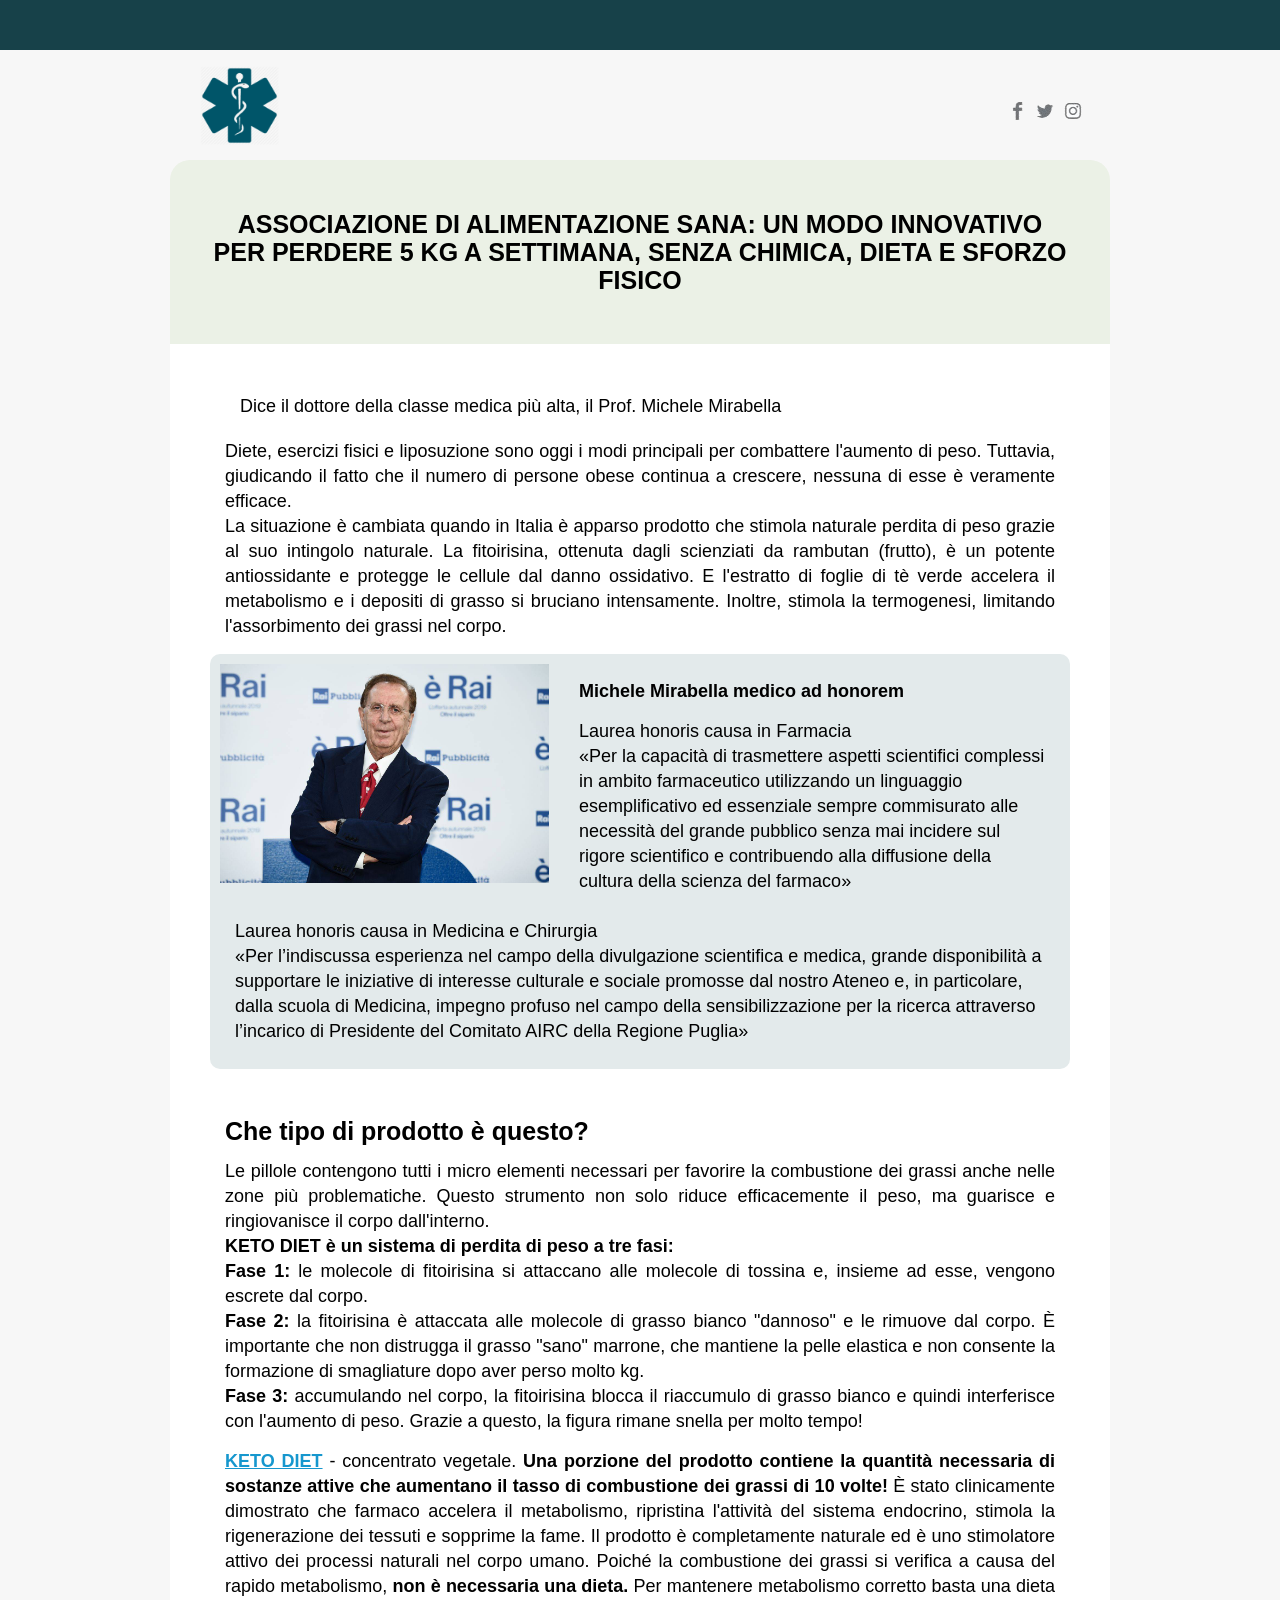
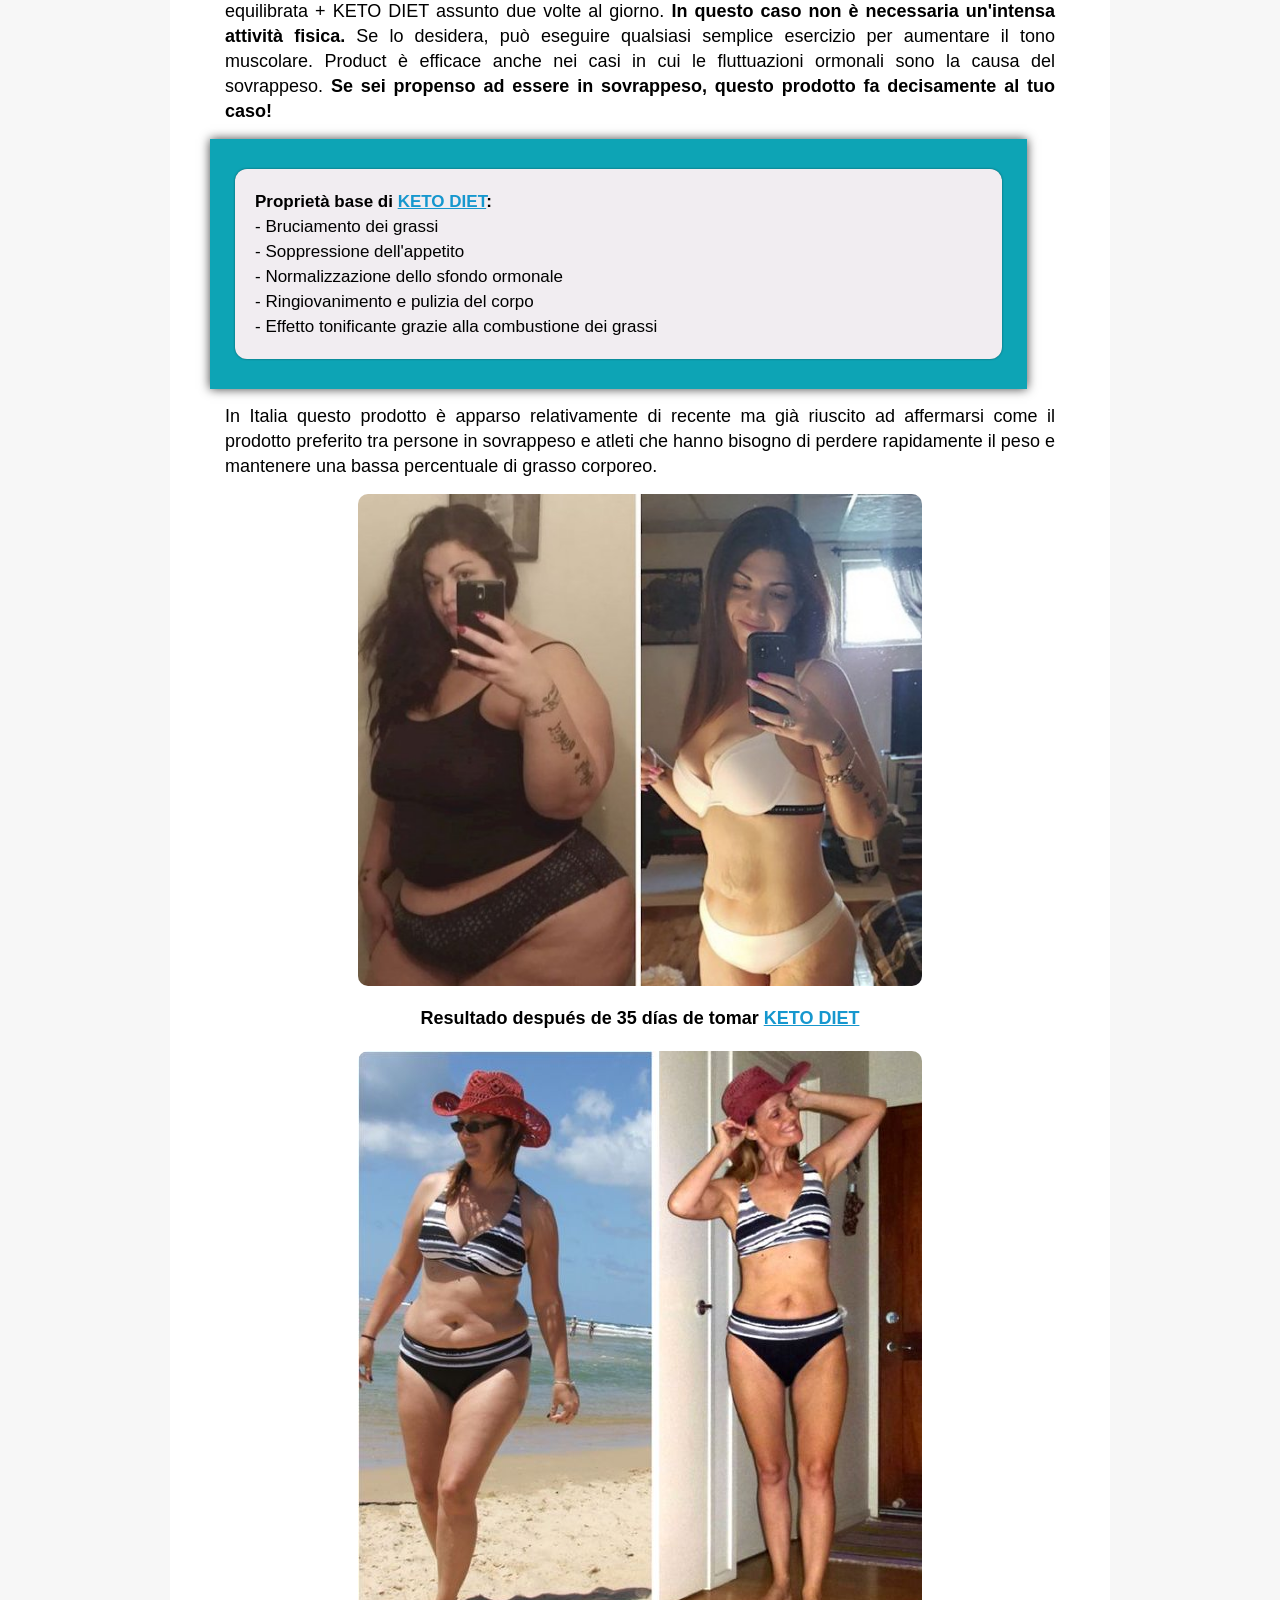
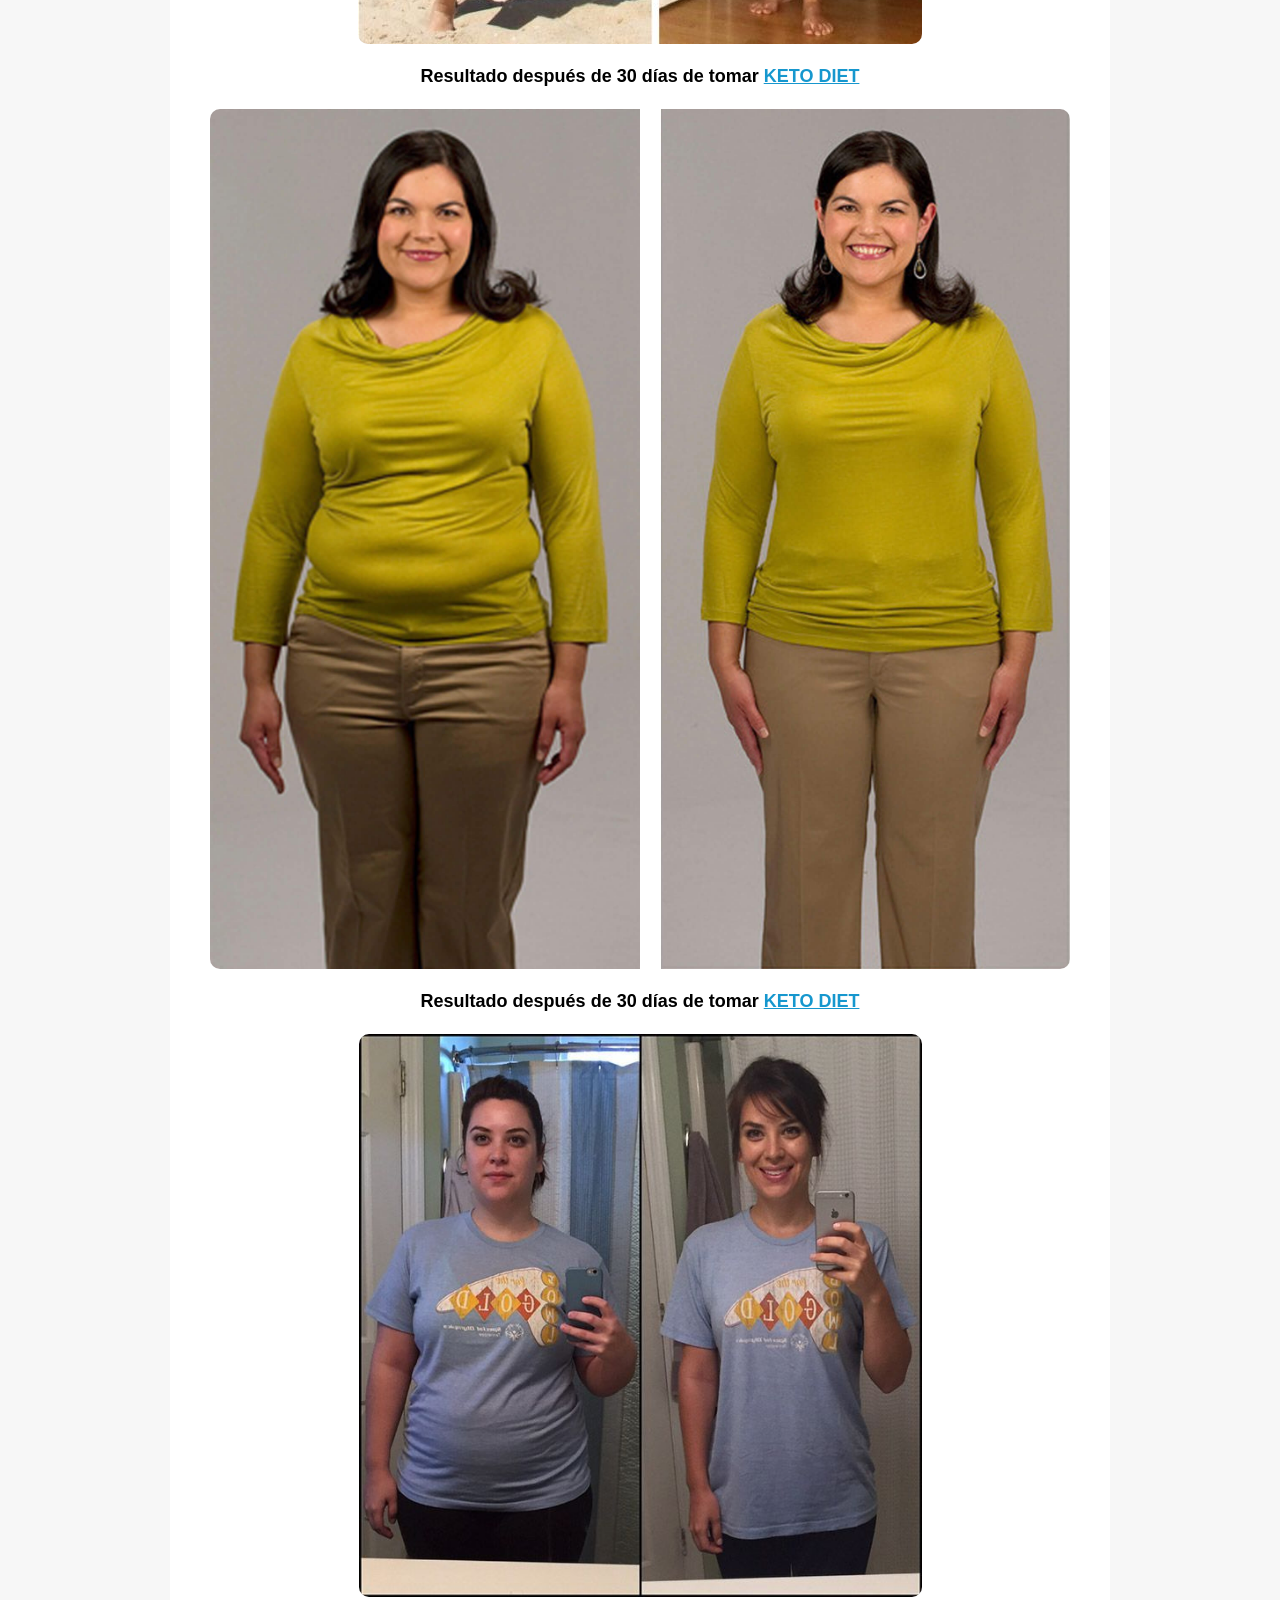
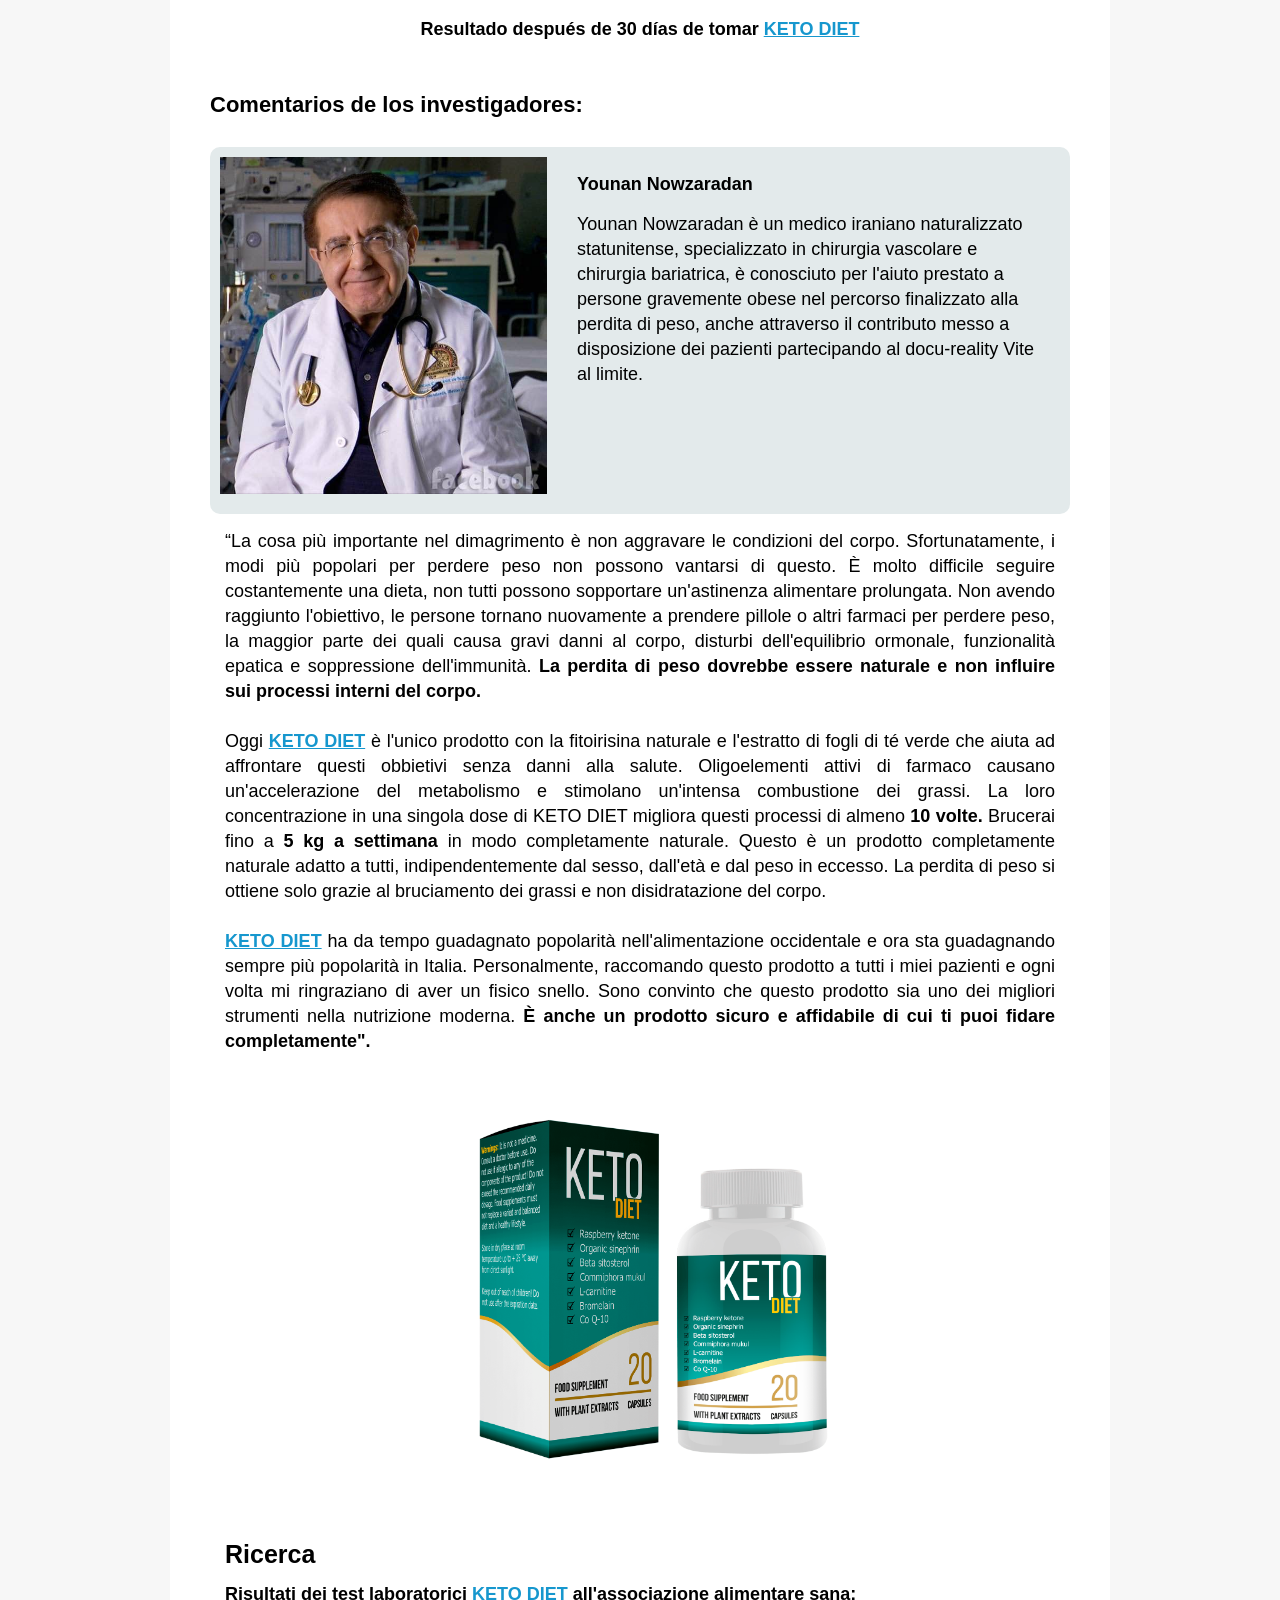
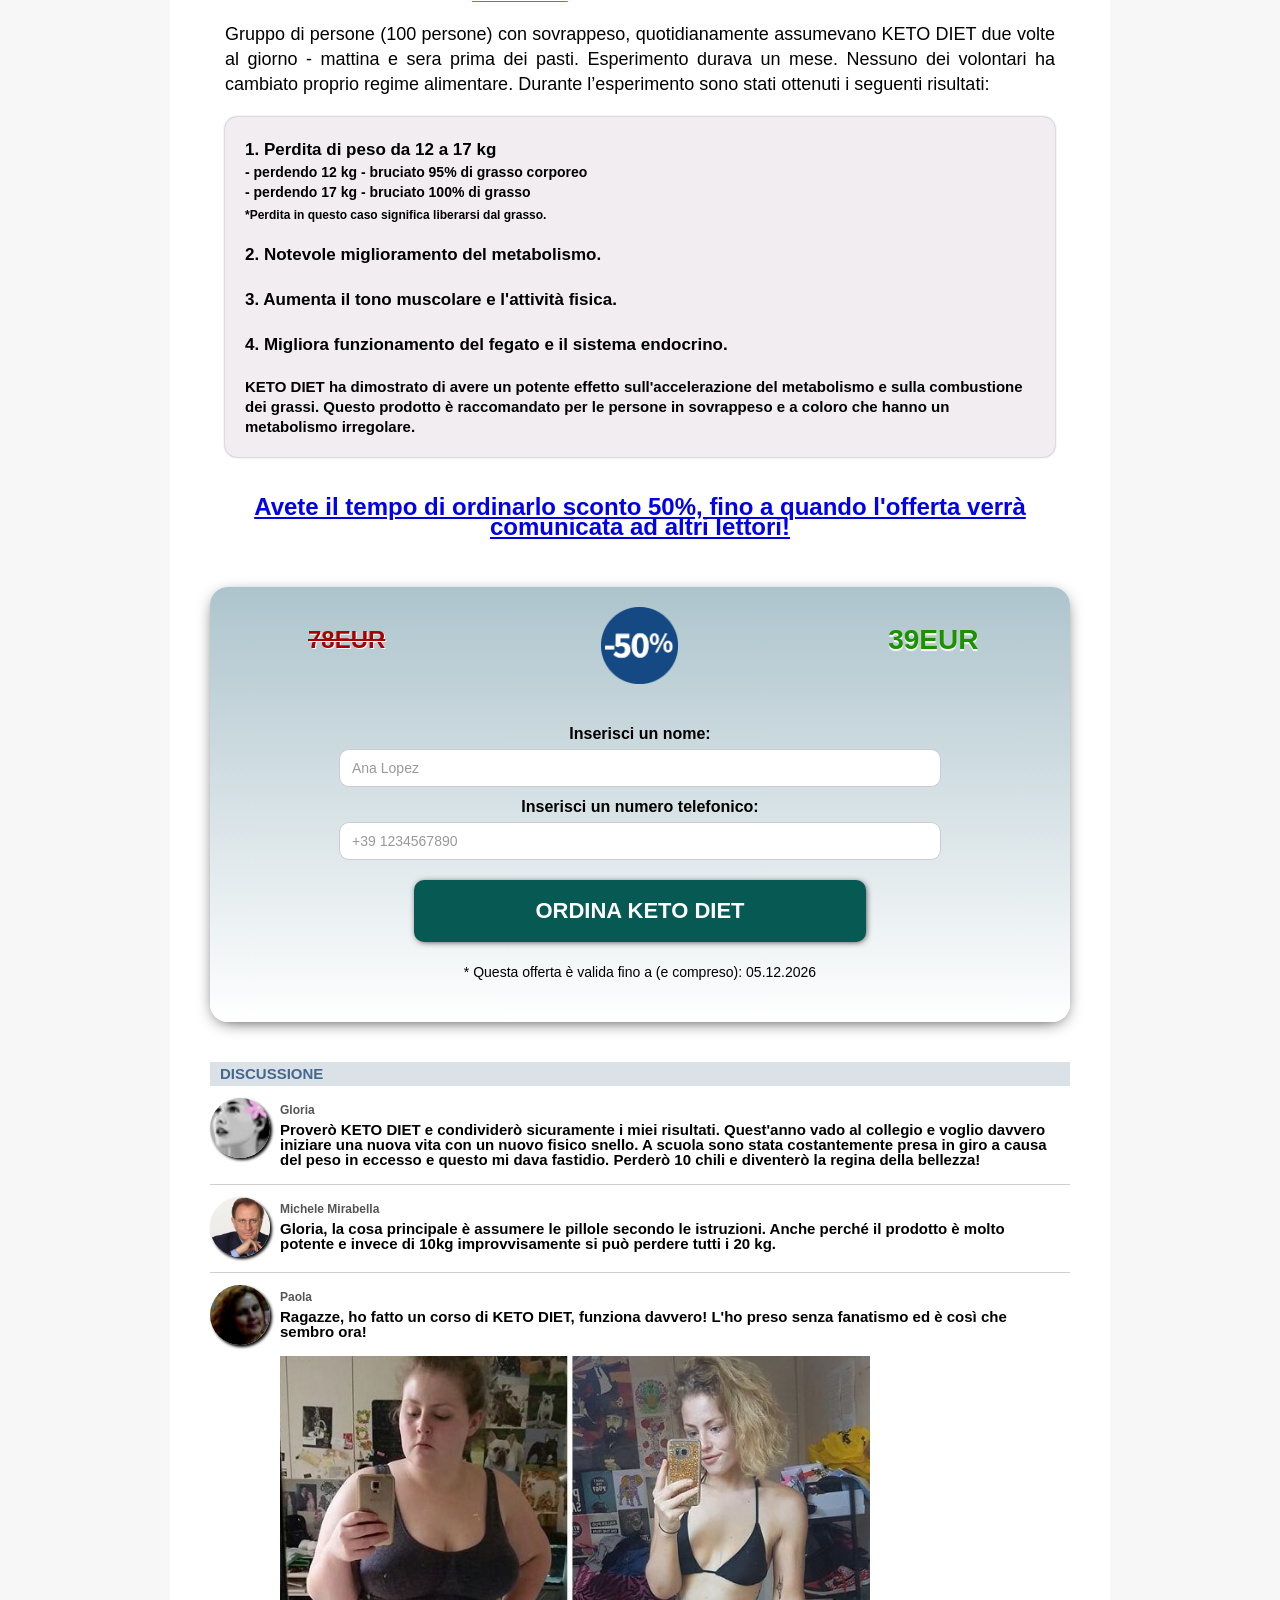
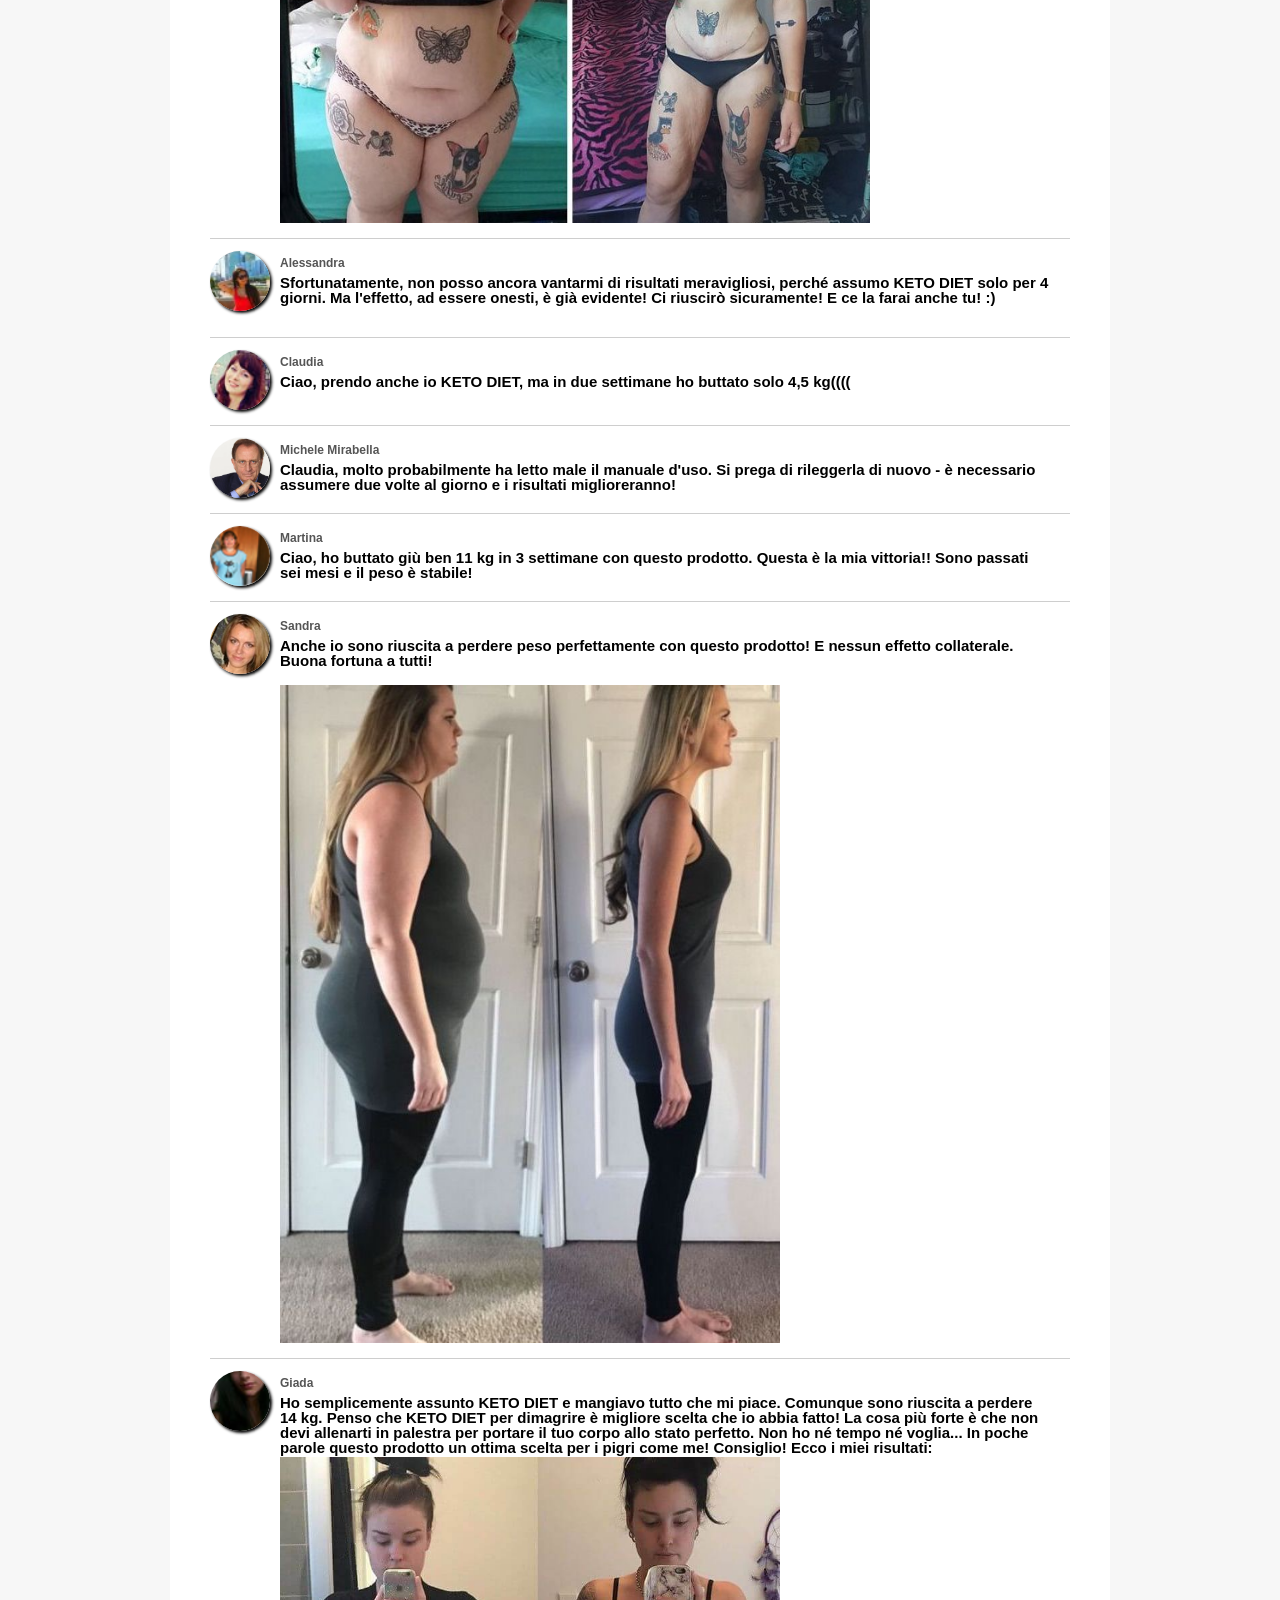
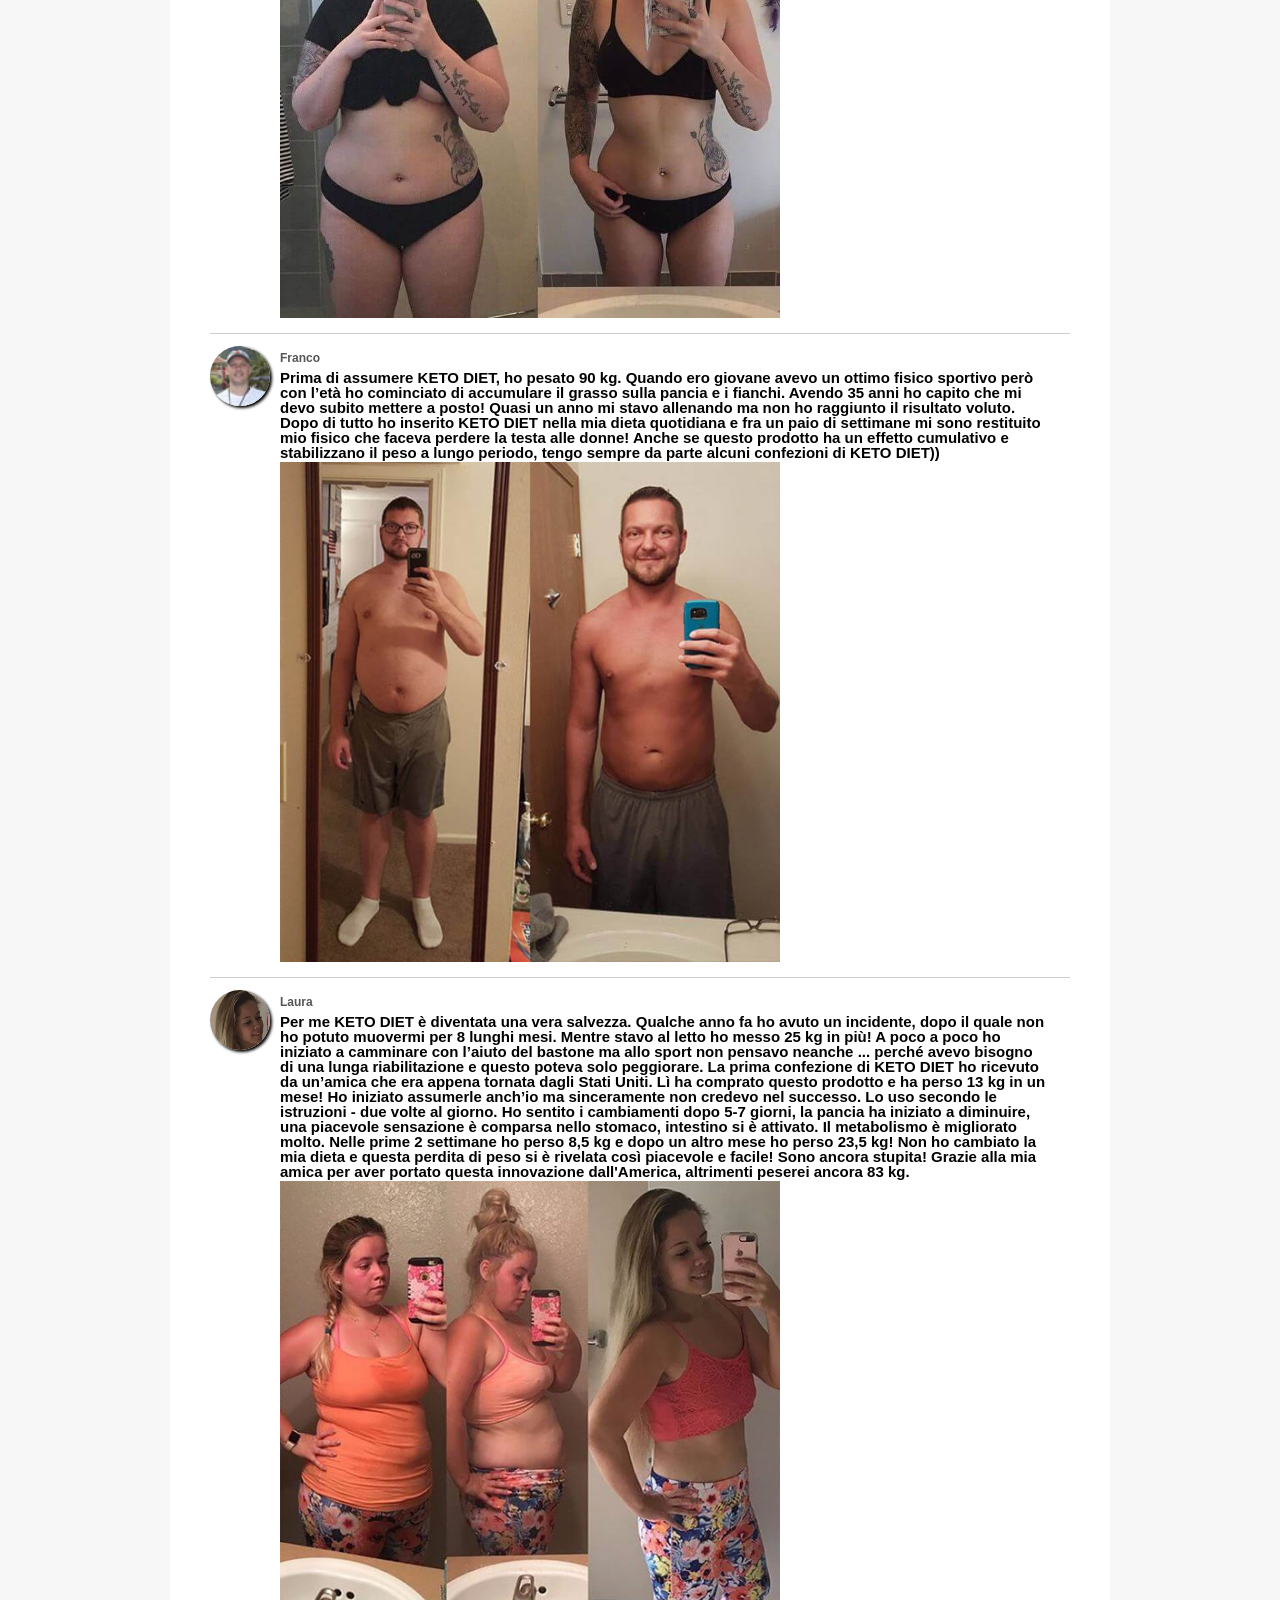
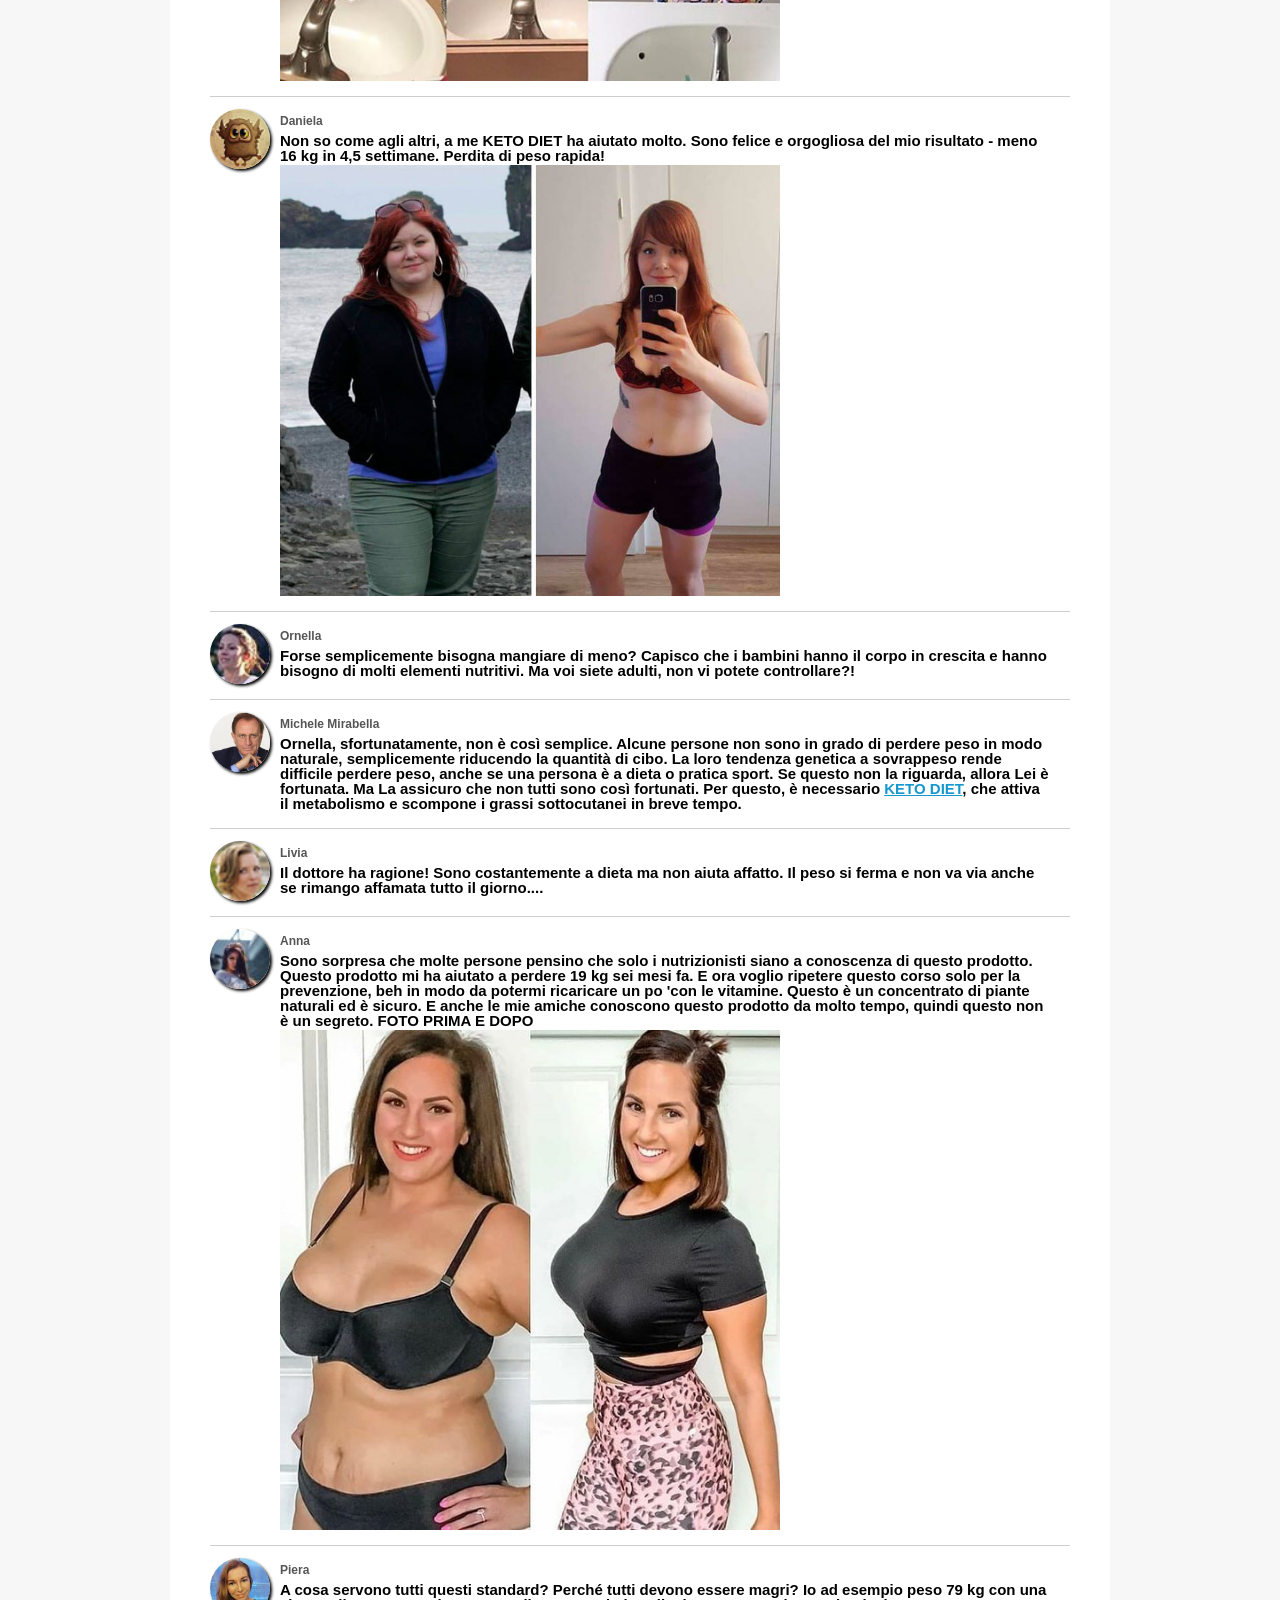
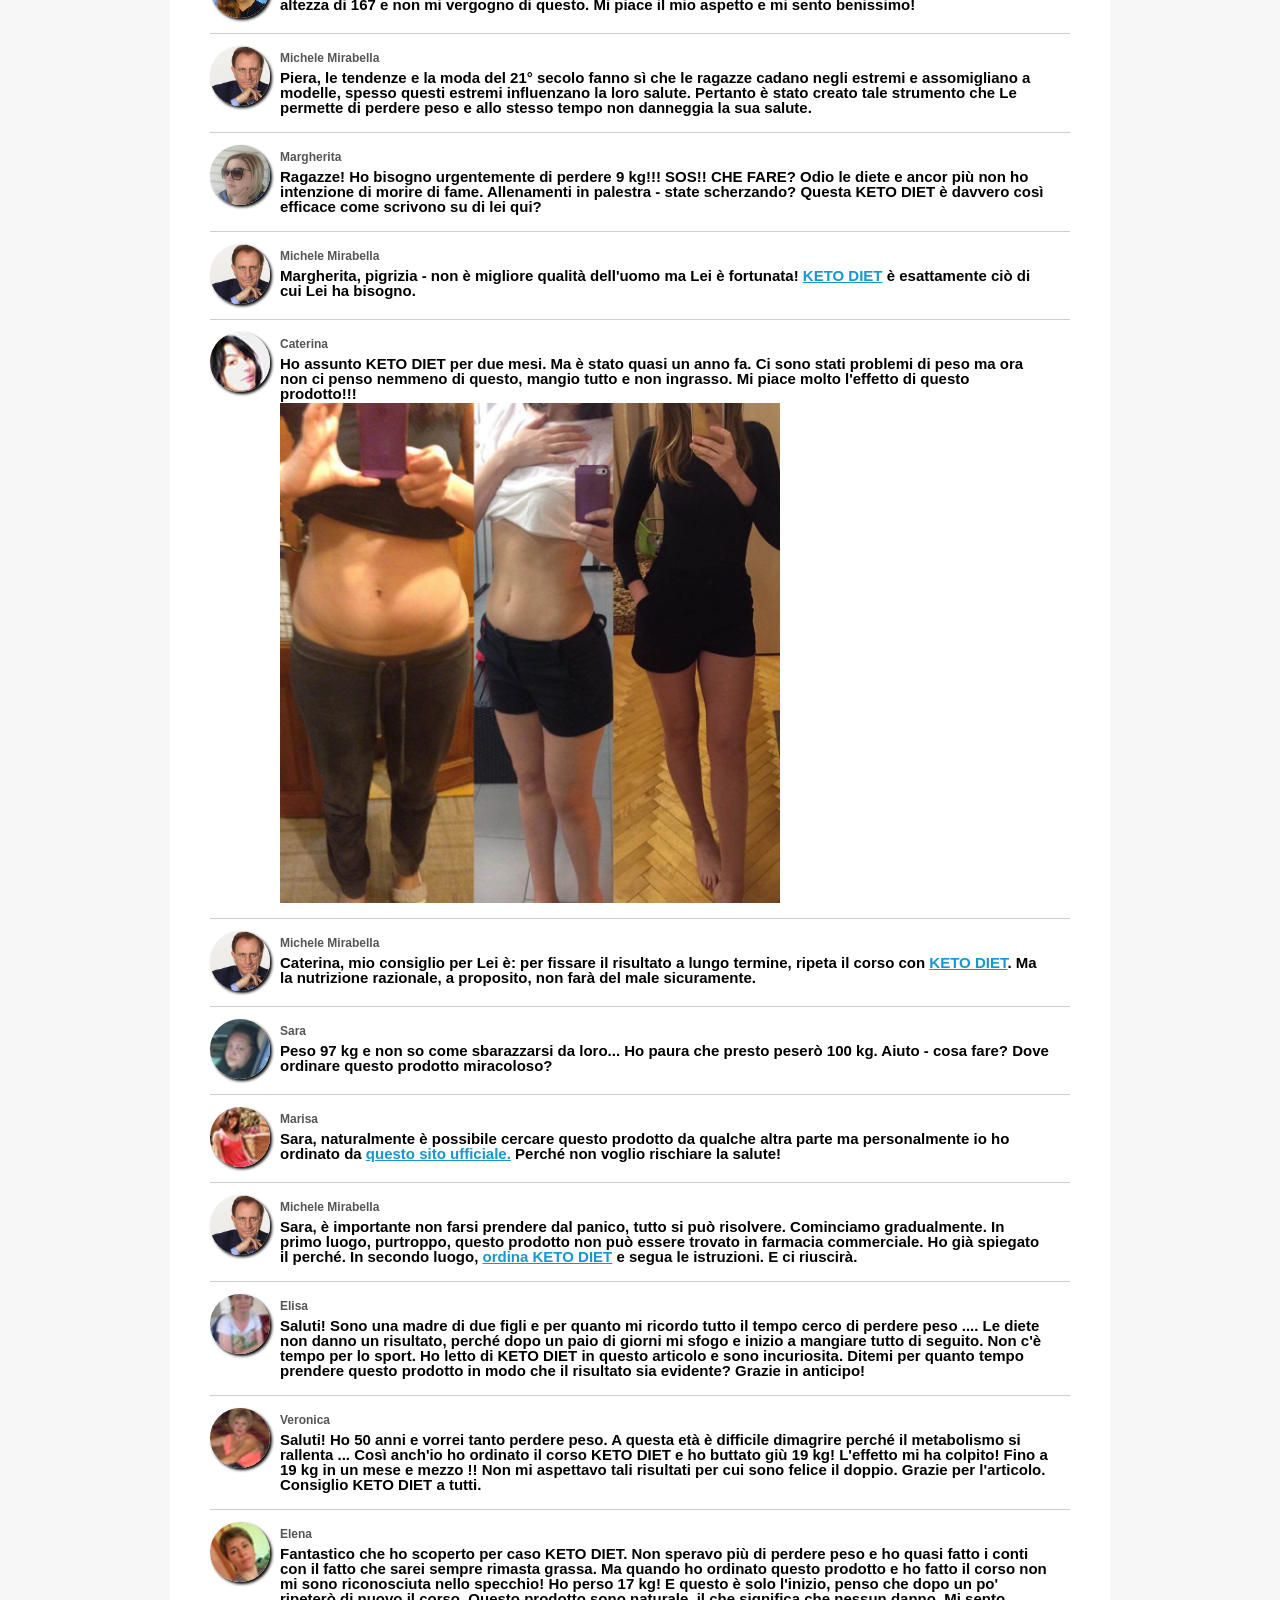
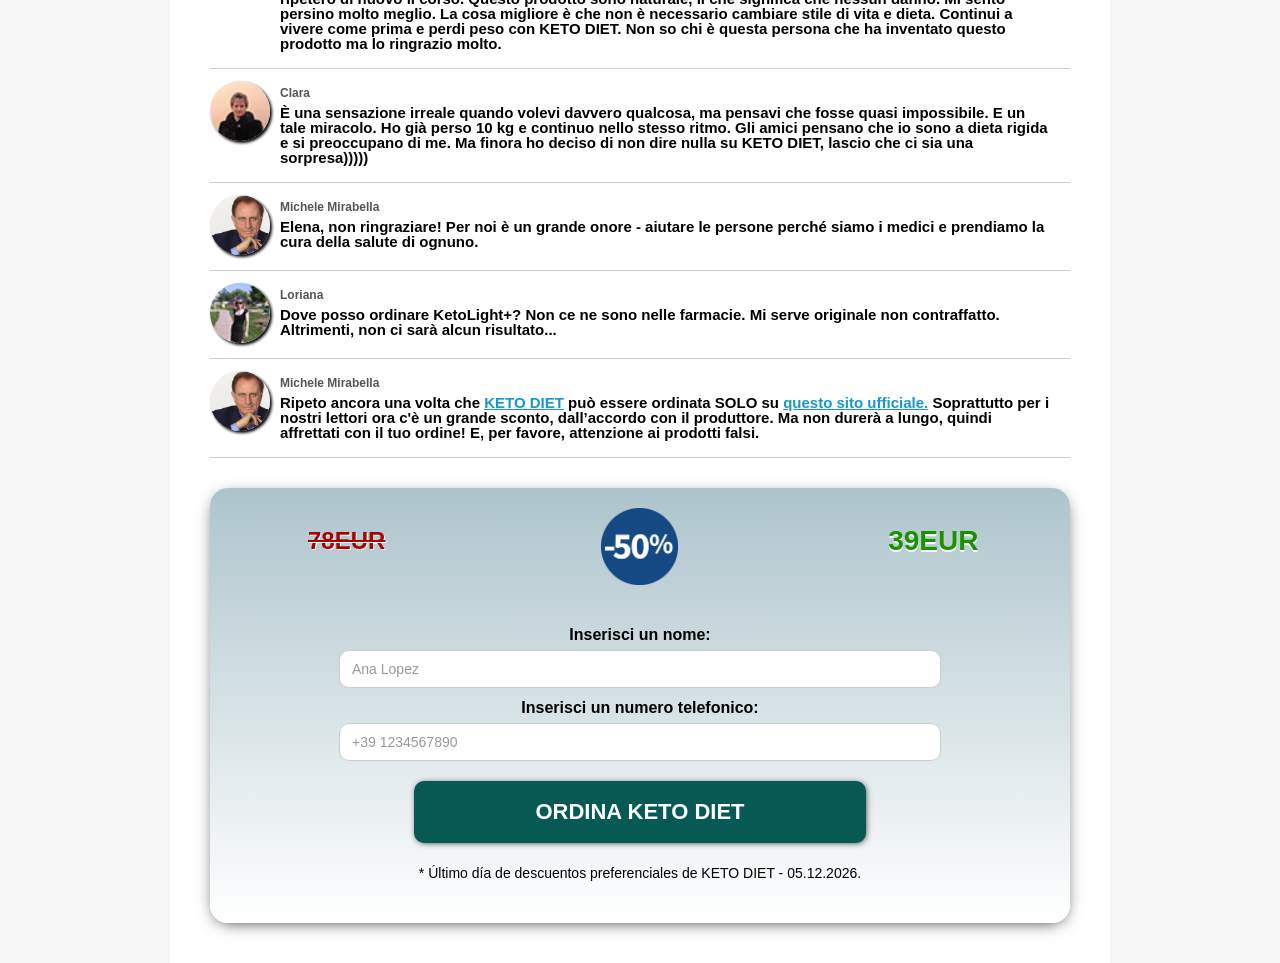
==== i.meanhdmg.onlinelanderketo-diet-mednew-it/index.html @ d18f91fa "3" ====
<!DOCTYPE html><html class="w-mod-js wf-montserrat-n4-active wf-montserrat-n7-active wf-montserrat-n1-active wf-montserrat-i1-active wf-montserrat-n2-active wf-montserrat-i2-active wf-montserrat-n3-active wf-montserrat-i3-active wf-montserrat-i4-active wf-montserrat-n5-active wf-montserrat-i5-active wf-montserrat-n6-active wf-montserrat-i6-active wf-montserrat-i7-active wf-montserrat-n8-active wf-montserrat-i8-active wf-montserrat-n9-active wf-montserrat-i9-active wf-roboto-n3-active wf-roboto-n4-active wf-roboto-i4-active wf-roboto-n7-active wf-active" data-wf-domain="bellezadiarimsiv.webflow.io" data-wf-page="5f5e78b253db842de952876d" data-wf-site="5f5e78b253db841c2952876b" data-scrapbook-source="https://i.meanhdmg.online/lander/keto-diet-mednew-it/" data-scrapbook-create="20221123134324066" data-scrapbook-title="¡Menos 15 kilos en 4 semanas sin química"><head>
	<meta content="text/html; charset=UTF-8" http-equiv="Content-Type">
	<title>¡Menos 15 kilos en 4 semanas sin química</title>
	<meta content="SE PUEDE QUEMAR HASTA 15 KILOS DE GRASA SIN QUÍMICA, HAMBRE Y EJERCICIO" name="description">
	<meta content="width=device-width, initial-scale=1" name="viewport">
	<link href="bellezadiarimsiv.d145c0994.css" rel="stylesheet" type="text/css">
	
	<link href="https://i.meanhdmg.online/lander/keto-diet-mednew-it/index_files/webclip.png" rel="apple-touch-icon">

	<script src="jquery.js"></script>

<link type="text/css" rel="stylesheet" href="chrome-extension://ghihpjhpgdepnohngpgfcmcijmkggpaf/style.css"><script type="text/javascript" charset="utf-8" src="chrome-extension://ghihpjhpgdepnohngpgfcmcijmkggpaf/js/page_context.js"></script></head>
<body class="body" screen_capture_injected="true">
	<div class="div-block-19 dmenu">
		<div class="container-5 w-container">
			<div class="div-block-25 w-clearfix">
			</div>
		</div>
	</div>
	<div class="container-4 mo4hed mo4hedtop w-container">
		<div class="div-block-19">
			<div class="columns-6 w-row">
				<div class="column-5 w-col w-col-6">
					<img alt="" class="image-27" height="79" src="5f5e78b253db84084052881d_medicine-icon.png">
					<p class="paragraph-2 mob4hed2"></p>
				</div>
				<div class="column-6 w-clearfix w-col w-col-6">
					<div class="div-block-24">
						<img alt="" src="5f5e78b253db846ac25287fa_soc_top.png">
					</div>
				</div>
			</div>
		</div>
	</div>
	<div class="w-container">
		<div class="div-block-30">
			<h1 class="heading-29 mon3h">ASSOCIAZIONE DI ALIMENTAZIONE SANA: UN MODO INNOVATIVO PER PERDERE 5 KG A SETTIMANA, SENZA CHIMICA, DIETA E SFORZO FISICO</h1>
		</div>
	</div>
	<div class="container mob4c w-container">
		<div>
			<div class="text-block-29 p1">
				Dice il dottore della classe medica più alta, il Prof. Michele Mirabella
			</div>
			<div class="text-block-29">
				Diete, esercizi fisici e liposuzione sono oggi i modi principali per combattere l'aumento di peso. Tuttavia, giudicando il fatto che il numero di persone obese continua a crescere, nessuna di esse è veramente efficace.<br> 
                La situazione è cambiata quando in Italia è apparso prodotto che stimola naturale perdita di peso grazie al suo intingolo naturale.
La fitoirisina, ottenuta dagli scienziati da rambutan (frutto), è un potente antiossidante e protegge le cellule dal danno ossidativo. E l'estratto di foglie di tè verde accelera il metabolismo e i depositi di grasso si bruciano intensamente. Inoltre, stimola la termogenesi, limitando l'assorbimento dei grassi nel corpo.
			</div>
			<div class="div-block-26 w-clearfix">
				<img alt="" class="image-31" height="" src="5f5e78b253db848a8e52881a_gl_vrach.jpg" width="329">
				<div class="text-block-30">
					<strong>Michele Mirabella medico ad honorem</strong>
				</div>
				<div class="text-block-31">
					Laurea honoris causa in Farmacia
<br> «Per la capacità di trasmettere aspetti scientifici complessi in ambito farmaceutico utilizzando un linguaggio esemplificativo ed essenziale sempre commisurato alle necessità del grande pubblico senza mai incidere sul rigore scientifico e contribuendo alla diffusione della cultura della scienza del farmaco»
                    <br>
                    <br>Laurea honoris causa in Medicina e Chirurgia
<br> «Per l’indiscussa esperienza nel campo della divulgazione scientifica e medica, grande disponibilità a supportare le iniziative di interesse culturale e sociale promosse dal nostro Ateneo e, in particolare, dalla scuola di Medicina, impegno profuso nel campo della sensibilizzazione per la ricerca attraverso l’incarico di Presidente del Comitato AIRC della Regione Puglia»
				</div>
			</div>
			<h1 class="heading-30"><strong class="bold-text-31">Che tipo di prodotto è questo?</strong></h1>
			<div class="text-block-29">
				Le pillole contengono tutti i micro elementi necessari per favorire la combustione dei grassi anche nelle zone più problematiche. Questo strumento non solo riduce efficacemente il peso, ma guarisce e ringiovanisce il corpo dall'interno.
                <br><strong>KETO DIET è un sistema di perdita di peso a tre fasi:</strong> 
                <br><strong>Fase 1:</strong> le molecole di fitoirisina si attaccano alle molecole di tossina e, insieme ad esse, vengono escrete dal corpo.
                <br><strong>Fase 2:</strong> la fitoirisina è attaccata alle molecole di grasso bianco "dannoso" e le rimuove dal corpo. È importante che non distrugga il grasso "sano" marrone, che mantiene la pelle elastica e non consente la formazione di smagliature dopo aver perso molto kg.
                <br><strong>Fase 3:</strong> accumulando nel corpo, la fitoirisina blocca il riaccumulo di grasso bianco e quindi interferisce con l'aumento di peso. Grazie a questo, la figura rimane snella per molto tempo!
			</div>
			<div class="text-block-29">
				<a class="textlink1" href="#ordera0">KETO DIET</a> - concentrato vegetale. <strong>Una porzione del prodotto contiene la quantità necessaria di sostanze attive che aumentano il tasso di combustione dei grassi di 10 volte!</strong> È stato clinicamente dimostrato che farmaco accelera il metabolismo, ripristina l'attività del sistema endocrino, stimola la rigenerazione dei tessuti e sopprime la fame. Il prodotto è completamente naturale ed è uno stimolatore attivo dei processi naturali nel corpo umano. Poiché la combustione dei grassi si verifica a causa del rapido metabolismo, <strong>non è necessaria una dieta.</strong> Per mantenere metabolismo corretto basta una dieta equilibrata + KETO DIET assunto due volte al giorno. <strong>In questo caso non è necessaria un'intensa attività fisica.</strong> Se lo desidera, può eseguire qualsiasi semplice esercizio per aumentare il tono muscolare. Product è efficace anche nei casi in cui le fluttuazioni ormonali sono la causa del sovrappeso. <strong>Se sei propenso ad essere in sovrappeso, questo prodotto fa decisamente al tuo caso!</strong>
			</div>
            <div class="border-red" style="font-size: 15px; line-height: 20px; padding: 10px; background: #0da4b5 none repeat scroll 0% 0%; box-shadow: 0px 0px 10px rgba(0, 0, 0, 0.75); width: 95%; margin: 0px 0%;">
			<div class="div-block-27">
        <div class="text-block-33">
          Proprietà base di <a class="textlink1" href="#ordera0">KETO DIET</a>:
        </div>
        <div class="text-block-34">
          - Bruciamento dei grassi
        </div>
        <div class="text-block-34">
          - Soppressione dell'appetito
        </div>
        <div class="text-block-34">
          - Normalizzazione dello sfondo ormonale
        </div>
        <div class="text-block-34">
          - Ringiovanimento e pulizia del corpo
        </div>
        <div class="text-block-34">
          - Effetto tonificante grazie alla combustione dei grassi
        </div>
                </div>
                </div>
			<div class="text-block-29">
				In Italia questo prodotto è apparso relativamente di recente ma già riuscito ad affermarsi come il prodotto preferito tra persone in sovrappeso e atleti che hanno bisogno di perdere rapidamente il peso e mantenere una bassa percentuale di grasso corporeo.
			</div>
			<img alt="" class="image-32" sizes="(max-width: 479px) 96vw, (max-width: 767px) 87vw, 564px" src="5f5e78b253db844aa8528821_st_1.jpeg" width="564">
			<div class="text-block-35">
				<strong>Resultado después de 35 días de tomar <a class="textlink1" href="#ordera0">KETO DIET</a></strong>
			</div><img alt="" class="image-32" src="5f5e78b253db842535528813_st-222.jpg">
			<div class="text-block-35">
				<strong>Resultado después de 30 días de tomar <a class="textlink1" href="#ordera0">KETO DIET</a></strong>
			</div><img alt="" class="image-32" src="5f5e78b253db847bb7528819_11.jpg">
			<div class="text-block-35">
				<strong>Resultado después de 30 días de tomar <a class="textlink1" href="#ordera0">KETO DIET</a></strong>
			</div><img alt="" class="image-32" src="5f5e78b253db849695528824_st_4.jpeg" width="563">
            <div class="text-block-35">
				<strong>Resultado después de 30 días de tomar <a class="textlink1" href="#ordera0">KETO DIET</a></strong>
			</div>
			<h3 class="heading-31">Comentarios de los investigadores:</h3>
			<div class="div-block-26 w-clearfix">
				<img alt="" class="image-31" height="" src="5f5e78b253db84f459528811_vrach_2.jpg" width="327">
				<div class="text-block-30">
					<strong>Younan Nowzaradan</strong>
				</div>
				<div class="text-block-31">
					Younan Nowzaradan è un medico iraniano naturalizzato statunitense, specializzato in chirurgia vascolare e chirurgia bariatrica, è conosciuto per l'aiuto prestato a persone gravemente obese nel percorso finalizzato alla perdita di peso, anche attraverso il contributo messo a disposizione dei pazienti partecipando al docu-reality Vite al limite.
				</div>
			</div>
			<div class="text-block-29">
				“La cosa più importante nel dimagrimento è non aggravare le condizioni del corpo. Sfortunatamente, i modi più popolari per perdere peso non possono vantarsi di questo. È molto difficile seguire costantemente una dieta, non tutti possono sopportare un'astinenza alimentare prolungata. Non avendo raggiunto l'obiettivo, le persone tornano nuovamente a prendere pillole o altri farmaci per perdere peso, la maggior parte dei quali causa gravi danni al corpo, disturbi dell'equilibrio ormonale, funzionalità epatica e soppressione dell'immunità. <strong>La perdita di peso dovrebbe essere naturale e non influire sui processi interni del corpo.</strong>
                <br>
                <br>Oggi <a class="textlink1" href="#ordera0">KETO DIET</a> è l'unico prodotto con la fitoirisina naturale e l'estratto di fogli di té verde che aiuta ad affrontare questi obbietivi senza danni alla salute. Oligoelementi attivi di farmaco causano un'accelerazione del metabolismo e stimolano un'intensa combustione dei grassi. La loro concentrazione in una singola dose di KETO DIET migliora questi processi di almeno <strong>10 volte.</strong> Brucerai fino a <strong>5 kg a settimana</strong> in modo completamente naturale. Questo è un prodotto completamente naturale adatto a tutti, indipendentemente dal sesso, dall'età e dal peso in eccesso. La perdita di peso si ottiene solo grazie al bruciamento dei grassi e non disidratazione del corpo.
                <br>
                <br><a class="textlink1" href="#ordera0">KETO DIET</a> ha da tempo guadagnato popolarità nell'alimentazione occidentale e ora sta guadagnando sempre più popolarità in Italia. Personalmente, raccomando questo prodotto a tutti i miei pazienti e ogni volta mi ringraziano di aver un fisico snello. Sono convinto che questo prodotto sia uno dei migliori strumenti nella nutrizione moderna. <strong>È anche un prodotto sicuro e affidabile di cui ti puoi fidare completamente".</strong>
			</div>
            <a class="textlink1" href="#ordera0"><img alt="" class="image-37" src="product.png" style="max-width: 450px;"></a>
			<h3 class="heading-32"><strong>Ricerca</strong></h3>
			<div class="text-block-29">
				<strong>Risultati dei test laboratorici <a class="textlink1" href="#ordera0">KETO DIET</a> all'associazione alimentare sana:</strong>
			</div>
			<div class="text-block-29">
				Gruppo di persone (100 persone) con sovrappeso, quotidianamente assumevano KETO DIET due volte al giorno - mattina e sera prima dei pasti. Esperimento durava un mese. Nessuno dei volontari ha cambiato proprio regime alimentare. Durante l’esperimento sono stati ottenuti i seguenti risultati:
			</div>
			<div class="div-block-27">
				<div class="text-block-33">
					<strong>1. Perdita di peso da 12 a 17 kg</strong>
				</div>
				<div>
					<strong class="bold-text-33">- perdendo 12 kg - bruciato 95% di grasso corporeo</strong>
				</div>
				<div>
					<strong class="bold-text-32">- perdendo 17 kg - bruciato 100% di grasso</strong>
				</div>
				<div class="text-block-37">
					<span class="text-span-8"><strong class="bold-text-34">*Perdita in questo caso significa liberarsi dal grasso.</strong></span>
				</div>
				<div class="text-block-33 b1">
					<strong>2. Notevole miglioramento del metabolismo.</strong>
				</div>
				<div class="text-block-33 b1">
					<strong>3. Aumenta il tono muscolare e l'attività fisica.</strong>
				</div>
				<div class="text-block-33 b1">
					<strong>4. Migliora funzionamento del fegato e il sistema endocrino.</strong>
				</div>
				<div class="text-block-38">
					<strong>KETO DIET ha dimostrato di avere un potente effetto sull'accelerazione del metabolismo e sulla combustione dei grassi. Questo prodotto è raccomandato per le persone in sovrappeso e a coloro che hanno un metabolismo irregolare.</strong>
				</div>
			</div>
		</div>
        <a class="lt73" href="#ordera0" style="display: block; padding: 20px; font-size: 24px; font-weight: 900; text-align: center">Avete il tempo di ordinarlo sconto 50%, fino a quando l'offerta verrà comunicata ad altri lettori!</a>
		<div class="div-block-22 mob3form">
			<div class="columns-5 w-row">
				<div class="column-4 w-col w-col-4">
					<div class="div-block-23">
						<div class="text-block-26">
							<strong class="bold-text-29 price1">78EUR</strong>
						</div>
					</div>
				</div>
				<div class="w-col w-col-4">
					<div class="div-block-28"><img alt="" class="image-35" sizes="(max-width: 479px) 100vw, 77px" src="5f5e78b253db845bb95287a7_5ef0763de16417293c95fabf_ninios-desc.png" width="77"></div>
				</div>
				<div class="w-col w-col-4">
					<div class="div-block-23">
						<div class="text-block-26">
							<strong class="bold-text-29 green">39EUR</strong>
						</div>
					</div>
				</div>
			</div>
			<div id="ordera0"></div>
			<div class="div-block-13" id="target">
				<div class="form-block form w-form">
					<form action="https://i.meanhdmg.online/lander/keto-diet-mednew-it/send.php" method="post" class="al-form">
                    <input type="hidden" name="sub1" value="{subid}">
                                <input type="hidden" name="p" value="{p}">
                        <input type="hidden" name="country" value="it">
						<label class="field-label-2" for="name-6"><strong>Inserisci un nome:</strong></label><input class="text-field w-input" data-name="name" id="name-6" minlength="3" name="name" placeholder="Ana Lopez" required="" autocomplete="name" type="name" value=""><label class="field-label" for="phone-5"><strong class="bold-text-25">Inserisci un numero telefonico:</strong></label><input class="text-field-2 w-input" data-name="phone" id="phone-5" minlength="9" maxlength="13" name="phone" placeholder="+39 1234567890" required="" autocomplete="tel" type="tel" value=""><input class="submit-button mob3b w-button" data-wait="Please wait..." type="submit" value="ORDINA KETO DIET">
					</form>
					<div class="w-form-done">
						<div>
							Thank you! Your submission has been received!
						</div>
					</div>
					<div class="w-form-fail">
						<div>
							Oops! Something went wrong while submitting the form.
						</div>
					</div>
				</div>
				<div class="text-block-41">
					* Questa offerta è valida fino a (e compreso): <span id="year1">23.11.2022</span>
				</div>
			</div>
		</div>
		<div class="text-block-39">
			DISCUSSIONE
		</div>
		<div class="div-block-16 w-clearfix">
			<div class="div-block-14"><img alt="" class="image-25" height="60" src="5f5e78b253db84776b52880c_commit_03.jpeg" width="60"></div>
			<div class="div-block-15">
				<h4 class="heading-27">Gloria</h4>
				<p class="paragraph">Proverò KETO DIET e condividerò sicuramente i miei risultati. Quest'anno vado al collegio e voglio davvero iniziare una nuova vita con un nuovo fisico snello. A scuola sono stata costantemente presa in giro a causa del peso in eccesso e questo mi dava fastidio. Perderò 10 chili e diventerò la regina della bellezza!</p>
			</div>
		</div>
		<div class="div-block-16 w-clearfix">
			<div class="div-block-14"><img alt="" class="image-25" height="60" src="5f5e78b253db84093052881e_vrach.jpg" width="60"></div>
			<div class="div-block-15">
				<h4 class="heading-27">Michele Mirabella</h4>
				<p class="paragraph">Gloria, la cosa principale è assumere le pillole secondo le istruzioni. Anche perché il prodotto è molto potente e invece di 10kg improvvisamente si può perdere tutti i 20 kg.
				</p>
			</div>
		</div>
		<div class="div-block-16 w-clearfix">
			<div class="div-block-14"><img alt="" class="image-25" height="48" src="5f5e78b253db84352d528822_308-ef3.arb.jpg" width="48"></div>
			<div class="div-block-15">
			<h4 class="heading-27">Paola</h4>
			<p class="paragraph">Ragazze, ho fatto un corso di KETO DIET, funziona davvero! L'ho preso senza fanatismo ed è così che sembro ora!<br>
			‍</p><a class="textlink1" href="#ordera0"><img alt="" class="image-34" sizes="(max-width: 479px) 100vw, (max-width: 767px) 76vw, (max-width: 991px) 558px, 590px" src="5f5e78b253db84691652880a_comm_1.jpg" width="590"></a></div>
		</div>
		<div class="div-block-16 w-clearfix">
			<div class="div-block-14"><img alt="" class="image-25" height="48" src="5f5e78b253db84a4e4528808_310-705.arb.jpg" width="48"></div>
			<div class="div-block-15">
			<h4 class="heading-27">Alessandra</h4>
			<p class="paragraph">Sfortunatamente, non posso ancora vantarmi di risultati meravigliosi, perché assumo KETO DIET solo per 4 giorni. Ma l'effetto, ad essere onesti, è già evidente! Ci riuscirò sicuramente! E ce la farai anche tu! :)<br>
			‍</p></div>
		</div>
		<div class="div-block-16 w-clearfix">
			<div class="div-block-14"><img alt="" class="image-25" height="48" src="5f5e78b253db84fec7528804_comm-1105126392.jpg" width="48"></div>
			<div class="div-block-15">
			<h4 class="heading-27">Claudia</h4>
			<p class="paragraph">Ciao, prendo anche io KETO DIET, ma in due settimane ho buttato solo 4,5 kg((((<br>
			‍</p></div>
		</div>
		<div class="div-block-16 w-clearfix">
			<div class="div-block-14"><img alt="" class="image-25" height="48" src="5f5e78b253db84093052881e_vrach.jpg" width="48"></div>
			<div class="div-block-15">
				<h4 class="heading-27">Michele Mirabella</h4>
				<p class="paragraph">Claudia, molto probabilmente ha letto male il manuale d'uso. Si prega di rileggerla di nuovo - è necessario assumere due volte al giorno e i risultati miglioreranno!</p>
			</div>
		</div>
		<div class="div-block-16 w-clearfix">
			<div class="div-block-14"><img alt="" class="image-25" height="48" src="5f5e78b253db843620528785_5ef066bc1a7e950e40c53d6b_10.png" width="48"></div>
			<div class="div-block-15">
				<h4 class="heading-27">Martina</h4>
				<p class="paragraph">Ciao, ho buttato giù ben 11 kg in 3 settimane con questo prodotto. Questa è la mia vittoria!! Sono passati sei mesi e il peso è stabile!
</p>
			</div>
		</div>
		<div class="div-block-16 w-clearfix">
			<div class="div-block-14"><img alt="" class="image-25" height="48" src="5f5e78b253db8444b45287f9_304-fad.arb.jpg" width="48"></div>
			<div class="div-block-15">
			<h4 class="heading-27">Sandra</h4>
			<p class="paragraph">Anche io sono riuscita a perdere peso perfettamente con questo prodotto! E nessun effetto collaterale. Buona fortuna a tutti!<br>
			‍</p><a class="textlink1" href="#ordera0"><img alt="" src="5f5e78b253db84ddcf528800_comm-333.jpg" width="500"></a></div>
		</div>
		<div class="div-block-16 w-clearfix">
			<div class="div-block-14"><img alt="" class="image-25" height="48" src="5f5e78b253db848ed35287ec_src_19_00100.jpg" width="48"></div>
			<div class="div-block-15">
				<h4 class="heading-27">Giada</h4>
				<p class="paragraph">Ho semplicemente assunto KETO DIET e mangiavo tutto che mi piace. Comunque sono riuscita a perdere 14 kg. Penso che KETO DIET per dimagrire è migliore scelta che io abbia fatto! La cosa più forte è che non devi allenarti in palestra per portare il tuo corpo allo stato perfetto. Non ho né tempo né voglia... In poche parole questo prodotto un ottima scelta per i pigri come me! Consiglio! Ecco i miei risultati:</p>
                <a class="textlink1" href="#ordera0"><img alt="" src="23.jpg" width="500"></a>
			</div>
		</div>
		<div class="div-block-16 w-clearfix">
			<div class="div-block-14"><img alt="" class="image-25" height="48" src="16_00100.jpg" width="48"></div>
			<div class="div-block-15">
				<h4 class="heading-27">Franco</h4>
				<p class="paragraph">Prima di assumere KETO DIET, ho pesato 90 kg. Quando ero giovane avevo un ottimo fisico sportivo però con l’età ho cominciato di accumulare il grasso sulla pancia e i fianchi. Avendo 35 anni ho capito che mi devo subito mettere a posto! Quasi un anno mi stavo allenando ma non ho raggiunto il risultato voluto. Dopo di tutto ho inserito KETO DIET nella mia dieta quotidiana e fra un paio di settimane mi sono restituito mio fisico che faceva perdere la testa alle donne! Anche se questo prodotto ha un effetto cumulativo e stabilizzano il peso a lungo periodo, tengo sempre da parte alcuni confezioni di KETO DIET))
</p>
                <a class="textlink1" href="#ordera0"><img alt="" src="img8.jpg" width="500"></a>
			</div>
		</div>
		<div class="div-block-16 w-clearfix">
			<div class="div-block-14"><img alt="" class="image-25" height="48" src="5f5e78b253db84948b528776_5ef063522ee92e102efe099f_15.jpg" width="48"></div>
			<div class="div-block-15">
				<h4 class="heading-27">Laura</h4>
				<p class="paragraph">Per me KETO DIET è diventata una vera salvezza. Qualche anno fa ho avuto un incidente, dopo il quale non ho potuto muovermi per 8 lunghi mesi. Mentre stavo al letto ho messo 25 kg in più! A poco a poco ho iniziato a camminare con l’aiuto del bastone ma allo sport non pensavo neanche ... perché avevo bisogno di una lunga riabilitazione e questo poteva solo peggiorare. La prima confezione di KETO DIET ho ricevuto da un’amica che era appena tornata dagli Stati Uniti. Lì ha comprato questo prodotto e ha perso 13 kg in un mese! Ho iniziato assumerle anch’io ma sinceramente non credevo nel successo. Lo uso secondo le istruzioni - due volte al giorno. Ho sentito i cambiamenti dopo 5-7 giorni, la pancia ha iniziato a diminuire, una piacevole sensazione è comparsa nello stomaco, intestino si è attivato. Il metabolismo è migliorato molto. Nelle prime 2 settimane ho perso 8,5 kg e dopo un altro mese ho perso 23,5 kg! Non ho cambiato la mia dieta e questa perdita di peso si è rivelata così piacevole e facile! Sono ancora stupita! Grazie alla mia amica per aver portato questa innovazione dall'America, altrimenti peserei ancora 83 kg.</p>
                <a class="textlink1" href="#ordera0"><img alt="" src="img9.jpg" width="500"></a>
			</div>
		</div>
        <div class="div-block-16 w-clearfix">
			<div class="div-block-14"><img alt="" class="image-25" height="48" src="14_00100.jpg" width="48"></div>
			<div class="div-block-15">
				<h4 class="heading-27">Daniela</h4>
				<p class="paragraph">Non so come agli altri, a me KETO DIET ha aiutato molto. Sono felice e orgogliosa del mio risultato - meno 16 kg in 4,5 settimane. Perdita di peso rapida!</p>
                <a class="textlink1" href="#ordera0"><img alt="" src="s112.jpg" width="500"></a>
			</div>
		</div>
        <div class="div-block-16 w-clearfix">
			<div class="div-block-14"><img alt="" class="image-25" height="48" src="2016-08-25_12-50-45.jpg" width="48"></div>
			<div class="div-block-15">
				<h4 class="heading-27">Ornella</h4>
				<p class="paragraph">Forse semplicemente bisogna mangiare di meno? Capisco che i bambini hanno il corpo in crescita e hanno bisogno di molti elementi nutritivi. Ma voi siete adulti, non vi potete controllare?!</p>
			</div>
		</div>
		<div class="div-block-16 w-clearfix">
			<div class="div-block-14"><img alt="" class="image-25" height="48" src="5f5e78b253db84093052881e_vrach.jpg" width="48"></div>
			<div class="div-block-15">
				<h4 class="heading-27">Michele Mirabella</h4>
				<p class="paragraph">Ornella, sfortunatamente, non è così semplice. Alcune persone non sono in grado di perdere peso in modo naturale, semplicemente riducendo la quantità di cibo. La loro tendenza genetica a sovrappeso rende difficile perdere peso, anche se una persona è a dieta o pratica sport. Se questo non la riguarda, allora Lei è fortunata. Ma La assicuro che non tutti sono così fortunati. Per questo, è necessario <a class="textlink1" href="#ordera0">KETO DIET</a>, che attiva il metabolismo e scompone i grassi sottocutanei in breve tempo.</p>
			</div>
		</div>
		<div class="div-block-16 w-clearfix">
			<div class="div-block-14"><img alt="" class="image-25" height="48" src="19_00100.jpg" width="48"></div>
			<div class="div-block-15">
				<h4 class="heading-27">Livia</h4>
				<p class="paragraph">Il dottore ha ragione! Sono costantemente a dieta ma non aiuta affatto. Il peso si ferma e non va via anche se rimango affamata tutto il giorno....</p>
			</div>
		</div>
		<div class="div-block-16 w-clearfix">
			<div class="div-block-14"><img alt="" class="image-25" height="48" src="5f5e78b253db845526528809_307-f97.arb.jpg" width="48"></div>
			<div class="div-block-15">
			<h4 class="heading-27">Anna</h4>
			<p class="paragraph">Sono sorpresa che molte persone pensino che solo i nutrizionisti siano a conoscenza di questo prodotto. Questo prodotto mi ha aiutato a perdere 19 kg sei mesi fa. E ora voglio ripetere questo corso solo per la prevenzione, beh in modo da potermi ricaricare un po 'con le vitamine. Questo è un concentrato di piante naturali ed è sicuro. E anche le mie amiche conoscono questo prodotto da molto tempo, quindi questo non è un segreto. FOTO PRIMA E DOPO</p><a class="textlink1" href="#ordera0"><img alt="" src="5f5e78b253db8401ff528802_9d1bc0515f1cec5fb10ee7013deabf71.jpg" width="500"></a></div>
		</div>
		<div class="div-block-16 w-clearfix">
			<div class="div-block-14"><img alt="" class="image-25" height="48" src="5f5e78b253db845ff3528820_commit_13.jpeg" width="48"></div>
			<div class="div-block-15">
				<h4 class="heading-27">Piera</h4>
				<p class="paragraph">A cosa servono tutti questi standard? Perché tutti devono essere magri? Io ad esempio peso 79 kg con una altezza di 167 e non mi vergogno di questo. Mi piace il mio aspetto e mi sento benissimo!</p>
			</div>
		</div>
		<div class="div-block-16 w-clearfix">
			<div class="div-block-14"><img alt="" class="image-25" height="48" src="5f5e78b253db84093052881e_vrach.jpg" width="48"></div>
			<div class="div-block-15">
				<h4 class="heading-27">Michele Mirabella</h4>
				<p class="paragraph">Piera, le tendenze e la moda del 21° secolo fanno sì che le ragazze cadano negli estremi e assomigliano a modelle, spesso questi estremi influenzano la loro salute. Pertanto è stato creato tale strumento che Le permette di perdere peso e allo stesso tempo non danneggia la sua salute.</p>
			</div>
		</div>
		<div class="div-block-16 w-clearfix">
			<div class="div-block-14"><img alt="" class="image-25" height="48" src="5f5e78b253db8426c45287ad_commit_777.jpg" width="48"></div>
			<div class="div-block-15">
				<h4 class="heading-27">Margherita</h4>
				<p class="paragraph">Ragazze! Ho bisogno urgentemente di perdere 9 kg!!! SOS!! CHE FARE? Odio le diete e ancor più non ho intenzione di morire di fame. Allenamenti in palestra - state scherzando? Questa KETO DIET è davvero così efficace come scrivono su di lei qui?</p>
			</div>
		</div>
		<div class="div-block-16 w-clearfix">
			<div class="div-block-14"><img alt="" class="image-25" height="48" src="5f5e78b253db84093052881e_vrach.jpg" width="48"></div>
			<div class="div-block-15">
				<h4 class="heading-27">Michele Mirabella</h4>
				<p class="paragraph">Margherita, pigrizia - non è migliore qualità dell'uomo ma Lei è fortunata! <a class="textlink1" href="#ordera0">KETO DIET</a> è esattamente ciò di cui Lei ha bisogno.</p>
			</div>
		</div>
        <div class="div-block-16 w-clearfix">
			<div class="div-block-14"><img alt="" class="image-25" height="48" src="av1.jpg" width="48"></div>
			<div class="div-block-15">
				<h4 class="heading-27">Caterina</h4>
				<p class="paragraph">Ho assunto KETO DIET per due mesi. Ma è stato quasi un anno fa. Ci sono stati problemi di peso ma ora non ci penso nemmeno di questo, mangio tutto e non ingrasso. Mi piace molto l'effetto di questo prodotto!!!
</p>
                <a class="textlink1" href="#ordera0"><img alt="" src="201.jpg" width="500"></a>
			</div>
		</div>
        <div class="div-block-16 w-clearfix">
			<div class="div-block-14"><img alt="" class="image-25" height="48" src="5f5e78b253db84093052881e_vrach.jpg" width="48"></div>
			<div class="div-block-15">
				<h4 class="heading-27">Michele Mirabella</h4>
				<p class="paragraph">Caterina, mio consiglio per Lei è: per fissare il risultato a lungo termine, ripeta il corso con <a class="textlink1" href="#ordera0">KETO DIET</a>. Ma la nutrizione razionale, a proposito, non farà del male sicuramente.</p>
			</div>
		</div>
        <div class="div-block-16 w-clearfix">
			<div class="div-block-14"><img alt="" class="image-25" height="48" src="11.jpg" width="48"></div>
			<div class="div-block-15">
				<h4 class="heading-27">Sara</h4>
				<p class="paragraph">Peso 97 kg e non so come sbarazzarsi da loro... Ho paura che presto peserò 100 kg. Aiuto - cosa fare? Dove ordinare questo prodotto miracoloso?
</p>
			</div>
		</div>
        <div class="div-block-16 w-clearfix">
			<div class="div-block-14"><img alt="" class="image-25" height="48" src="19003456.jpg" width="48"></div>
			<div class="div-block-15">
				<h4 class="heading-27">Marisa</h4>
				<p class="paragraph">Sara, naturalmente è possibile cercare questo prodotto da qualche altra parte ma personalmente io ho ordinato da <a class="textlink1" href="#ordera0">questo sito ufficiale.</a> Perché non voglio rischiare la salute!
</p>
			</div>
		</div>
        <div class="div-block-16 w-clearfix">
			<div class="div-block-14"><img alt="" class="image-25" height="48" src="5f5e78b253db84093052881e_vrach.jpg" width="48"></div>
			<div class="div-block-15">
				<h4 class="heading-27">Michele Mirabella</h4>
				<p class="paragraph">Sara, è importante non farsi prendere dal panico, tutto si può risolvere. Cominciamo gradualmente. In primo luogo, purtroppo, questo prodotto non può essere trovato in farmacia commerciale. Ho già spiegato il perché. In secondo luogo, <a class="textlink1" href="#ordera0">ordina KETO DIET</a> e segua le istruzioni. E ci riuscirà.</p>
			</div>
		</div>
         <div class="div-block-16 w-clearfix">
			<div class="div-block-14"><img alt="" class="image-25" height="48" src="16.jpg" width="48"></div>
			<div class="div-block-15">
				<h4 class="heading-27">Elisa</h4>
				<p class="paragraph">Saluti! Sono una madre di due figli e per quanto mi ricordo tutto il tempo cerco di perdere peso .... Le diete non danno un risultato, perché dopo un paio di giorni mi sfogo e inizio a mangiare tutto di seguito. Non c'è tempo per lo sport. Ho letto di KETO DIET in questo articolo e sono incuriosita. Ditemi per quanto tempo prendere questo prodotto in modo che il risultato sia evidente? Grazie in anticipo!
</p>
			</div>
		</div>
         <div class="div-block-16 w-clearfix">
			<div class="div-block-14"><img alt="" class="image-25" height="48" src="21.jpg" width="48"></div>
			<div class="div-block-15">
				<h4 class="heading-27">Veronica</h4>
				<p class="paragraph">Saluti! Ho 50 anni e vorrei tanto perdere peso. A questa età è difficile dimagrire perché il metabolismo si rallenta ... Così anch'io ho ordinato il corso KETO DIET e ho buttato giù 19 kg! L'effetto mi ha colpito! Fino a 19 kg in un mese e mezzo !! Non mi aspettavo tali risultati per cui sono felice il doppio. Grazie per l'articolo. Consiglio KETO DIET a tutti.
</p>
			</div>
		</div>
         <div class="div-block-16 w-clearfix">
			<div class="div-block-14"><img alt="" class="image-25" height="48" src="14.jpg" width="48"></div>
			<div class="div-block-15">
				<h4 class="heading-27">Elena</h4>
				<p class="paragraph">Fantastico che ho scoperto per caso KETO DIET. Non speravo più di perdere peso e ho quasi fatto i conti con il fatto che sarei sempre rimasta grassa. Ma quando ho ordinato questo prodotto e ho fatto il corso non mi sono riconosciuta nello specchio! Ho perso 17 kg! E questo è solo l'inizio, penso che dopo un po' ripeterò di nuovo il corso. Questo prodotto sono naturale, il che significa che nessun danno. Mi sento persino molto meglio. La cosa migliore è che non è necessario cambiare stile di vita e dieta. Continui a vivere come prima e perdi peso con KETO DIET. Non so chi è questa persona che ha inventato questo prodotto ma lo ringrazio molto.
</p>
			</div>
		</div>
         <div class="div-block-16 w-clearfix">
			<div class="div-block-14"><img alt="" class="image-25" height="48" src="av50.jpg" width="48"></div>
			<div class="div-block-15">
				<h4 class="heading-27">Clara</h4>
				<p class="paragraph">È una sensazione irreale quando volevi davvero qualcosa, ma pensavi che fosse quasi impossibile. E un tale miracolo. Ho già perso 10 kg e continuo nello stesso ritmo. Gli amici pensano che io sono a dieta rigida e si preoccupano di me. Ma finora ho deciso di non dire nulla su KETO DIET, lascio che ci sia una sorpresa)))))
</p>
			</div>
		</div>
        <div class="div-block-16 w-clearfix">
			<div class="div-block-14"><img alt="" class="image-25" height="48" src="5f5e78b253db84093052881e_vrach.jpg" width="48"></div>
			<div class="div-block-15">
				<h4 class="heading-27">Michele Mirabella</h4>
				<p class="paragraph">Elena, non ringraziare! Per noi è un grande onore - aiutare le persone perché siamo i medici e prendiamo la cura della salute di ognuno.</p>
			</div>
		</div>
        <div class="div-block-16 w-clearfix">
			<div class="div-block-14"><img alt="" class="image-25" height="48" src="av7.jpg" width="48"></div>
			<div class="div-block-15">
				<h4 class="heading-27">Loriana</h4>
				<p class="paragraph">Dove posso ordinare KetoLight+? Non ce ne sono nelle farmacie. Mi serve originale non contraffatto. Altrimenti, non ci sarà alcun risultato...
</p>
			</div>
		</div>
        <div class="div-block-16 w-clearfix">
			<div class="div-block-14"><img alt="" class="image-25" height="48" src="5f5e78b253db84093052881e_vrach.jpg" width="48"></div>
			<div class="div-block-15">
				<h4 class="heading-27">Michele Mirabella</h4>
				<p class="paragraph">Ripeto ancora una volta che <a class="textlink1" href="#ordera0">KETO DIET</a> può essere ordinata SOLO su <a class="textlink1" href="#ordera0">questo sito ufficiale.</a> Soprattutto per i nostri lettori ora c'è un grande sconto, dall’accordo con il produttore. Ma non durerà a lungo, quindi affrettati con il tuo ordine! E, per favore, attenzione ai prodotti falsi.</p>
			</div>
		</div>
		<div class="div-block-22 mob3form">
			<div class="columns-5 w-row">
				<div class="column-4 w-col w-col-4">
					<div class="div-block-23">
						<div class="text-block-26">
							<strong class="bold-text-29 price1">78EUR</strong>
						</div>
					</div>
				</div>
				<div class="w-col w-col-4">
					<div class="div-block-29"><img alt="" class="image-36" sizes="(max-width: 479px) 100vw, 77px" src="5f5e78b253db845bb95287a7_5ef0763de16417293c95fabf_ninios-desc.png" width="77"></div>
				</div>
				<div class="w-col w-col-4">
					<div class="div-block-23">
						<div class="text-block-26">
							<strong class="bold-text-29 green">39EUR</strong>
						</div>
					</div>
				</div>
			</div>
			<div class="div-block-13" id="target">
				<div class="form-block form w-form">
					<form action="https://i.meanhdmg.online/lander/keto-diet-mednew-it/send.php" method="post" class="al-form">
                    <input type="hidden" name="sub1" value="{subid}">
                                <input type="hidden" name="p" value="{p}">
                        <input type="hidden" name="country" value="it">
						<label class="field-label-2" for="name-6"><strong>Inserisci un nome:</strong></label><input class="text-field w-input" data-name="name" id="name-6" minlength="3" name="name" placeholder="Ana Lopez" required="" autocomplete="name" type="name" value=""><label class="field-label" for="phone-5"><strong class="bold-text-25">Inserisci un numero telefonico:</strong></label><input class="text-field-2 w-input" data-name="phone" id="phone-5" minlength="9" maxlength="13" name="phone" placeholder="+39 1234567890" required="" autocomplete="tel" type="tel" value=""><input class="submit-button mob3b w-button" data-wait="Please wait..." type="submit" value="ORDINA KETO DIET">
					</form>
					<div class="w-form-done">
						<div>
							Thank you! Your submission has been received!
						</div>
					</div>
					<div class="w-form-fail">
						<div>
							Oops! Something went wrong while submitting the form.
						</div>
					</div>
				</div>
				<div class="text-block-41">
					* Último día de descuentos preferenciales de KETO DIET - <span id="year2">23.11.2022</span>.
				</div>
			</div>
		</div>
	</div>
	
	<script src="urn:scrapbook:download:error:https://i.meanhdmg.online/lander/keto-diet-mednew-it/index_files/dates.js">
	</script> 

	<script type="text/javascript">
	 // Get the current year and put it in a variable
	 var day = new Date().getDate().toString();
	 var month = (new Date().getMonth()+1).toString();
	 if (month < 10 ) month = '0' + month;
	 if (day < 10 ) day = '0' + day;
	 var years = (new Date().getYear()+1900).toString();
	 var yearn = day+'.'+month+'.'+years;
	   var yearns = day-1+'.'+month+'.'+years;
	     var yearn = day+'.'+month+'.'+years;
	           var yeard = month+'.'+years;
	 // Write the date into element with ID "year"
	 //document.getElementById("year").innerHTML = yearns;
	   document.getElementById("year1").innerHTML = yearn;
	       document.getElementById("year2").innerHTML = yearn;
	               //document.getElementById("year3").innerHTML = yeard;
	</script>

	<script>
  $('a').click(function () {
    event.preventDefault();
    $(this).attr('href', '#ordera0');
    var id = $(this).attr('href'), top = $(id).offset().top;
    $('body,html').animate({scrollTop: top - 70}, 1500);
});
</script>

</body></html>
---- i.meanhdmg.onlinelanderketo-diet-mednew-it/bellezadiarimsiv.d145c0994.css ----
/* Generated on: Sun Sep 13 2020 19:54:01 GMT+0000 (Coordinated Universal Time) */
/* ==========================================================================
   normalize.css v3.0.3 | MIT License | github.com/necolas/normalize.css 
   ========================================================================== */
/*! normalize.css v3.0.3 | MIT License | github.com/necolas/normalize.css */html{font-family:sans-serif;-ms-text-size-adjust:100%;-webkit-text-size-adjust:100%}body{margin:0}article,aside,details,figcaption,figure,footer,header,hgroup,main,menu,nav,section,summary{display:block}audio,canvas,progress,video{display:inline-block;vertical-align:baseline}audio:not([controls]){display:none;height:0}[hidden],template{display:none}a{background-color:transparent}a:active,a:hover{outline:0}abbr[title]{border-bottom:1px dotted}b,strong{font-weight:bold}dfn{font-style:italic}h1{font-size:2em;margin:.67em 0}mark{background:#ff0;color:#000}small{font-size:80%}sub,sup{font-size:75%;line-height:0;position:relative;vertical-align:baseline}sup{top:-0.5em}sub{bottom:-0.25em}img{border:0}svg:not(:root){overflow:hidden}figure{margin:1em 40px}hr{box-sizing:content-box;height:0}pre{overflow:auto}code,kbd,pre,samp{font-family:monospace,monospace;font-size:1em}button,input,optgroup,select,textarea{color:inherit;font:inherit;margin:0}button{overflow:visible}button,select{text-transform:none}button,html input[type="button"],input[type="reset"]{-webkit-appearance:button;cursor:pointer}button[disabled],html input[disabled]{cursor:default}button::-moz-focus-inner,input::-moz-focus-inner{border:0;padding:0}input{line-height:normal}input[type="checkbox"],input[type="radio"]{box-sizing:border-box;padding:0}input[type="number"]::-webkit-inner-spin-button,input[type="number"]::-webkit-outer-spin-button{height:auto}input[type="search"]{-webkit-appearance:none}input[type="search"]::-webkit-search-cancel-button,input[type="search"]::-webkit-search-decoration{-webkit-appearance:none}fieldset{border:1px solid #c0c0c0;margin:0 2px;padding:.35em .625em .75em}legend{border:0;padding:0}textarea{overflow:auto}optgroup{font-weight:bold}table{border-collapse:collapse;border-spacing:0}td,th{padding:0}

/* ==========================================================================
   Start of base Webflow CSS - If you're looking for some ultra-clean CSS, skip the boilerplate and see the unminified code below.
   ========================================================================== */
@font-face{font-family:'webflow-icons';src:url("") format('truetype');font-weight:normal;font-style:normal}[class^="w-icon-"],[class*=" w-icon-"]{font-family:'webflow-icons' !important;speak:none;font-style:normal;font-weight:normal;font-variant:normal;text-transform:none;line-height:1;-webkit-font-smoothing:antialiased;-moz-osx-font-smoothing:grayscale}.w-icon-slider-right:before{content:"\e600"}.w-icon-slider-left:before{content:"\e601"}.w-icon-nav-menu:before{content:"\e602"}.w-icon-arrow-down:before,.w-icon-dropdown-toggle:before{content:"\e603"}.w-icon-file-upload-remove:before{content:"\e900"}.w-icon-file-upload-icon:before{content:"\e903"}*{-webkit-box-sizing:border-box;-moz-box-sizing:border-box;box-sizing:border-box}html{height:100%}body{margin:0;min-height:100%;background-color:#fff;font-family:Arial,sans-serif;font-size:14px;line-height:20px;color:#333}img{max-width:100%;vertical-align:middle;display:inline-block}html.w-mod-touch *{background-attachment:scroll !important}.w-block{display:block}.w-inline-block{max-width:100%;display:inline-block}.w-clearfix:before,.w-clearfix:after{content:" ";display:table;grid-column-start:1;grid-row-start:1;grid-column-end:2;grid-row-end:2}.w-clearfix:after{clear:both}.w-hidden{display:none}.w-button{display:inline-block;padding:9px 15px;background-color:#3898EC;color:white;border:0;line-height:inherit;text-decoration:none;cursor:pointer;border-radius:0}input.w-button{-webkit-appearance:button}html[data-w-dynpage] [data-w-cloak]{color:transparent !important}.w-webflow-badge,.w-webflow-badge *{position:static;left:auto;top:auto;right:auto;bottom:auto;z-index:auto;display:block;visibility:visible;overflow:visible;overflow-x:visible;overflow-y:visible;box-sizing:border-box;width:auto;height:auto;max-height:none;max-width:none;min-height:0;min-width:0;margin:0;padding:0;float:none;clear:none;border:0 none transparent;border-radius:0;background:none;background-image:none;background-position:0 0;background-size:auto auto;background-repeat:repeat;background-origin:padding-box;background-clip:border-box;background-attachment:scroll;background-color:transparent;box-shadow:none;opacity:1;transform:none;transition:none;direction:ltr;font-family:inherit;font-weight:inherit;color:inherit;font-size:inherit;line-height:inherit;font-style:inherit;font-variant:inherit;text-align:inherit;letter-spacing:inherit;text-decoration:inherit;text-indent:0;text-transform:inherit;list-style-type:disc;text-shadow:none;font-smoothing:auto;vertical-align:baseline;cursor:inherit;white-space:inherit;word-break:normal;word-spacing:normal;word-wrap:normal}.w-webflow-badge{position:fixed !important;display:inline-block !important;visibility:visible !important;z-index:2147483647 !important;top:auto !important;right:12px !important;bottom:12px !important;left:auto !important;color:#AAADB0 !important;background-color:#fff !important;border-radius:3px !important;padding:6px 8px 6px 6px !important;font-size:12px !important;opacity:1 !important;line-height:14px !important;text-decoration:none !important;transform:none !important;margin:0 !important;width:auto !important;height:auto !important;overflow:visible !important;white-space:nowrap;box-shadow:0 0 0 1px rgba(0,0,0,0.1),0 1px 3px rgba(0,0,0,0.1);cursor:pointer}.w-webflow-badge>img{display:inline-block !important;visibility:visible !important;opacity:1 !important;vertical-align:middle !important}h1,h2,h3,h4,h5,h6{font-weight:bold;margin-bottom:10px}h1{font-size:38px;line-height:44px;margin-top:20px}h2{font-size:32px;line-height:36px;margin-top:20px}h3{font-size:24px;line-height:30px;margin-top:20px}h4{font-size:18px;line-height:24px;margin-top:10px}h5{font-size:14px;line-height:20px;margin-top:10px}h6{font-size:12px;line-height:18px;margin-top:10px}p{margin-top:0;margin-bottom:10px}blockquote{margin:0 0 10px 0;padding:10px 20px;border-left:5px solid #E2E2E2;font-size:18px;line-height:22px}figure{margin:0;margin-bottom:10px}figcaption{margin-top:5px;text-align:center}ul,ol{margin-top:0;margin-bottom:10px;padding-left:40px}.w-list-unstyled{padding-left:0;list-style:none}.w-embed:before,.w-embed:after{content:" ";display:table;grid-column-start:1;grid-row-start:1;grid-column-end:2;grid-row-end:2}.w-embed:after{clear:both}.w-video{width:100%;position:relative;padding:0}.w-video iframe,.w-video object,.w-video embed{position:absolute;top:0;left:0;width:100%;height:100%}fieldset{padding:0;margin:0;border:0}button,html input[type="button"],input[type="reset"]{border:0;cursor:pointer;-webkit-appearance:button}.w-form{margin:0 0 15px}.w-form-done{display:none;padding:20px;text-align:center;background-color:#dddddd}.w-form-fail{display:none;margin-top:10px;padding:10px;background-color:#ffdede}label{display:block;margin-bottom:5px;font-weight:bold}.w-input,.w-select{display:block;width:100%;height:38px;padding:8px 12px;margin-bottom:10px;font-size:14px;line-height:1.42857143;color:#333333;vertical-align:middle;background-color:#ffffff;border:1px solid #cccccc}.w-input:-moz-placeholder,.w-select:-moz-placeholder{color:#999}.w-input::-moz-placeholder,.w-select::-moz-placeholder{color:#999;opacity:1}.w-input:-ms-input-placeholder,.w-select:-ms-input-placeholder{color:#999}.w-input::-webkit-input-placeholder,.w-select::-webkit-input-placeholder{color:#999}.w-input:focus,.w-select:focus{border-color:#3898EC;outline:0}.w-input[disabled],.w-select[disabled],.w-input[readonly],.w-select[readonly],fieldset[disabled] .w-input,fieldset[disabled] .w-select{cursor:not-allowed;background-color:#eeeeee}textarea.w-input,textarea.w-select{height:auto}.w-select{background-color:#f3f3f3}.w-select[multiple]{height:auto}.w-form-label{display:inline-block;cursor:pointer;font-weight:normal;margin-bottom:0}.w-radio{display:block;margin-bottom:5px;padding-left:20px}.w-radio:before,.w-radio:after{content:" ";display:table;grid-column-start:1;grid-row-start:1;grid-column-end:2;grid-row-end:2}.w-radio:after{clear:both}.w-radio-input{margin:4px 0 0;margin-top:1px \9;line-height:normal;float:left;margin-left:-20px}.w-radio-input{margin-top:3px}.w-file-upload{display:block;margin-bottom:10px}.w-file-upload-input{width:.1px;height:.1px;opacity:0;overflow:hidden;position:absolute;z-index:-100}.w-file-upload-default,.w-file-upload-uploading,.w-file-upload-success{display:inline-block;color:#333333}.w-file-upload-error{display:block;margin-top:10px}.w-file-upload-default.w-hidden,.w-file-upload-uploading.w-hidden,.w-file-upload-error.w-hidden,.w-file-upload-success.w-hidden{display:none}.w-file-upload-uploading-btn{display:flex;font-size:14px;font-weight:normal;cursor:pointer;margin:0;padding:8px 12px;border:1px solid #cccccc;background-color:#fafafa}.w-file-upload-file{display:flex;flex-grow:1;justify-content:space-between;margin:0;padding:8px 9px 8px 11px;border:1px solid #cccccc;background-color:#fafafa}.w-file-upload-file-name{font-size:14px;font-weight:normal;display:block}.w-file-remove-link{margin-top:3px;margin-left:10px;width:auto;height:auto;padding:3px;display:block;cursor:pointer}.w-icon-file-upload-remove{margin:auto;font-size:10px}.w-file-upload-error-msg{display:inline-block;color:#ea384c;padding:2px 0}.w-file-upload-info{display:inline-block;line-height:38px;padding:0 12px}.w-file-upload-label{display:inline-block;font-size:14px;font-weight:normal;cursor:pointer;margin:0;padding:8px 12px;border:1px solid #cccccc;background-color:#fafafa}.w-icon-file-upload-icon,.w-icon-file-upload-uploading{display:inline-block;margin-right:8px;width:20px}.w-icon-file-upload-uploading{height:20px}.w-container{margin-left:auto;margin-right:auto;max-width:940px}.w-container:before,.w-container:after{content:" ";display:table;grid-column-start:1;grid-row-start:1;grid-column-end:2;grid-row-end:2}.w-container:after{clear:both}.w-container .w-row{margin-left:-10px;margin-right:-10px}.w-row:before,.w-row:after{content:" ";display:table;grid-column-start:1;grid-row-start:1;grid-column-end:2;grid-row-end:2}.w-row:after{clear:both}.w-row .w-row{margin-left:0;margin-right:0}.w-col{position:relative;float:left;width:100%;min-height:1px;padding-left:10px;padding-right:10px}.w-col .w-col{padding-left:0;padding-right:0}.w-col-1{width:8.33333333%}.w-col-2{width:16.66666667%}.w-col-3{width:25%}.w-col-4{width:33.33333333%}.w-col-5{width:41.66666667%}.w-col-6{width:50%}.w-col-7{width:58.33333333%}.w-col-8{width:66.66666667%}.w-col-9{width:75%}.w-col-10{width:83.33333333%}.w-col-11{width:91.66666667%}.w-col-12{width:100%}.w-hidden-main{display:none !important}@media screen and (max-width:991px){.w-container{max-width:728px}.w-hidden-main{display:inherit !important}.w-hidden-medium{display:none !important}.w-col-medium-1{width:8.33333333%}.w-col-medium-2{width:16.66666667%}.w-col-medium-3{width:25%}.w-col-medium-4{width:33.33333333%}.w-col-medium-5{width:41.66666667%}.w-col-medium-6{width:50%}.w-col-medium-7{width:58.33333333%}.w-col-medium-8{width:66.66666667%}.w-col-medium-9{width:75%}.w-col-medium-10{width:83.33333333%}.w-col-medium-11{width:91.66666667%}.w-col-medium-12{width:100%}.w-col-stack{width:100%;left:auto;right:auto}}@media screen and (max-width:767px){.w-hidden-main{display:inherit !important}.w-hidden-medium{display:inherit !important}.w-hidden-small{display:none !important}.w-row,.w-container .w-row{margin-left:0;margin-right:0}.w-col{width:100%;left:auto;right:auto}.w-col-small-1{width:8.33333333%}.w-col-small-2{width:16.66666667%}.w-col-small-3{width:25%}.w-col-small-4{width:33.33333333%}.w-col-small-5{width:41.66666667%}.w-col-small-6{width:50%}.w-col-small-7{width:58.33333333%}.w-col-small-8{width:66.66666667%}.w-col-small-9{width:75%}.w-col-small-10{width:83.33333333%}.w-col-small-11{width:91.66666667%}.w-col-small-12{width:100%}}@media screen and (max-width:479px){.w-container{max-width:none}.w-hidden-main{display:inherit !important}.w-hidden-medium{display:inherit !important}.w-hidden-small{display:inherit !important}.w-hidden-tiny{display:none !important}.w-col{width:100%}.w-col-tiny-1{width:8.33333333%}.w-col-tiny-2{width:16.66666667%}.w-col-tiny-3{width:25%}.w-col-tiny-4{width:33.33333333%}.w-col-tiny-5{width:41.66666667%}.w-col-tiny-6{width:50%}.w-col-tiny-7{width:58.33333333%}.w-col-tiny-8{width:66.66666667%}.w-col-tiny-9{width:75%}.w-col-tiny-10{width:83.33333333%}.w-col-tiny-11{width:91.66666667%}.w-col-tiny-12{width:100%}}.w-widget{position:relative}.w-widget-map{width:100%;height:400px}.w-widget-map label{width:auto;display:inline}.w-widget-map img{max-width:inherit}.w-widget-map .gm-style-iw{text-align:center}.w-widget-map .gm-style-iw>button{display:none !important}.w-widget-twitter{overflow:hidden}.w-widget-twitter-count-shim{display:inline-block;vertical-align:top;position:relative;width:28px;height:20px;text-align:center;background:white;border:#758696 solid 1px;border-radius:3px}.w-widget-twitter-count-shim *{pointer-events:none;-webkit-user-select:none;-moz-user-select:none;-ms-user-select:none;user-select:none}.w-widget-twitter-count-shim .w-widget-twitter-count-inner{position:relative;font-size:15px;line-height:12px;text-align:center;color:#999;font-family:serif}.w-widget-twitter-count-shim .w-widget-twitter-count-clear{position:relative;display:block}.w-widget-twitter-count-shim.w--large{width:36px;height:28px}.w-widget-twitter-count-shim.w--large .w-widget-twitter-count-inner{font-size:18px;line-height:18px}.w-widget-twitter-count-shim:not(.w--vertical){margin-left:5px;margin-right:8px}.w-widget-twitter-count-shim:not(.w--vertical).w--large{margin-left:6px}.w-widget-twitter-count-shim:not(.w--vertical):before,.w-widget-twitter-count-shim:not(.w--vertical):after{top:50%;left:0;border:solid transparent;content:" ";height:0;width:0;position:absolute;pointer-events:none}.w-widget-twitter-count-shim:not(.w--vertical):before{border-color:rgba(117,134,150,0);border-right-color:#5d6c7b;border-width:4px;margin-left:-9px;margin-top:-4px}.w-widget-twitter-count-shim:not(.w--vertical).w--large:before{border-width:5px;margin-left:-10px;margin-top:-5px}.w-widget-twitter-count-shim:not(.w--vertical):after{border-color:rgba(255,255,255,0);border-right-color:white;border-width:4px;margin-left:-8px;margin-top:-4px}.w-widget-twitter-count-shim:not(.w--vertical).w--large:after{border-width:5px;margin-left:-9px;margin-top:-5px}.w-widget-twitter-count-shim.w--vertical{width:61px;height:33px;margin-bottom:8px}.w-widget-twitter-count-shim.w--vertical:before,.w-widget-twitter-count-shim.w--vertical:after{top:100%;left:50%;border:solid transparent;content:" ";height:0;width:0;position:absolute;pointer-events:none}.w-widget-twitter-count-shim.w--vertical:before{border-color:rgba(117,134,150,0);border-top-color:#5d6c7b;border-width:5px;margin-left:-5px}.w-widget-twitter-count-shim.w--vertical:after{border-color:rgba(255,255,255,0);border-top-color:white;border-width:4px;margin-left:-4px}.w-widget-twitter-count-shim.w--vertical .w-widget-twitter-count-inner{font-size:18px;line-height:22px}.w-widget-twitter-count-shim.w--vertical.w--large{width:76px}.w-widget-gplus{overflow:hidden}.w-background-video{position:relative;overflow:hidden;height:500px;color:white}.w-background-video>video{background-size:cover;background-position:50% 50%;position:absolute;margin:auto;width:100%;height:100%;right:-100%;bottom:-100%;top:-100%;left:-100%;object-fit:cover;z-index:-100}.w-background-video>video::-webkit-media-controls-start-playback-button{display:none !important;-webkit-appearance:none}.w-slider{position:relative;height:300px;text-align:center;background:#dddddd;clear:both;-webkit-tap-highlight-color:rgba(0,0,0,0);tap-highlight-color:rgba(0,0,0,0)}.w-slider-mask{position:relative;display:block;overflow:hidden;z-index:1;left:0;right:0;height:100%;white-space:nowrap}.w-slide{position:relative;display:inline-block;vertical-align:top;width:100%;height:100%;white-space:normal;text-align:left}.w-slider-nav{position:absolute;z-index:2;top:auto;right:0;bottom:0;left:0;margin:auto;padding-top:10px;height:40px;text-align:center;-webkit-tap-highlight-color:rgba(0,0,0,0);tap-highlight-color:rgba(0,0,0,0)}.w-slider-nav.w-round>div{border-radius:100%}.w-slider-nav.w-num>div{width:auto;height:auto;padding:.2em .5em;font-size:inherit;line-height:inherit}.w-slider-nav.w-shadow>div{box-shadow:0 0 3px rgba(51,51,51,0.4)}.w-slider-nav-invert{color:#fff}.w-slider-nav-invert>div{background-color:rgba(34,34,34,0.4)}.w-slider-nav-invert>div.w-active{background-color:#222}.w-slider-dot{position:relative;display:inline-block;width:1em;height:1em;background-color:rgba(255,255,255,0.4);cursor:pointer;margin:0 3px .5em;transition:background-color 100ms,color 100ms}.w-slider-dot.w-active{background-color:#fff}.w-slider-dot:focus{outline:none;box-shadow:0 0 0 2px #fff}.w-slider-dot:focus.w-active{box-shadow:none}.w-slider-arrow-left,.w-slider-arrow-right{position:absolute;width:80px;top:0;right:0;bottom:0;left:0;margin:auto;cursor:pointer;overflow:hidden;color:white;font-size:40px;-webkit-tap-highlight-color:rgba(0,0,0,0);tap-highlight-color:rgba(0,0,0,0);-webkit-user-select:none;-moz-user-select:none;-ms-user-select:none;user-select:none}.w-slider-arrow-left [class^="w-icon-"],.w-slider-arrow-right [class^="w-icon-"],.w-slider-arrow-left [class*=" w-icon-"],.w-slider-arrow-right [class*=" w-icon-"]{position:absolute}.w-slider-arrow-left:focus,.w-slider-arrow-right:focus{outline:0}.w-slider-arrow-left{z-index:3;right:auto}.w-slider-arrow-right{z-index:4;left:auto}.w-icon-slider-left,.w-icon-slider-right{top:0;right:0;bottom:0;left:0;margin:auto;width:1em;height:1em}.w-slider-aria-label{border:0;clip:rect(0 0 0 0);height:1px;margin:-1px;overflow:hidden;padding:0;position:absolute;width:1px}.w-dropdown{display:inline-block;position:relative;text-align:left;margin-left:auto;margin-right:auto;z-index:900}.w-dropdown-btn,.w-dropdown-toggle,.w-dropdown-link{position:relative;vertical-align:top;text-decoration:none;color:#222222;padding:20px;text-align:left;margin-left:auto;margin-right:auto;white-space:nowrap}.w-dropdown-toggle{-webkit-user-select:none;-moz-user-select:none;-ms-user-select:none;user-select:none;display:inline-block;cursor:pointer;padding-right:40px}.w-dropdown-toggle:focus{outline:0}.w-icon-dropdown-toggle{position:absolute;top:0;right:0;bottom:0;margin:auto;margin-right:20px;width:1em;height:1em}.w-dropdown-list{position:absolute;background:#dddddd;display:none;min-width:100%}.w-dropdown-list.w--open{display:block}.w-dropdown-link{padding:10px 20px;display:block;color:#222222}.w-dropdown-link.w--current{color:#0082f3}.w-dropdown-link:focus{outline:0}@media screen and (max-width:767px){.w-nav-brand{padding-left:10px}}.w-lightbox-backdrop{color:#000;cursor:auto;font-family:serif;font-size:medium;font-style:normal;font-variant:normal;font-weight:normal;letter-spacing:normal;line-height:normal;list-style:disc;text-align:start;text-indent:0;text-shadow:none;text-transform:none;visibility:visible;white-space:normal;word-break:normal;word-spacing:normal;word-wrap:normal;position:fixed;top:0;right:0;bottom:0;left:0;color:#fff;font-family:"Helvetica Neue",Helvetica,Ubuntu,"Segoe UI",Verdana,sans-serif;font-size:17px;line-height:1.2;font-weight:300;text-align:center;background:rgba(0,0,0,0.9);z-index:2000;outline:0;opacity:0;-webkit-user-select:none;-moz-user-select:none;-ms-user-select:none;-webkit-tap-highlight-color:transparent;-webkit-transform:translate(0, 0)}.w-lightbox-backdrop,.w-lightbox-container{height:100%;overflow:auto;-webkit-overflow-scrolling:touch}.w-lightbox-content{position:relative;height:100vh;overflow:hidden}.w-lightbox-view{position:absolute;width:100vw;height:100vh;opacity:0}.w-lightbox-view:before{content:"";height:100vh}.w-lightbox-group,.w-lightbox-group .w-lightbox-view,.w-lightbox-group .w-lightbox-view:before{height:86vh}.w-lightbox-frame,.w-lightbox-view:before{display:inline-block;vertical-align:middle}.w-lightbox-figure{position:relative;margin:0}.w-lightbox-group .w-lightbox-figure{cursor:pointer}.w-lightbox-img{width:auto;height:auto;max-width:none}.w-lightbox-image{display:block;float:none;max-width:100vw;max-height:100vh}.w-lightbox-group .w-lightbox-image{max-height:86vh}.w-lightbox-caption{position:absolute;right:0;bottom:0;left:0;padding:.5em 1em;background:rgba(0,0,0,0.4);text-align:left;text-overflow:ellipsis;white-space:nowrap;overflow:hidden}.w-lightbox-embed{position:absolute;top:0;right:0;bottom:0;left:0;width:100%;height:100%}.w-lightbox-control{position:absolute;top:0;width:4em;background-size:24px;background-repeat:no-repeat;background-position:center;cursor:pointer;-webkit-transition:all .3s;transition:all .3s}.w-lightbox-left{display:none;bottom:0;left:0;background-image:url("")}.w-lightbox-right{display:none;right:0;bottom:0;background-image:url("")}.w-lightbox-close{right:0;height:2.6em;background-image:url("");background-size:18px}.w-lightbox-strip{position:absolute;bottom:0;left:0;right:0;padding:0 1vh;line-height:0;white-space:nowrap;overflow-x:auto;overflow-y:hidden}.w-lightbox-item{display:inline-block;width:10vh;padding:2vh 1vh;box-sizing:content-box;cursor:pointer;-webkit-transform:translate3d(0, 0, 0)}.w-lightbox-active{opacity:.3}.w-lightbox-thumbnail{position:relative;height:10vh;background:#222;overflow:hidden}.w-lightbox-thumbnail-image{position:absolute;top:0;left:0}.w-lightbox-thumbnail .w-lightbox-tall{top:50%;width:100%;-webkit-transform:translate(0, -50%);-ms-transform:translate(0, -50%);transform:translate(0, -50%)}.w-lightbox-thumbnail .w-lightbox-wide{left:50%;height:100%;-webkit-transform:translate(-50%, 0);-ms-transform:translate(-50%, 0);transform:translate(-50%, 0)}.w-lightbox-spinner{position:absolute;top:50%;left:50%;box-sizing:border-box;width:40px;height:40px;margin-top:-20px;margin-left:-20px;border:5px solid rgba(0,0,0,0.4);border-radius:50%;-webkit-animation:spin .8s infinite linear;animation:spin .8s infinite linear}.w-lightbox-spinner:after{content:"";position:absolute;top:-4px;right:-4px;bottom:-4px;left:-4px;border:3px solid transparent;border-bottom-color:#fff;border-radius:50%}.w-lightbox-hide{display:none}.w-lightbox-noscroll{overflow:hidden}@media (min-width:768px){.w-lightbox-content{height:96vh;margin-top:2vh}.w-lightbox-view,.w-lightbox-view:before{height:96vh}.w-lightbox-group,.w-lightbox-group .w-lightbox-view,.w-lightbox-group .w-lightbox-view:before{height:84vh}.w-lightbox-image{max-width:96vw;max-height:96vh}.w-lightbox-group .w-lightbox-image{max-width:82.3vw;max-height:84vh}.w-lightbox-left,.w-lightbox-right{display:block;opacity:.5}.w-lightbox-close{opacity:.8}.w-lightbox-control:hover{opacity:1}}.w-lightbox-inactive,.w-lightbox-inactive:hover{opacity:0}.w-richtext:before,.w-richtext:after{content:" ";display:table;grid-column-start:1;grid-row-start:1;grid-column-end:2;grid-row-end:2}.w-richtext:after{clear:both}.w-richtext[contenteditable="true"]:before,.w-richtext[contenteditable="true"]:after{white-space:initial}.w-richtext ol,.w-richtext ul{overflow:hidden}.w-richtext .w-richtext-figure-selected.w-richtext-figure-type-video div:after,.w-richtext .w-richtext-figure-selected[data-rt-type="video"] div:after{outline:2px solid #2895f7}.w-richtext .w-richtext-figure-selected.w-richtext-figure-type-image div,.w-richtext .w-richtext-figure-selected[data-rt-type="image"] div{outline:2px solid #2895f7}.w-richtext figure.w-richtext-figure-type-video>div:after,.w-richtext figure[data-rt-type="video"]>div:after{content:'';position:absolute;display:none;left:0;top:0;right:0;bottom:0}.w-richtext figure{position:relative;max-width:60%}.w-richtext figure>div:before{cursor:default !important}.w-richtext figure img{width:100%}.w-richtext figure figcaption.w-richtext-figcaption-placeholder{opacity:.6}.w-richtext figure div{font-size:0;color:transparent}.w-richtext figure.w-richtext-figure-type-image,.w-richtext figure[data-rt-type="image"]{display:table}.w-richtext figure.w-richtext-figure-type-image>div,.w-richtext figure[data-rt-type="image"]>div{display:inline-block}.w-richtext figure.w-richtext-figure-type-image>figcaption,.w-richtext figure[data-rt-type="image"]>figcaption{display:table-caption;caption-side:bottom}.w-richtext figure.w-richtext-figure-type-video,.w-richtext figure[data-rt-type="video"]{width:60%;height:0}.w-richtext figure.w-richtext-figure-type-video iframe,.w-richtext figure[data-rt-type="video"] iframe{position:absolute;top:0;left:0;width:100%;height:100%}.w-richtext figure.w-richtext-figure-type-video>div,.w-richtext figure[data-rt-type="video"]>div{width:100%}.w-richtext figure.w-richtext-align-center{margin-right:auto;margin-left:auto;clear:both}.w-richtext figure.w-richtext-align-center.w-richtext-figure-type-image>div,.w-richtext figure.w-richtext-align-center[data-rt-type="image"]>div{max-width:100%}.w-richtext figure.w-richtext-align-normal{clear:both}.w-richtext figure.w-richtext-align-fullwidth{width:100%;max-width:100%;text-align:center;clear:both;display:block;margin-right:auto;margin-left:auto}.w-richtext figure.w-richtext-align-fullwidth>div{display:inline-block;padding-bottom:inherit}.w-richtext figure.w-richtext-align-fullwidth>figcaption{display:block}.w-richtext figure.w-richtext-align-floatleft{float:left;margin-right:15px;clear:none}.w-richtext figure.w-richtext-align-floatright{float:right;margin-left:15px;clear:none}.w-nav{position:relative;background:#dddddd;z-index:1000}.w-nav:before,.w-nav:after{content:" ";display:table;grid-column-start:1;grid-row-start:1;grid-column-end:2;grid-row-end:2}.w-nav:after{clear:both}.w-nav-brand{position:relative;float:left;text-decoration:none;color:#333333}.w-nav-link{position:relative;display:inline-block;vertical-align:top;text-decoration:none;color:#222222;padding:20px;text-align:left;margin-left:auto;margin-right:auto}.w-nav-link.w--current{color:#0082f3}.w-nav-menu{position:relative;float:right}[data-nav-menu-open]{display:block !important;position:absolute;top:100%;left:0;right:0;background:#C8C8C8;text-align:center;overflow:visible;min-width:200px}.w--nav-link-open{display:block;position:relative}.w-nav-overlay{position:absolute;overflow:hidden;display:none;top:100%;left:0;right:0;width:100%}.w-nav-overlay [data-nav-menu-open]{top:0}.w-nav[data-animation="over-left"] .w-nav-overlay{width:auto}.w-nav[data-animation="over-left"] .w-nav-overlay,.w-nav[data-animation="over-left"] [data-nav-menu-open]{right:auto;z-index:1;top:0}.w-nav[data-animation="over-right"] .w-nav-overlay{width:auto}.w-nav[data-animation="over-right"] .w-nav-overlay,.w-nav[data-animation="over-right"] [data-nav-menu-open]{left:auto;z-index:1;top:0}.w-nav-button{position:relative;float:right;padding:18px;font-size:24px;display:none;cursor:pointer;-webkit-tap-highlight-color:rgba(0,0,0,0);tap-highlight-color:rgba(0,0,0,0);-webkit-user-select:none;-moz-user-select:none;-ms-user-select:none;user-select:none}.w-nav-button:focus{outline:0}.w-nav-button.w--open{background-color:#C8C8C8;color:white}.w-nav[data-collapse="all"] .w-nav-menu{display:none}.w-nav[data-collapse="all"] .w-nav-button{display:block}.w--nav-dropdown-open{display:block}.w--nav-dropdown-toggle-open{display:block}.w--nav-dropdown-list-open{position:static}@media screen and (max-width:991px){.w-nav[data-collapse="medium"] .w-nav-menu{display:none}.w-nav[data-collapse="medium"] .w-nav-button{display:block}}@media screen and (max-width:767px){.w-nav[data-collapse="small"] .w-nav-menu{display:none}.w-nav[data-collapse="small"] .w-nav-button{display:block}.w-nav-brand{padding-left:10px}}@media screen and (max-width:479px){.w-nav[data-collapse="tiny"] .w-nav-menu{display:none}.w-nav[data-collapse="tiny"] .w-nav-button{display:block}}.w-tabs{position:relative}.w-tabs:before,.w-tabs:after{content:" ";display:table;grid-column-start:1;grid-row-start:1;grid-column-end:2;grid-row-end:2}.w-tabs:after{clear:both}.w-tab-menu{position:relative}.w-tab-link{position:relative;display:inline-block;vertical-align:top;text-decoration:none;padding:9px 30px;text-align:left;cursor:pointer;color:#222222;background-color:#dddddd}.w-tab-link.w--current{background-color:#C8C8C8}.w-tab-link:focus{outline:0}.w-tab-content{position:relative;display:block;overflow:hidden}.w-tab-pane{position:relative;display:none}.w--tab-active{display:block}@media screen and (max-width:479px){.w-tab-link{display:block}}.w-ix-emptyfix:after{content:""}@keyframes spin{0%{transform:rotate(0deg)}100%{transform:rotate(360deg)}}.w-dyn-empty{padding:10px;background-color:#dddddd}.w-dyn-hide{display:none !important}.w-dyn-bind-empty{display:none !important}.w-condition-invisible{display:none !important}

/* ==========================================================================
   Start of custom Webflow CSS
   ========================================================================== */
.nav-menu {
  display: -webkit-box;
  display: -webkit-flex;
  display: -ms-flexbox;
  display: flex;
  float: none;
  -webkit-box-pack: justify;
  -webkit-justify-content: space-between;
  -ms-flex-pack: justify;
  justify-content: space-between;
  -webkit-box-flex: 1;
  -webkit-flex: 1;
  -ms-flex: 1;
  flex: 1;
}

.navbar {
  display: -webkit-box;
  display: -webkit-flex;
  display: -ms-flexbox;
  display: flex;
  margin-right: 0px;
  margin-left: 0px;
  padding-top: 20px;
  padding-bottom: 20px;
  -webkit-box-pack: justify;
  -webkit-justify-content: space-between;
  -ms-flex-pack: justify;
  justify-content: space-between;
  -webkit-box-align: end;
  -webkit-align-items: flex-end;
  -ms-flex-align: end;
  align-items: flex-end;
  border-radius: 0px 0px 51px 51px;
  background-color: #fa3131;
  box-shadow: 1px 1px 11px 3px #000;
}

.nav-link {
  padding-top: 0px;
  padding-bottom: 0px;
  font-weight: 700;
  text-decoration: underline;
}

.nav-link-2 {
  padding-top: 0px;
  padding-bottom: 0px;
  color: #fffcfc;
  font-size: 14px;
  font-weight: 700;
}

.heading {
  margin-top: 20px;
  margin-right: 20px;
  margin-left: 20px;
  padding-top: 10px;
  color: #fff;
  font-style: normal;
  text-align: left;
  text-decoration: none;
}

.heading._1 {
  margin-top: 0px;
  color: #fff;
  text-align: center;
}

.heading._11 {
  margin-top: 0px;
  margin-bottom: 20px;
  padding-top: 0px;
  font-family: Montserrat, sans-serif;
  color: #333;
  font-size: 25px;
  line-height: 30px;
  font-weight: 700;
}

.heading-2 {
  margin-bottom: 20px;
  text-align: center;
}

.heading-2._24 {
  margin-top: 32px;
  margin-bottom: 50px;
  padding-right: 10px;
  padding-left: 10px;
  color: #fff;
  line-height: 25px;
}

.div-block {
  display: block;
  margin: 20px 0px 10px;
  padding-top: 10px;
  padding-bottom: 10px;
  border-radius: 0px;
  background-color: transparent;
  background-image: -webkit-gradient(linear, left bottom, left top, from(#000), color-stop(93%, rgba(0, 0, 0, 0.36)), color-stop(100%, transparent), color-stop(0, transparent), color-stop(0, transparent), to(rgba(0, 0, 0, 0.75))), url("");
  background-image: linear-gradient(0deg, #000, rgba(0, 0, 0, 0.36) 93%, transparent 100%, transparent 0, transparent 0, rgba(0, 0, 0, 0.75)), url("");
  background-position: 0px 0px, 0px 0px;
  background-size: auto, cover;
}

.heading-_1 {
  color: #fff;
}

.heading-24 {
  font-family: 'Trebuchet MS', 'Lucida Grande', 'Lucida Sans Unicode', 'Lucida Sans', Tahoma, sans-serif;
  color: #fff;
  line-height: 37px;
}

.heading-24._11 {
  padding-left: 0px;
  font-family: Arial, 'Helvetica Neue', Helvetica, sans-serif;
  font-size: 22px;
  line-height: 25px;
  font-weight: 400;
}

.body {
  background-color: #f7f7f7;
  font-family: Montserrat, sans-serif;
  color: #000;
}

.container {
  margin-top: 0px;
  margin-bottom: 10px;
  padding-top: 30px;
  padding-right: 40px;
  padding-left: 40px;
  border-radius: 0px;
  background-color: #fff;
}

.container.mob4c {
  margin-bottom: 60px;
  padding-bottom: 30px;
}

.text-block {
  padding-top: 5px;
  padding-left: 40px;
  color: #8d8d8d;
}

.bold-text-11 {
  color: #333;
  text-align: center;
  text-transform: none;
  white-space: normal;
}

.div-block-2 {
  background-color: #ffeaea;
}

.div-block-2.div-block-9 {
  display: -webkit-box;
  display: -webkit-flex;
  display: -ms-flexbox;
  display: flex;
  padding: 10px 15px 20px;
  background-color: #eaffee;
}

.div-block-2.div-block-9._1 {
  margin-bottom: 15px;
}

.bold-text-12 {
  font-size: 20px;
  font-weight: 400;
}

.div-block-10 {
  padding-left: 10px;
}

.container-2 {
  background-color: #fff;
}

.text-block-2 {
  margin: 10px 20px 20px;
  font-size: 20px;
  line-height: 30px;
  font-weight: 400;
  text-align: justify;
}

.text-block-2.tt2 {
  margin-bottom: 30px;
}

.image {
  text-align: left;
  white-space: normal;
}

.image.image-20 {
  display: block;
  width: 324px;
  height: auto;
  max-width: none;
  margin-right: auto;
  margin-left: auto;
  border: 1px none #000;
  text-align: left;
}

.text-block-3 {
  padding-top: 20px;
  padding-bottom: 20px;
  font-size: 20px;
  line-height: 25px;
}

.text-block-4 {
  margin-bottom: 30px;
  direction: ltr;
  font-size: 20px;
  line-height: 25px;
  text-indent: 15px;
  text-transform: none;
}

.text-block-5 {
  border-bottom: 1px dotted #000;
  font-size: 30px;
  line-height: 35px;
}

.bold-text-13 {
  border-bottom: 1px none #000;
}

.text-block-6 {
  margin-top: 20px;
  margin-bottom: 30px;
  font-size: 20px;
  line-height: 25px;
  text-indent: 0px;
}

.text-block-7 {
  margin-bottom: 30px;
  font-size: 20px;
  line-height: 25px;
  text-indent: 15px;
}

.text-block-8 {
  display: block;
  margin-right: auto;
  margin-left: auto;
  font-size: 50px;
  line-height: 25px;
  text-align: center;
}

.text-block-9 {
  margin-top: 5px;
  margin-bottom: 5px;
  font-size: 20px;
  line-height: 25px;
  text-align: center;
}

.image-21 {
  display: block;
  margin-right: auto;
  margin-bottom: 30px;
  margin-left: auto;
  text-align: left;
}

.text-block-10 {
  margin-right: 10%;
  margin-bottom: 10px;
  margin-left: 20px;
  padding-top: 10px;
  padding-bottom: 10px;
  padding-left: 20px;
  border-left: 7px solid #0091ff;
  font-size: 20px;
  line-height: 25px;
  text-indent: 15px;
}

.text-block-10._3 {
  display: block;
  margin-top: 20px;
  margin-bottom: 20px;
  border-style: solid;
  border-width: 4px;
  border-color: #00ff19;
  border-radius: 20px;
  font-size: 22px;
}

.text-block-11 {
  margin-bottom: 30px;
  font-size: 20px;
  line-height: 25px;
  text-indent: 15px;
}

.text-block-11._1 {
  font-size: 30px;
  line-height: 35px;
}

.text-block-11._1._6 {
  margin-top: 50px;
  margin-bottom: 0px;
  padding-top: 0px;
  border-bottom: 1px none #000;
  font-size: 30px;
  line-height: 35px;
  text-align: center;
}

.text-block-11._1._6._7 {
  margin-bottom: 10px;
  border-style: none none dotted;
  border-width: 1px;
  border-color: #000;
}

.text-block-11._4 {
  margin-top: 20px;
  margin-bottom: 20px;
  font-family: Arial, 'Helvetica Neue', Helvetica, sans-serif;
}

.text-block-11._4._5 {
  margin-top: 30px;
  margin-bottom: 30px;
  font-weight: 700;
}

.text-block-11._4._6 {
  margin-top: 40px;
  margin-bottom: 40px;
}

.text-block-11._4._44 {
  font-size: 26px;
}

.text-block-11._11 {
  border-bottom: 1px dotted #000;
  font-size: 29px;
  line-height: 35px;
  text-align: center;
}

.text-block-11._11._2 {
  text-align: left;
}

.bold-text-14 {
  border-left: 1px solid #0091ff;
}

.bold-text-15 {
  border-left: 1px none #0091ff;
  font-family: 'Trebuchet MS', 'Lucida Grande', 'Lucida Sans Unicode', 'Lucida Sans', Tahoma, sans-serif;
  color: #0091ff;
  font-size: 22px;
}

.image-22 {
  display: block;
  width: 300px;
  margin-right: auto;
  margin-left: auto;
  border-radius: 17px;
  text-align: center;
}

.text-block-12 {
  font-size: 60px;
  line-height: 65px;
  text-align: center;
}

.text-block-13 {
  margin-bottom: 30px;
  font-size: 18px;
  line-height: 25px;
  text-align: center;
}

.bold-text-16 {
  border-bottom: 1px dotted #000;
}

.bold-text-16._1._6 {
  border-bottom-style: none;
  font-size: 30px;
}

.bold-text-17 {
  font-weight: 400;
}

.text-block-14 {
  font-size: 22px;
  line-height: 25px;
}

.text-block-15 {
  color: #707070;
}

.list-item {
  margin-bottom: 20px;
}

.list-item-2 {
  margin-bottom: 30px;
}

.list-item-3 {
  margin-bottom: 30px;
}

.list {
  margin-bottom: 20px;
  font-size: 30px;
}

.bold-text-18 {
  display: block;
  font-size: 14px;
}

.columns {
  display: -webkit-box;
  display: -webkit-flex;
  display: -ms-flexbox;
  display: flex;
  -webkit-flex-wrap: wrap;
  -ms-flex-wrap: wrap;
  flex-wrap: wrap;
  -webkit-align-content: stretch;
  -ms-flex-line-pack: stretch;
  align-content: stretch;
}

.column {
  display: block;
  margin-top: auto;
  margin-bottom: auto;
}

.bold-text-19 {
  font-weight: 400;
}

.column-2 {
  display: block;
  overflow: visible;
  margin: auto;
  text-align: left;
}

.columns-2 {
  display: -webkit-box;
  display: -webkit-flex;
  display: -ms-flexbox;
  display: flex;
  background-color: transparent;
}

.image-23 {
  display: block;
  margin-right: auto;
  margin-left: auto;
  text-align: center;
}

.text-block-16 {
  font-size: 18px;
}

.text-block-17 {
  color: #6e6e6e;
}

.list-item-4 {
  margin-bottom: 10px;
  padding-bottom: 20px;
}

.div-block-11 {
  padding: 40px 20px 20px;
  background-color: #bfffaf;
}

.bold-text-20 {
  color: #333;
}

.heading-25 {
  color: #ff0101;
  font-size: 36px;
  text-align: center;
}

.fonred {
  position: static;
  display: inline-block;
  margin-right: auto;
  margin-left: auto;
  padding: 20px;
  border-radius: 10px;
  background-color: red;
  color: #fff;
  text-align: center;
}

.div-block-12 {
  display: -webkit-box;
  display: -webkit-flex;
  display: -ms-flexbox;
  display: flex;
}

.image-24 {
  display: block;
  margin-right: auto;
  margin-left: auto;
}

.div-block-13 {
  position: static;
  margin-right: 0%;
  margin-left: 0%;
  padding-top: 20px;
  padding-bottom: 40px;
}

.text-block-18 {
  margin: 0px 5% 10px;
  font-size: 18px;
  line-height: 22px;
  text-align: center;
}

.bold-text-21 {
  font-size: 22px;
  line-height: 25px;
  text-align: left;
}

.text-block-19 {
  text-align: center;
}

.text-block-20 {
  color: #0d00ff;
  text-align: center;
}

.text-block-21 {
  margin-left: 0px;
  font-size: 20px;
  line-height: 22px;
  text-align: center;
}

.text-span {
  padding-right: 2px;
  padding-left: 2px;
  color: red;
}

.bold-text-22 {
  text-decoration: line-through;
}

.text-span-2 {
  color: #06a206;
}

.bold-text-23 {
  padding-right: 2px;
  padding-left: 5px;
  color: #00a534;
}

.field-label {
  font-size: 15px;
  text-align: center;
}

.field-label-2 {
  margin-top: 0px;
  font-size: 16px;
  text-align: center;
}

.form-block {
  width: 70%;
  margin-top: 20px;
  margin-right: auto;
  margin-left: auto;
}

.submit-button {
  display: block;
  width: 75%;
  margin: 20px auto;
  padding: 20px 0px;
  border-radius: 20px;
  background-color: #c23c03;
  font-size: 22px;
  line-height: 22px;
  font-weight: 700;
  text-align: center;
}

.submit-button.mob3b {
  border-radius: 10px;
  background-color: #065a53;
  box-shadow: 1px 1px 7px -2px #000;
}

.text-block-22 {
  margin-right: 5%;
  margin-left: 5%;
  text-align: center;
}

.heading-26 {
  padding-top: 20px;
  padding-bottom: 20px;
  padding-left: 20px;
  font-size: 20px;
  line-height: 20px;
}

.div-block-14 {
  width: auto;
  max-width: none;
  float: none;
  clear: none;
}

.image-25 {
  width: 60px;
  height: 60px;
  max-width: 60px;
  border-radius: 30px;
  box-shadow: 2px 2px 3px 0 #000;
  font-family: Arial, 'Helvetica Neue', Helvetica, sans-serif;
  font-size: 15px;
}

.heading-27 {
  display: block;
  margin-top: 0px;
  margin-bottom: 0px;
  font-family: Tahoma, Verdana, Segoe, sans-serif;
  color: #555;
  font-size: 12px;
}

.paragraph {
  margin-bottom: 2px;
  font-family: Tahoma, Verdana, Segoe, sans-serif;
  font-size: 15px;
  line-height: 15px;
  font-weight: 700;
}

.div-block-15 {
  display: block;
  margin-right: 0px;
  margin-left: 0px;
  padding-left: 10px;
  float: left;
  clear: none;
}

.div-block-16 {
  display: -webkit-box;
  display: -webkit-flex;
  display: -ms-flexbox;
  display: flex;
  padding: 12px 20px 15px 0px;
  -webkit-box-orient: horizontal;
  -webkit-box-direction: normal;
  -webkit-flex-direction: row;
  -ms-flex-direction: row;
  flex-direction: row;
  border-bottom: 1px solid #cecece;
  font-family: Tahoma, Verdana, Segoe, sans-serif;
}

.text-span-3 {
  color: #fd0000;
}

.text-span-4 {
  color: red;
}

.bold-text-24 {
  font-size: 16px;
}

.div-block-17 {
  margin: 0px -10px;
  padding-top: 20px;
  padding-bottom: 40px;
  border-radius: 20px;
  background-color: #cdf4fa;
}

.heading-28 {
  margin-right: auto;
  margin-left: auto;
  color: #00b439;
  text-align: center;
}

.text-span-5 {
  color: red;
  text-decoration: line-through;
}

.columns-3 {
  display: block;
  width: auto;
  margin-right: auto;
  margin-left: auto;
  -webkit-box-orient: horizontal;
  -webkit-box-direction: normal;
  -webkit-flex-direction: row;
  -ms-flex-direction: row;
  flex-direction: row;
  -webkit-justify-content: space-around;
  -ms-flex-pack: distribute;
  justify-content: space-around;
  -webkit-box-align: start;
  -webkit-align-items: flex-start;
  -ms-flex-align: start;
  align-items: flex-start;
  text-align: center;
}

.div-block-18 {
  display: block;
  width: 70%;
  margin-right: auto;
  margin-left: auto;
  text-align: center;
}

.image-26 {
  min-height: 1px;
}

.text-span-6 {
  font-size: 25px;
}

.bold-text-25 {
  font-size: 16px;
}

.bold-text-26 {
  font-family: 'Trebuchet MS', 'Lucida Grande', 'Lucida Sans Unicode', 'Lucida Sans', Tahoma, sans-serif;
  text-transform: uppercase;
}

.italic-text {
  direction: ltr;
  font-size: 20px;
  line-height: 30px;
  font-style: normal;
  font-weight: 400;
  text-align: left;
  white-space: normal;
}

.text-span-7 {
  font-size: 24px;
  line-height: 17px;
  font-style: italic;
}

.italic-text-2 {
  font-family: Arial, 'Helvetica Neue', Helvetica, sans-serif;
  font-size: 21px;
  line-height: 25px;
}

.container-3 {
  display: -webkit-box;
  display: -webkit-flex;
  display: -ms-flexbox;
  display: flex;
  -webkit-box-orient: horizontal;
  -webkit-box-direction: normal;
  -webkit-flex-direction: row;
  -ms-flex-direction: row;
  flex-direction: row;
  -webkit-box-pack: justify;
  -webkit-justify-content: space-between;
  -ms-flex-pack: justify;
  justify-content: space-between;
  -webkit-box-align: center;
  -webkit-align-items: center;
  -ms-flex-align: center;
  align-items: center;
  -webkit-box-flex: 1;
  -webkit-flex: 1;
  -ms-flex: 1;
  flex: 1;
}

.text-block-23 {
  margin-right: 30px;
  margin-left: 30px;
  border: 3px solid #00a1ff;
  border-radius: 20px;
  text-align: center;
}

.paragraph-2 {
  width: 265px;
  margin-top: 17px;
  margin-bottom: 0px;
  margin-left: 18px;
  float: left;
  font-family: Arial, 'Helvetica Neue', Helvetica, sans-serif;
  color: #000;
  font-size: 18px;
  line-height: 19px;
  font-weight: 400;
  text-align: left;
  text-transform: uppercase;
}

.image-27 {
  margin-top: -10px;
  float: left;
}

.div-block-19 {
  display: -webkit-box;
  display: -webkit-flex;
  display: -ms-flexbox;
  display: flex;
  height: 50px;
  margin-top: 0px;
  padding-left: 10px;
  -webkit-box-align: center;
  -webkit-align-items: center;
  -ms-flex-align: center;
  align-items: center;
}

.div-block-19.dmenu {
  display: -webkit-box;
  display: -webkit-flex;
  display: -ms-flexbox;
  display: flex;
  margin-top: 0px;
  padding-left: 0px;
  -webkit-box-orient: horizontal;
  -webkit-box-direction: normal;
  -webkit-flex-direction: row;
  -ms-flex-direction: row;
  flex-direction: row;
  -webkit-box-pack: justify;
  -webkit-justify-content: space-between;
  -ms-flex-pack: justify;
  justify-content: space-between;
  -webkit-flex-wrap: nowrap;
  -ms-flex-wrap: nowrap;
  flex-wrap: nowrap;
  -webkit-box-align: center;
  -webkit-align-items: center;
  -ms-flex-align: center;
  align-items: center;
  background-color: #174149;
  font-family: Arial, 'Helvetica Neue', Helvetica, sans-serif;
}

.bold-text-27 {
  margin-left: 51px;
  color: #2daf58;
  font-size: 18px;
  line-height: 55px;
  text-indent: 30px;
}

.text-block-24 {
  background-color: transparent;
  color: #fff;
  font-size: 25px;
  line-height: 40px;
  font-weight: 700;
}

.div-block-20 {
  border-bottom-left-radius: 20px;
  border-bottom-right-radius: 20px;
  background-color: #19ac59;
  color: #34c37c;
}

.link {
  display: block;
  padding: 10px 15px 10px 10px;
  float: left;
  color: #fff;
  font-size: 25px;
  line-height: 40px;
  font-weight: 700;
  text-decoration: none;
}

.div-block-21 {
  margin-bottom: 40px;
}

.heading-29 {
  margin-top: 20px;
  padding-top: 250px;
  font-size: 30px;
  line-height: 50px;
  text-align: center;
}

.heading-29.mon3h {
  margin-top: 10px;
  margin-bottom: 30px;
  padding-top: 20px;
  font-family: Tahoma, Verdana, Segoe, sans-serif;
  color: #000;
  font-size: 25px;
  line-height: 28px;
  font-style: normal;
  text-align: center;
}

.italic-text-3 {
  color: #fff;
  text-shadow: 0 8px 20px #000;
}

.image-28 {
  display: block;
  margin-right: auto;
  margin-left: auto;
  border-radius: 20px;
}

.column-3 {
  display: block;
}

.text-block-25 {
  padding-top: 10px;
  padding-right: 20px;
  padding-left: 10px;
  font-size: 20px;
  line-height: 30px;
}

.bold-text-28 {
  font-family: Montserrat, sans-serif;
  color: #000;
  font-size: 25px;
  line-height: 30px;
}

.italic-text-4 {
  line-height: 30px;
  font-weight: 400;
}

.columns-4 {
  margin-bottom: 20px;
}

.image-29 {
  display: block;
  margin-right: auto;
  margin-bottom: 20px;
  margin-left: auto;
  border-radius: 20px;
}

.image-30 {
  display: inline-block;
  margin-right: 20px;
  margin-bottom: 0px;
  margin-left: 20px;
  float: left;
  border-radius: 20px;
}

.div-block-22 {
  margin: 30px 20px 10px;
  border-radius: 50px;
  background-image: -webkit-gradient(linear, left top, left bottom, from(#518bd8), color-stop(0%, #2c94da), color-stop(0, #79c5ff), color-stop(70%, #538fde), color-stop(100%, #f1f8ff), color-stop(0, #528ddb), color-stop(0, #5ba0fa), to(#5ba0fa));
  background-image: linear-gradient(180deg, #518bd8, #2c94da 0%, #79c5ff 0, #538fde 70%, #f1f8ff 100%, #528ddb 0, #5ba0fa 0, #5ba0fa);
}

.div-block-22.f2 {
  margin-right: 0px;
  margin-left: 0px;
  border-radius: 50px;
  background-image: -webkit-gradient(linear, left top, left bottom, from(#518bd8), color-stop(0%, #2c94da), color-stop(0, #79c5ff), color-stop(75%, #538fde), color-stop(81%, #5ba0fa), color-stop(100%, #f1f8ff), color-stop(0, #528ddb), to(#5ba0fa));
  background-image: linear-gradient(180deg, #518bd8, #2c94da 0%, #79c5ff 0, #538fde 75%, #5ba0fa 81%, #f1f8ff 100%, #528ddb 0, #5ba0fa);
}

.div-block-22.mob3form {
  margin-right: 0px;
  margin-left: 0px;
  border-radius: 18px;
  background-image: -webkit-gradient(linear, left top, left bottom, from(#adc4cc), to(#fff));
  background-image: linear-gradient(180deg, #adc4cc, #fff);
  box-shadow: 0 4px 18px -7px #000;
}

.text-field {
  border-radius: 10px;
}

.text-field-2 {
  border-radius: 10px;
}

.text-block-26 {
  display: block;
  margin-right: 0px;
  margin-left: 0px;
  color: red;
  font-size: 35px;
  line-height: 35px;
  text-shadow: 3px 3px 5px #000;
}

.column-4 {
  display: block;
  margin-top: auto;
  margin-bottom: auto;
  -webkit-box-orient: vertical;
  -webkit-box-direction: reverse;
  -webkit-flex-direction: column-reverse;
  -ms-flex-direction: column-reverse;
  flex-direction: column-reverse;
  -webkit-box-pack: center;
  -webkit-justify-content: center;
  -ms-flex-pack: center;
  justify-content: center;
  -webkit-box-align: center;
  -webkit-align-items: center;
  -ms-flex-align: center;
  align-items: center;
}

.bold-text-29 {
  display: block;
  margin: 0px auto;
  text-align: center;
  text-shadow: 1px 1px 0 #000;
}

.bold-text-29.green {
  font-family: Tahoma, Verdana, Segoe, sans-serif;
  color: #1d9200;
  font-size: 28px;
  text-shadow: 0 2px 1px #fff;
}

.bold-text-29.price1 {
  border-style: none;
  border-width: 1px;
  border-color: #000;
  font-family: Tahoma, Verdana, Segoe, sans-serif;
  color: #a00;
  font-size: 24px;
  text-decoration: line-through;
  text-shadow: 1px 1px 0 #fff;
}

.div-block-23 {
  display: block;
  margin-top: 15px;
  margin-right: auto;
  margin-left: auto;
  -webkit-box-flex: 0;
  -webkit-flex: 0 auto;
  -ms-flex: 0 auto;
  flex: 0 auto;
}

.columns-5 {
  margin-top: 0px;
  margin-right: 0px;
  margin-left: 0px;
  padding-top: 20px;
}

.link-block {
  display: inline;
}

.column-5 {
  display: block;
}

.columns-6 {
  display: -webkit-box;
  display: -webkit-flex;
  display: -ms-flexbox;
  display: flex;
  margin-top: 30px;
  margin-right: 0px;
  margin-left: 0px;
  -webkit-box-flex: 1;
  -webkit-flex: 1;
  -ms-flex: 1;
  flex: 1;
}

.container-4 {
  margin-top: 20px;
  margin-bottom: 10px;
  padding-right: 20px;
  padding-left: 20px;
}

.container-4.mo4hed.mo4hedtop {
  margin-bottom: 40px;
}

.text-block-27 {
  float: left;
  font-family: Arial, 'Helvetica Neue', Helvetica, sans-serif;
  font-size: 12px;
}

.link-2 {
  margin-left: 10px;
  float: left;
  font-family: Arial, 'Helvetica Neue', Helvetica, sans-serif;
  color: #000;
  font-size: 12px;
}

.bold-text-30 {
  float: left;
  text-transform: uppercase;
}

.column-6 {
  margin-top: auto;
  margin-bottom: auto;
  text-align: right;
}

.div-block-24 {
  display: block;
  margin-top: 0px;
  margin-bottom: 0px;
  float: right;
  -webkit-box-align: center;
  -webkit-align-items: center;
  -ms-flex-align: center;
  align-items: center;
}

.link-3 {
  display: block;
  margin: 0px;
  padding: 10px 10px 10px 11px;
  float: left;
  color: #fff;
  text-decoration: none;
}

.container-5 {
  display: -webkit-box;
  display: -webkit-flex;
  display: -ms-flexbox;
  display: flex;
  margin-top: 0px;
  margin-bottom: 0px;
  -webkit-box-flex: 1;
  -webkit-flex: 1;
  -ms-flex: 1;
  flex: 1;
}

.div-block-25 {
  display: -webkit-box;
  display: -webkit-flex;
  display: -ms-flexbox;
  display: flex;
  width: auto;
  margin-top: auto;
  margin-bottom: auto;
  -webkit-box-orient: horizontal;
  -webkit-box-direction: normal;
  -webkit-flex-direction: row;
  -ms-flex-direction: row;
  flex-direction: row;
  -webkit-box-pack: justify;
  -webkit-justify-content: space-between;
  -ms-flex-pack: justify;
  justify-content: space-between;
  -webkit-box-align: center;
  -webkit-align-items: center;
  -ms-flex-align: center;
  align-items: center;
  -webkit-box-flex: 1;
  -webkit-flex: 1;
  -ms-flex: 1;
  flex: 1;
}

.link-4 {
  float: left;
  color: #1697ce;
  font-size: 12px;
}

.text-block-28 {
  padding-right: 10px;
  padding-left: 10px;
  float: left;
}

.text-block-29 {
  margin: 15px;
  padding-right: 0px;
  padding-left: 0px;
  font-family: Arial, 'Helvetica Neue', Helvetica, sans-serif;
  font-size: 18px;
  line-height: 25px;
  text-align: justify;
}

.text-block-29.p1 {
  margin: 20px 15px 20px 30px;
  padding-right: 0px;
  padding-left: 0px;
}

.link-5 {
  font-family: Arial, 'Helvetica Neue', Helvetica, sans-serif;
  color: #1697ce;
  font-weight: 700;
}

.div-block-26 {
  padding: 10px;
  border-radius: 10px;
  background-color: #e3eaeb;
  font-family: Arial, 'Helvetica Neue', Helvetica, sans-serif;
}

.image-31 {
  margin-right: 30px;
  margin-bottom: 10px;
  float: left;
}

.text-block-30 {
  margin: 15px;
  font-size: 18px;
  line-height: 25px;
}

.text-block-31 {
  margin: 15px;
  font-size: 18px;
  line-height: 25px;
}

.heading-30 {
  margin: 50px 15px 15px;
  font-size: 25px;
  line-height: 25px;
}

.div-block-27 {
  overflow: visible;
  margin: 20px 15px;
  padding: 20px;
  border-radius: 12px;
  background-color: #f1edf1;
  box-shadow: 0 0 3px -1px #000;
}

.list-item-5 {
  display: block;
  font-family: Arial, 'Helvetica Neue', Helvetica, sans-serif;
  font-size: 18px;
  line-height: 25px;
  font-weight: 400;
  text-align: justify;
  list-style-type: none;
}

.italic-text-5 {
  font-style: normal;
}

.text-block-32 {
  display: block;
  font-family: Arial, 'Helvetica Neue', Helvetica, sans-serif;
  font-size: 17px;
  line-height: 17px;
}

.list-2 {
  list-style-type: disc;
}

.text-block-33 {
  font-family: Arial, 'Helvetica Neue', Helvetica, sans-serif;
  font-size: 17px;
  line-height: 25px;
  font-weight: 700;
}

.text-block-33.b1 {
  margin-top: 20px;
}

.text-block-34 {
  float: none;
  font-family: Arial, 'Helvetica Neue', Helvetica, sans-serif;
  font-size: 17px;
  line-height: 25px;
}

.bold-text-31 {
  font-family: Arial, 'Helvetica Neue', Helvetica, sans-serif;
}

.image-32 {
  display: block;
  margin-right: auto;
  margin-left: auto;
  border-radius: 10px;
}

.text-block-35 {
  margin-top: 20px;
  margin-bottom: 20px;
  font-family: Arial, 'Helvetica Neue', Helvetica, sans-serif;
  font-size: 18px;
  line-height: 25px;
  text-align: center;
}

.heading-31 {
  margin-top: 50px;
  margin-bottom: 30px;
  font-family: Arial, 'Helvetica Neue', Helvetica, sans-serif;
  font-size: 22px;
  line-height: 25px;
}

.textlink1 {
  color: #1697ce;
  font-weight: 700;
}

.text-block-36 {
  font-family: Arial, 'Helvetica Neue', Helvetica, sans-serif;
  color: red;
  font-size: 20px;
  line-height: 30px;
  font-weight: 700;
}

.image-33 {
  display: block;
  margin-right: auto;
  margin-left: auto;
}

.link-block-2 {
  display: block;
}

.heading-32 {
  margin-left: 15px;
  font-size: 25px;
  line-height: 25px;
}

.text-block-37 {
  margin-top: 6px;
  font-size: 12px;
  line-height: 14px;
}

.text-span-8 {
  font-family: Arial, 'Helvetica Neue', Helvetica, sans-serif;
}

.bold-text-32 {
  font-family: Arial, 'Helvetica Neue', Helvetica, sans-serif;
}

.bold-text-33 {
  font-family: Arial, 'Helvetica Neue', Helvetica, sans-serif;
}

.bold-text-34 {
  font-weight: 700;
}

.text-block-38 {
  margin-top: 20px;
  font-family: Arial, 'Helvetica Neue', Helvetica, sans-serif;
  font-size: 15px;
}

.text-block-39 {
  margin-top: 40px;
  padding: 2px 10px;
  background-color: #dae2e8;
  font-family: Tahoma, Verdana, Segoe, sans-serif;
  color: #45688e;
  font-size: 15px;
  font-weight: 700;
}

.text-block-40 {
  font-family: Tahoma, Verdana, Segoe, sans-serif;
  color: #999;
  font-size: 15px;
  font-weight: 700;
}

.image-34 {
  display: block;
  margin-right: 0px;
  margin-left: 0px;
}

.text-block-41 {
  text-align: center;
}

.mob4hk {
  display: inline-block;
}

.image-35 {
  display: block;
  margin-right: auto;
  margin-left: auto;
}

.image-36 {
  display: block;
  margin-right: auto;
  margin-left: auto;
}

.image-37 {
  display: block;
  margin-right: auto;
  margin-left: auto;
}

.div-block-30 {
  padding: 20px 40px;
  border-top-left-radius: 20px;
  border-top-right-radius: 20px;
  background-color: #ebf1e6;
}

.div-block-31 {
  text-align: center;
}

@media screen and (max-width: 991px) {
  .div-block-13 {
    margin-right: 10%;
    margin-left: 10%;
  }
  .form-block.form {
    width: 70%;
  }
  .image-27 {
    margin-top: 3px;
  }
  .column-6.mob4hed3.mob2hed1 {
    display: none;
  }
}

@media screen and (max-width: 767px) {
  .columns-2 {
    display: block;
  }
  .div-block-13 {
    margin-right: 0%;
    margin-left: 0%;
  }
  .form-block.form {
    width: 80%;
  }
  .paragraph-2 {
    display: block;
    text-align: left;
  }
  .image-27 {
    margin-right: 10px;
  }
  .bold-text-27 {
    margin-left: 0px;
  }
  .div-block-20 {
    display: block;
    text-align: left;
  }
  .column-6.mob4hed3 {
    display: none;
  }
  .column-6.mob4hed3.mob2no {
    display: block;
  }
  .link-3.mob4m1.mob3men1 {
    display: none;
  }
  .image-35 {
    display: block;
    margin-right: auto;
    margin-left: auto;
  }
  .image-36 {
    display: block;
    margin-right: auto;
    margin-left: auto;
  }
  .div-block-28 {
    padding-top: 10px;
  }
  .div-block-29 {
    padding-top: 10px;
  }
}

@media screen and (max-width: 479px) {
  .heading {
    font-size: 22px;
  }
  .heading-24 {
    font-size: 36px;
  }
  .container.mob4c {
    padding-top: 10px;
    padding-right: 10px;
    padding-left: 10px;
  }
  .columns-2 {
    display: block;
  }
  .div-block-13 {
    margin-right: 0%;
    margin-left: 0%;
  }
  .form-block.form {
    width: 92%;
  }
  .submit-button {
    padding-right: 14px;
    padding-left: 14px;
    font-size: 19px;
  }
  .submit-button.mob3b {
    width: 100%;
  }
  .paragraph-2.mob4hed2 {
    width: 200px;
    margin-left: 0px;
    font-size: 16px;
  }
  .image-27 {
    margin-top: 16px;
  }
  .div-block-19 {
    display: -webkit-box;
    display: -webkit-flex;
    display: -ms-flexbox;
    display: flex;
  }
  .link.mob3 {
    display: none;
  }
  .heading-29.mon3h {
    padding-top: 0px;
    padding-right: 10px;
    padding-left: 10px;
    font-size: 22px;
    line-height: 26px;
    text-align: center;
  }
  .italic-text-3.mon3ht {
    padding-left: 10px;
  }
  .div-block-22.mob3form {
    margin-right: 10px;
    margin-left: 10px;
  }
  .column-5 {
    margin-bottom: 0px;
  }
  .column-5.mob4b1 {
    margin-bottom: 10px;
  }
  .container-4.mo4hed {
    padding-right: 0px;
    padding-left: 0px;
  }
  .container-4.mo4hed.mo4hedtop {
    margin-top: 5px;
  }
  .column-6 {
    padding-right: 0px;
    padding-left: 0px;
  }
  .column-6.mob4hed3 {
    display: none;
  }
  .link-3.mob4m1 {
    display: none;
  }
  .mob4hk {
    display: none;
  }
  .div-block-28 {
    display: block;
    padding-top: 10px;
  }
  .div-block-30 {
    padding-bottom: 10px;
  }
}
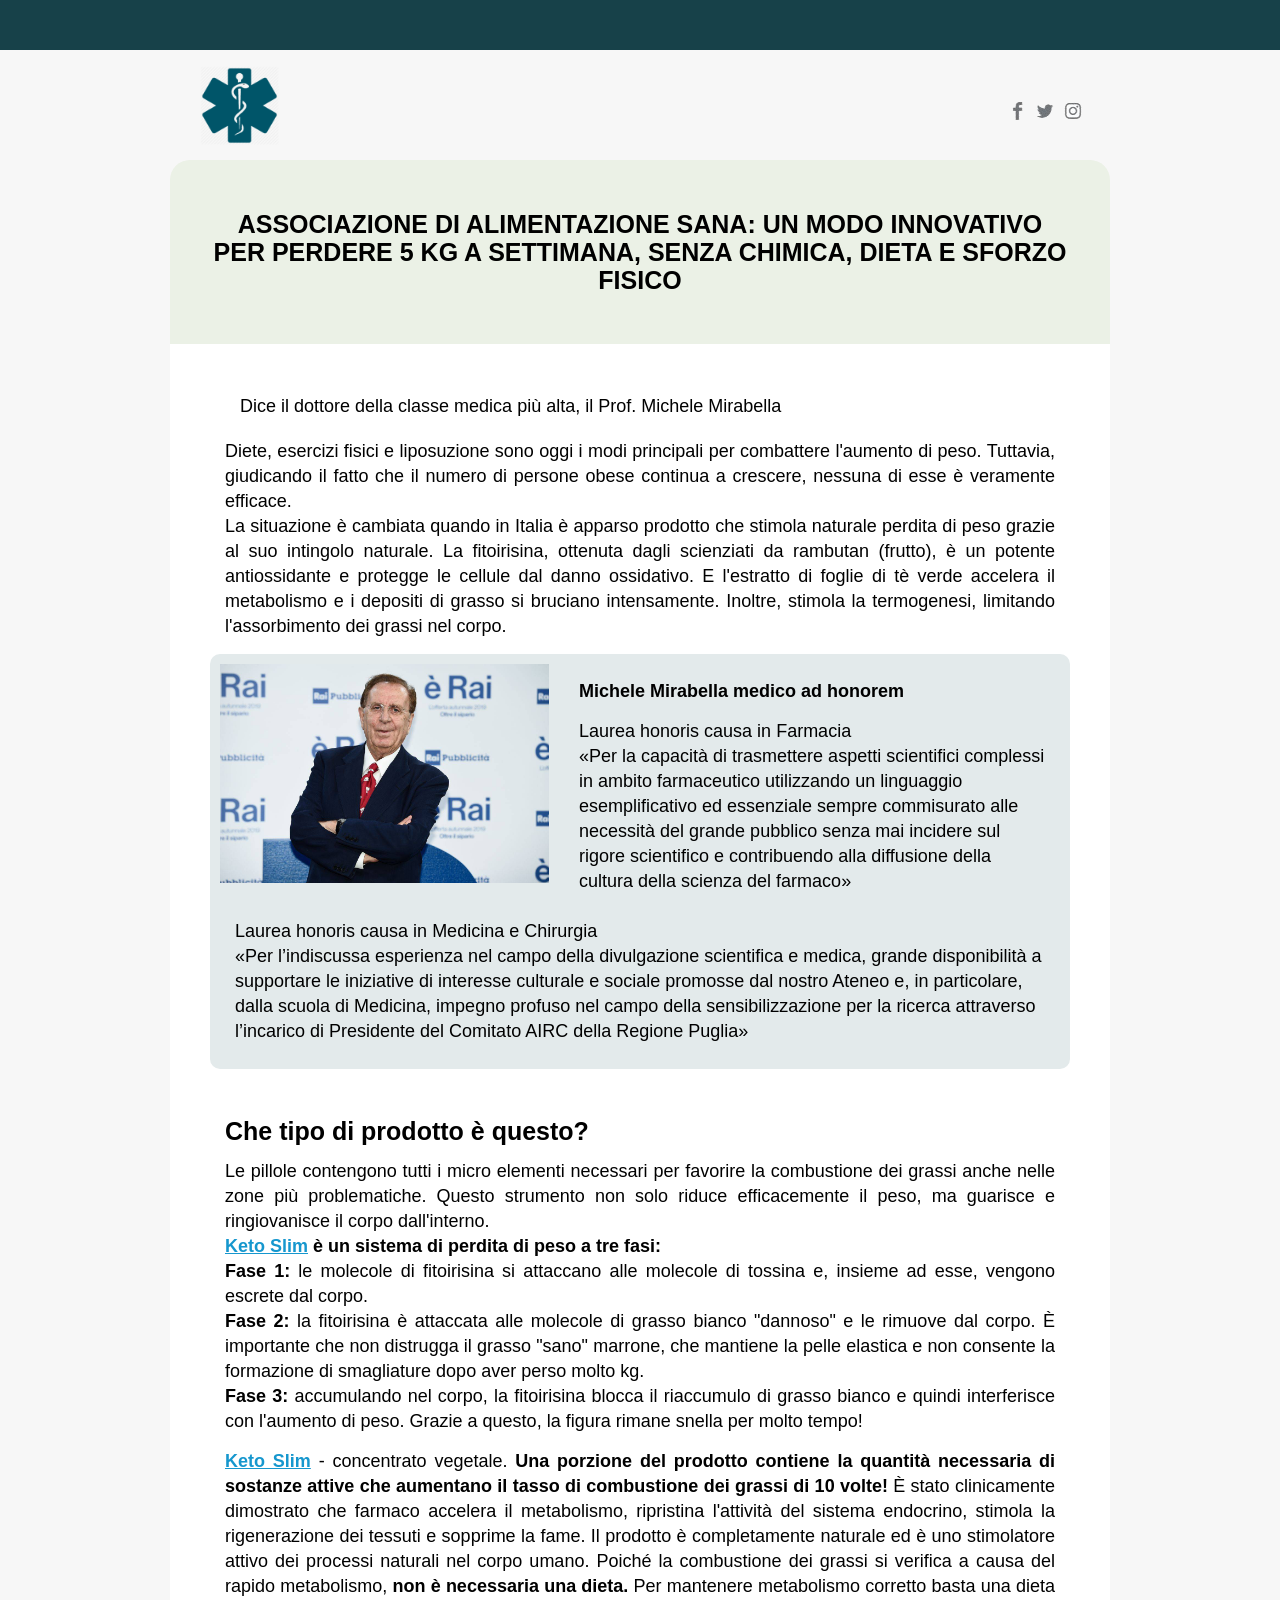
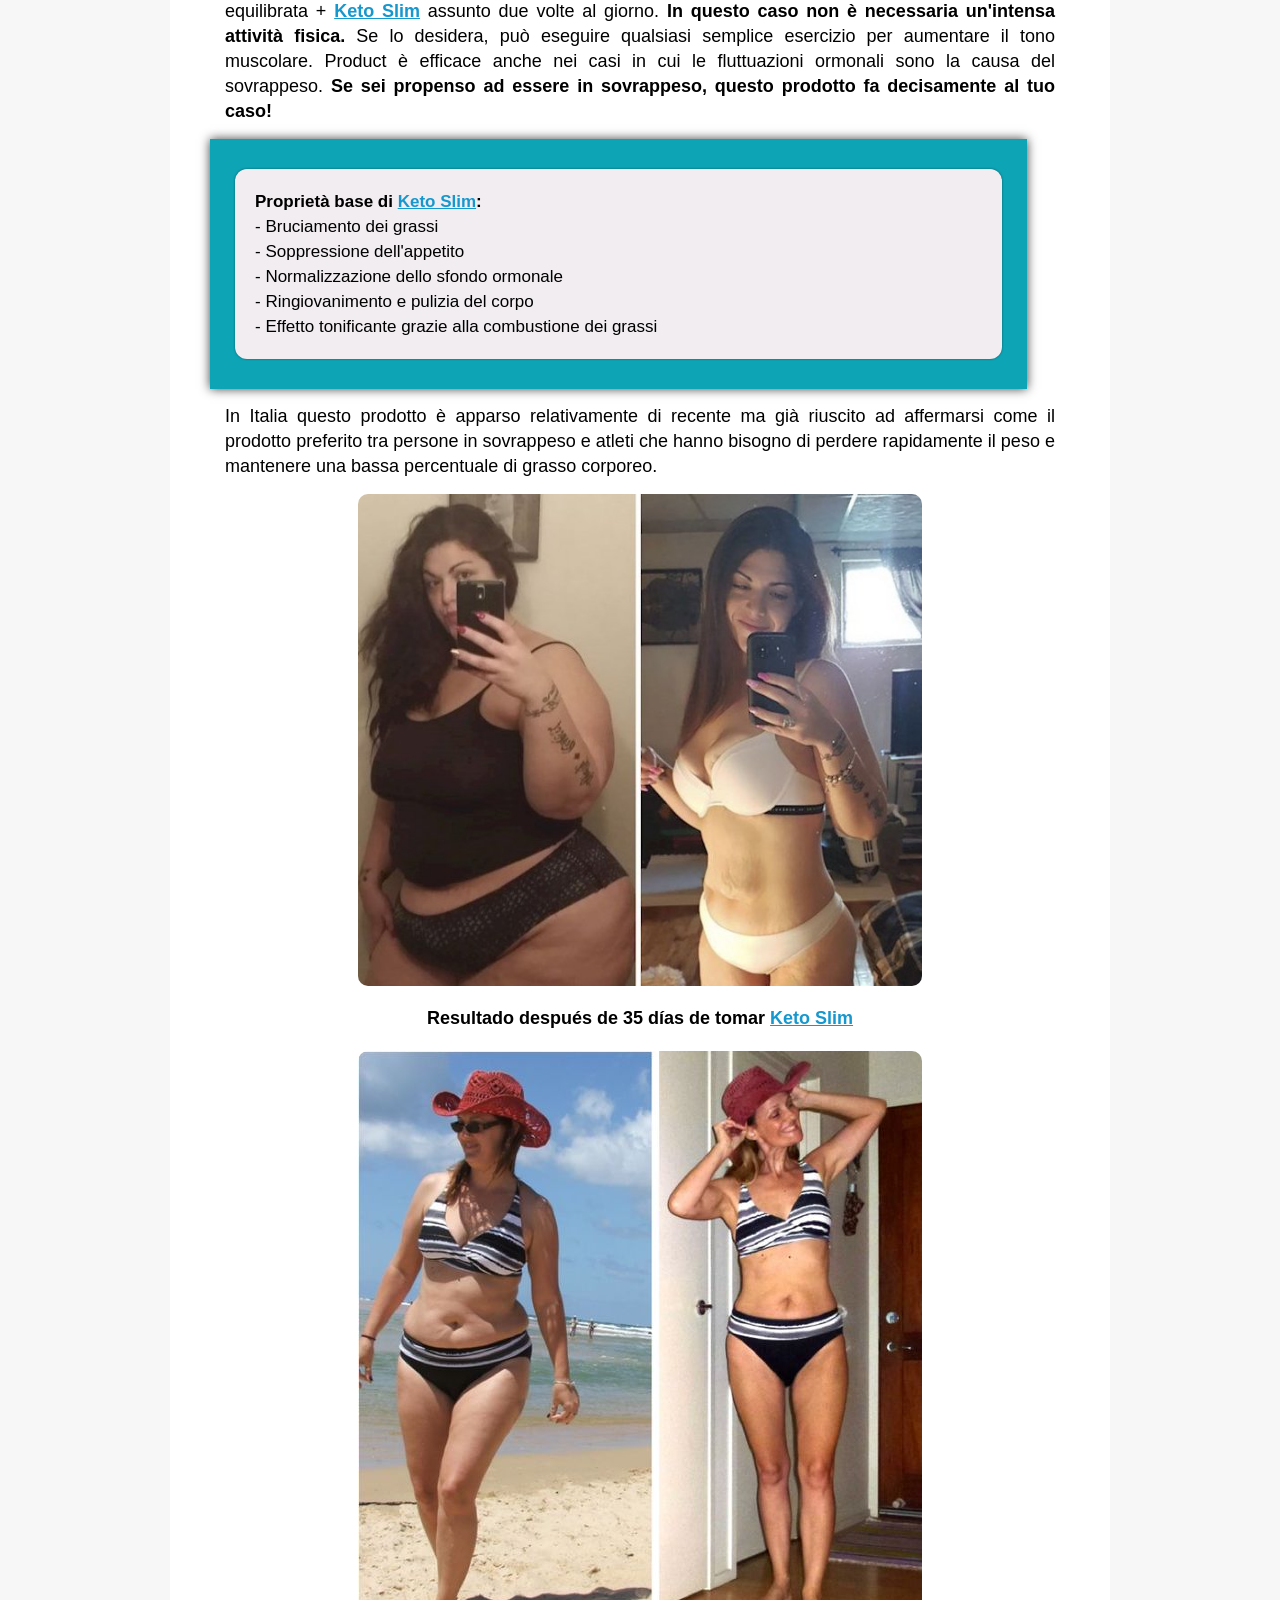
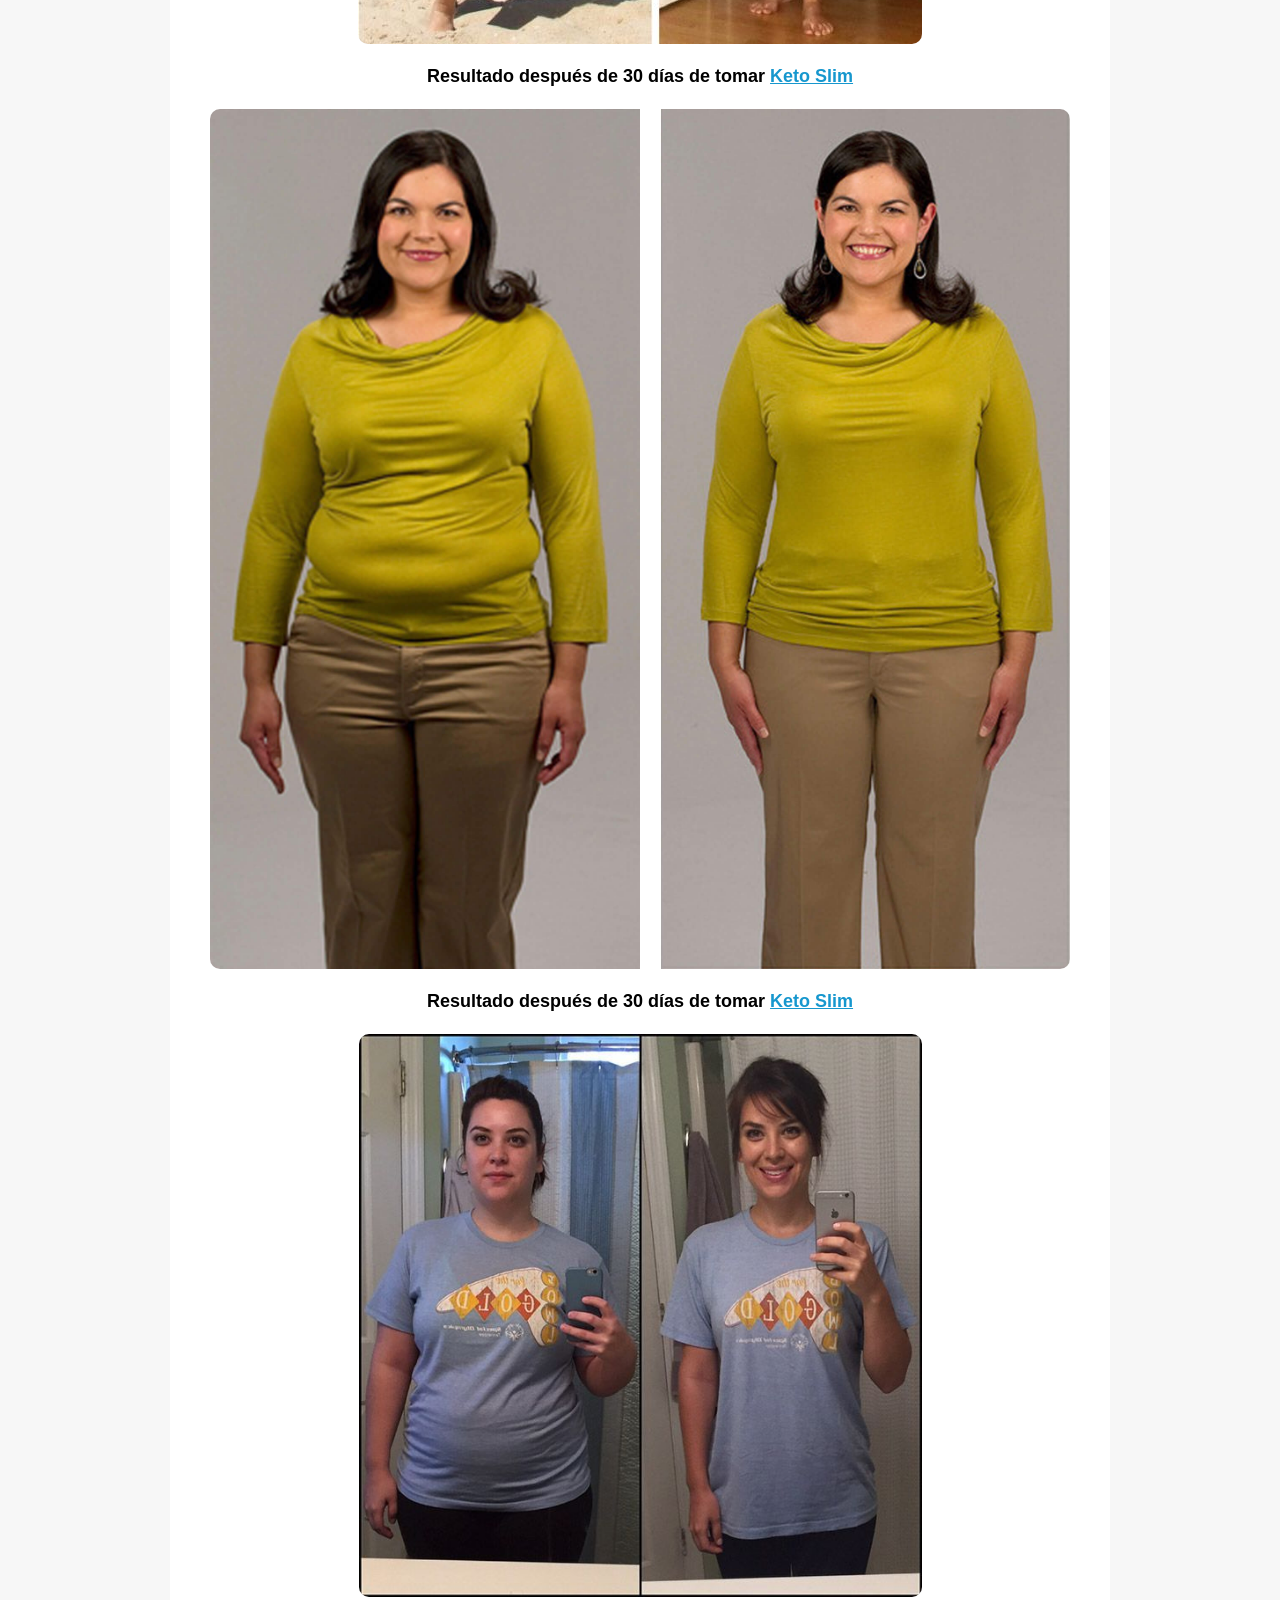
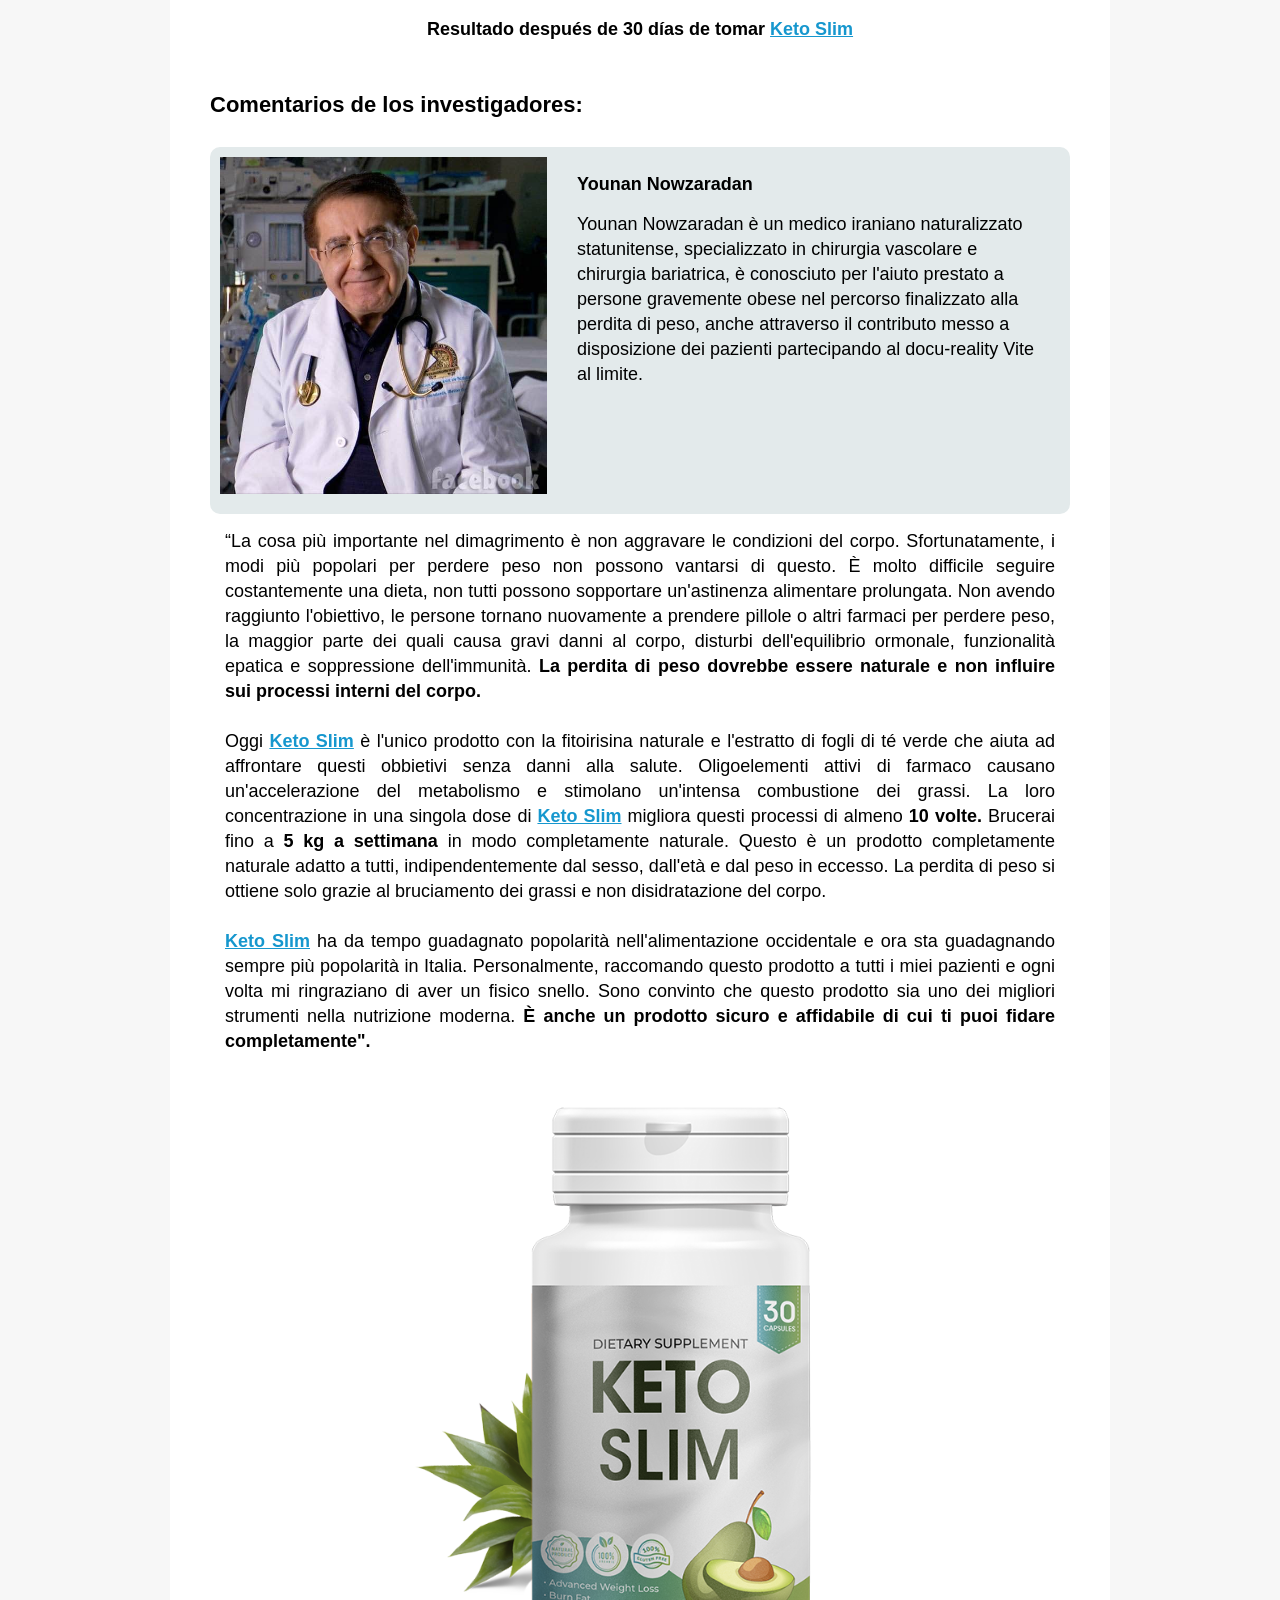
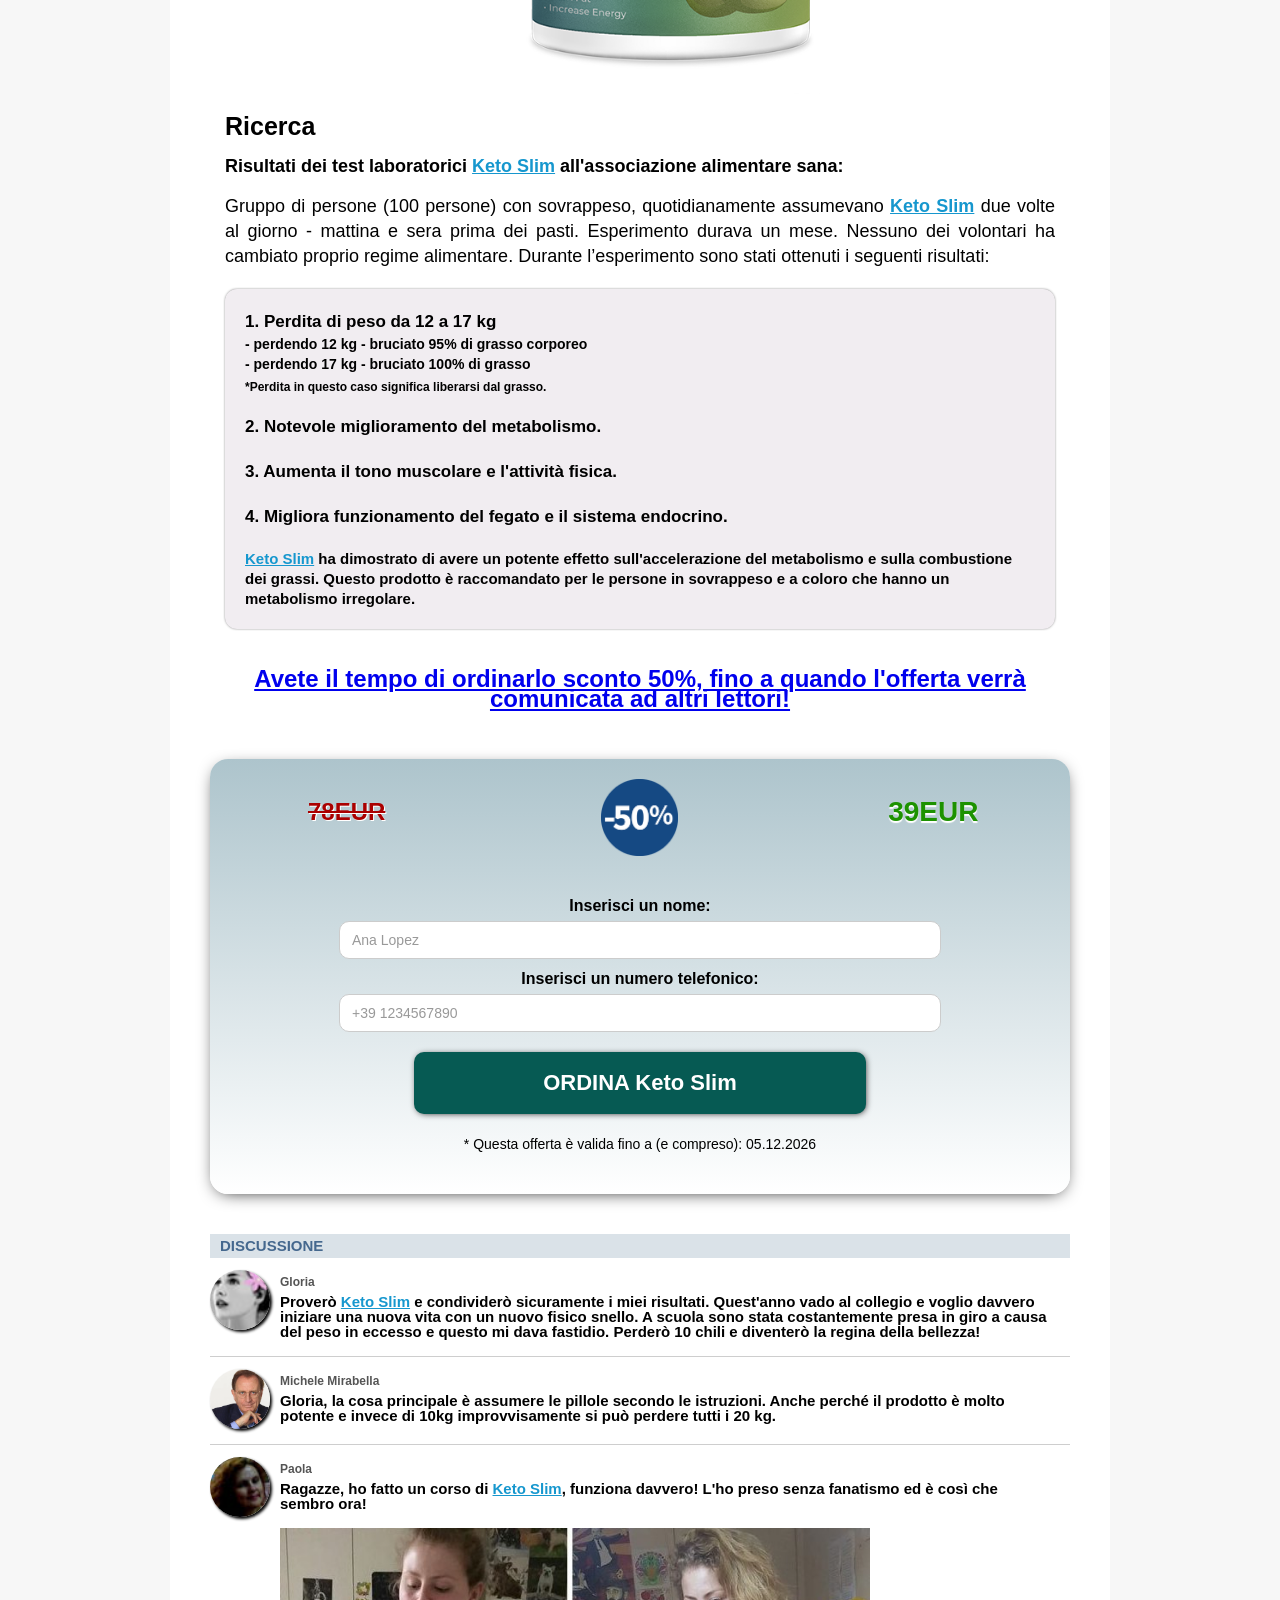
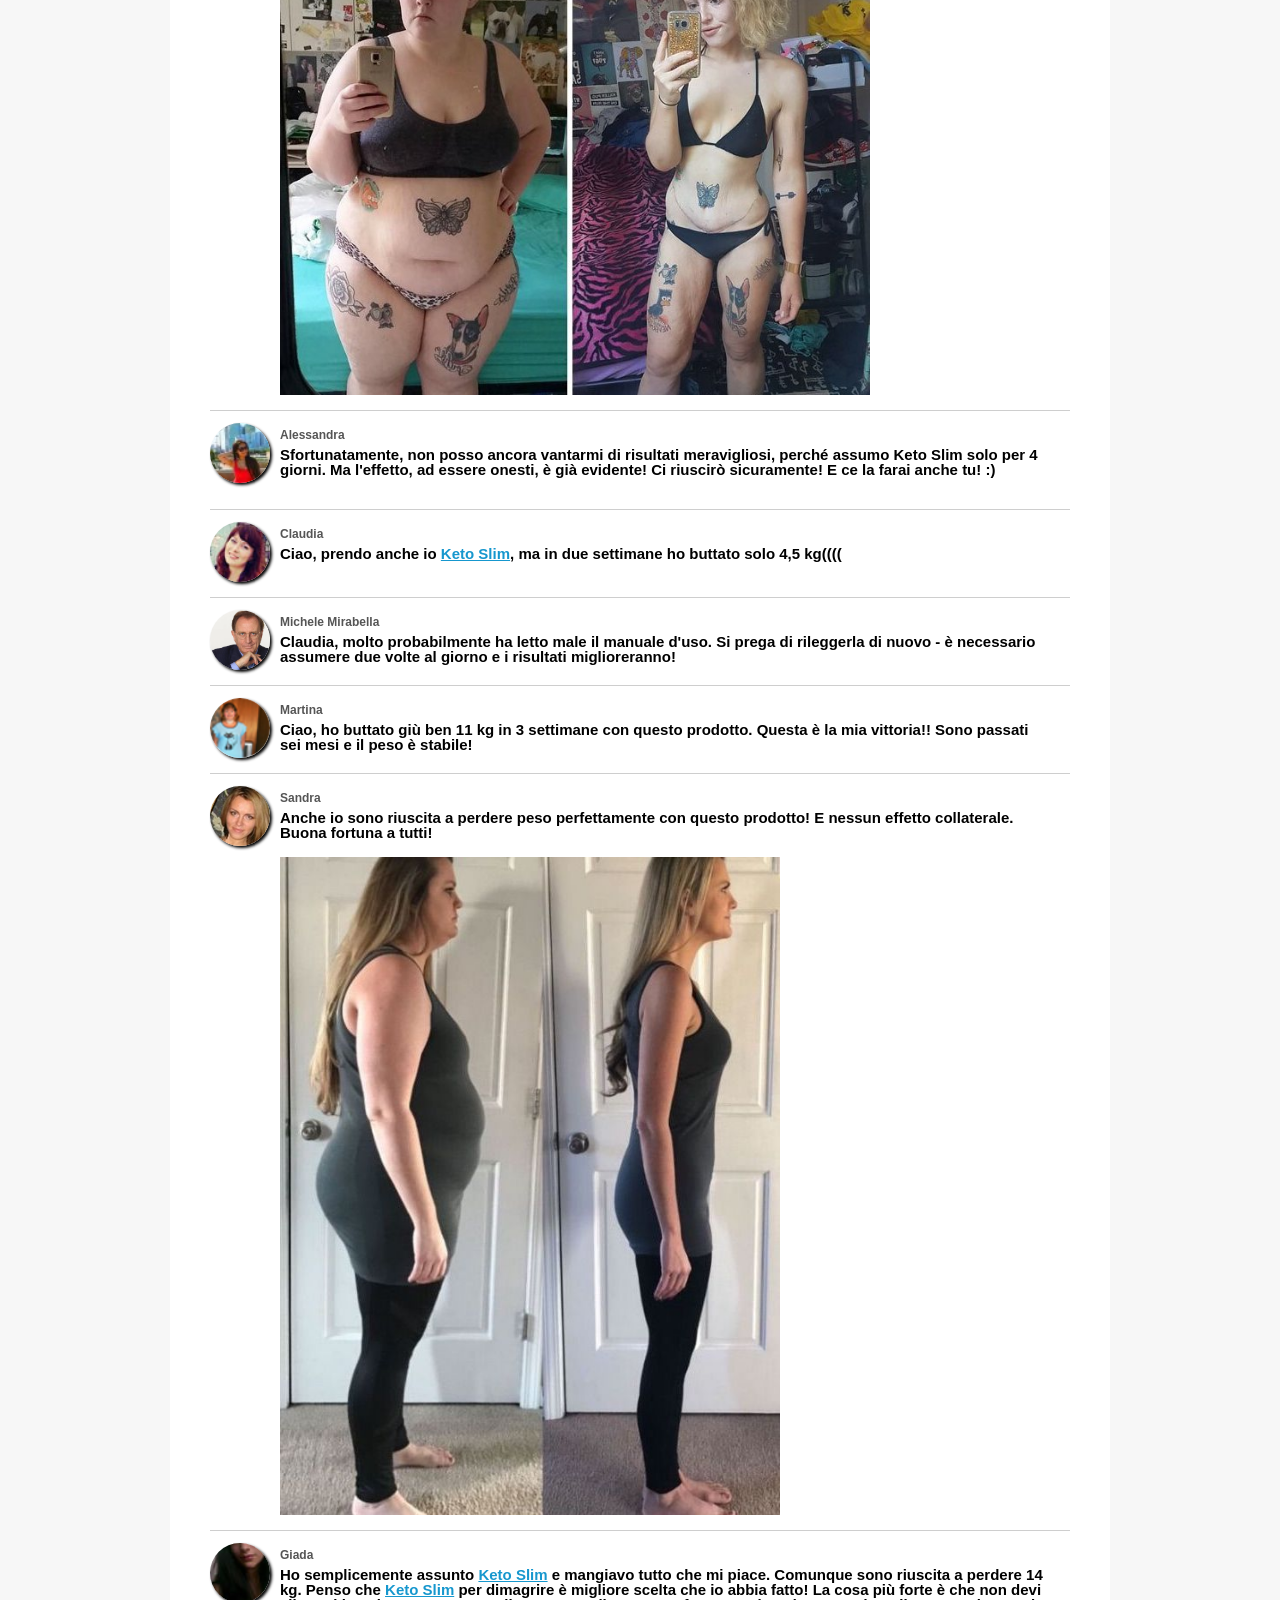
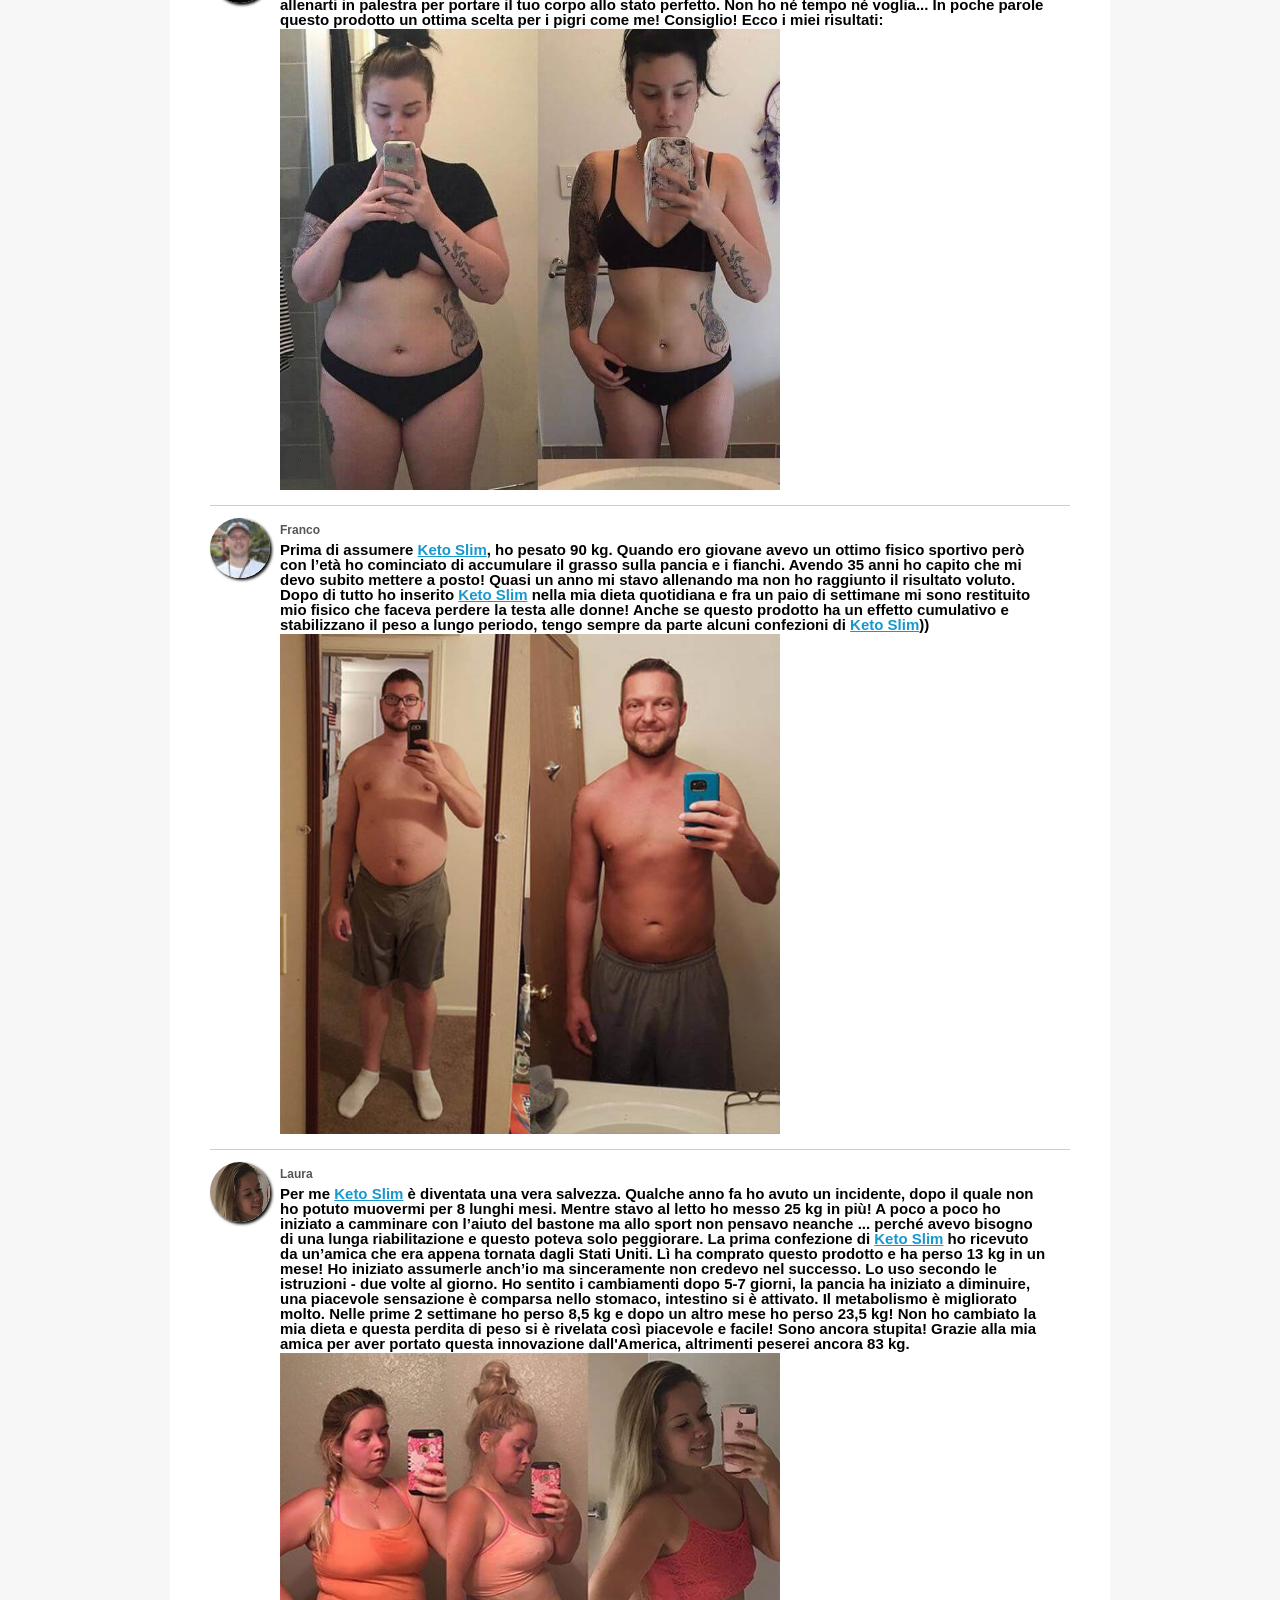
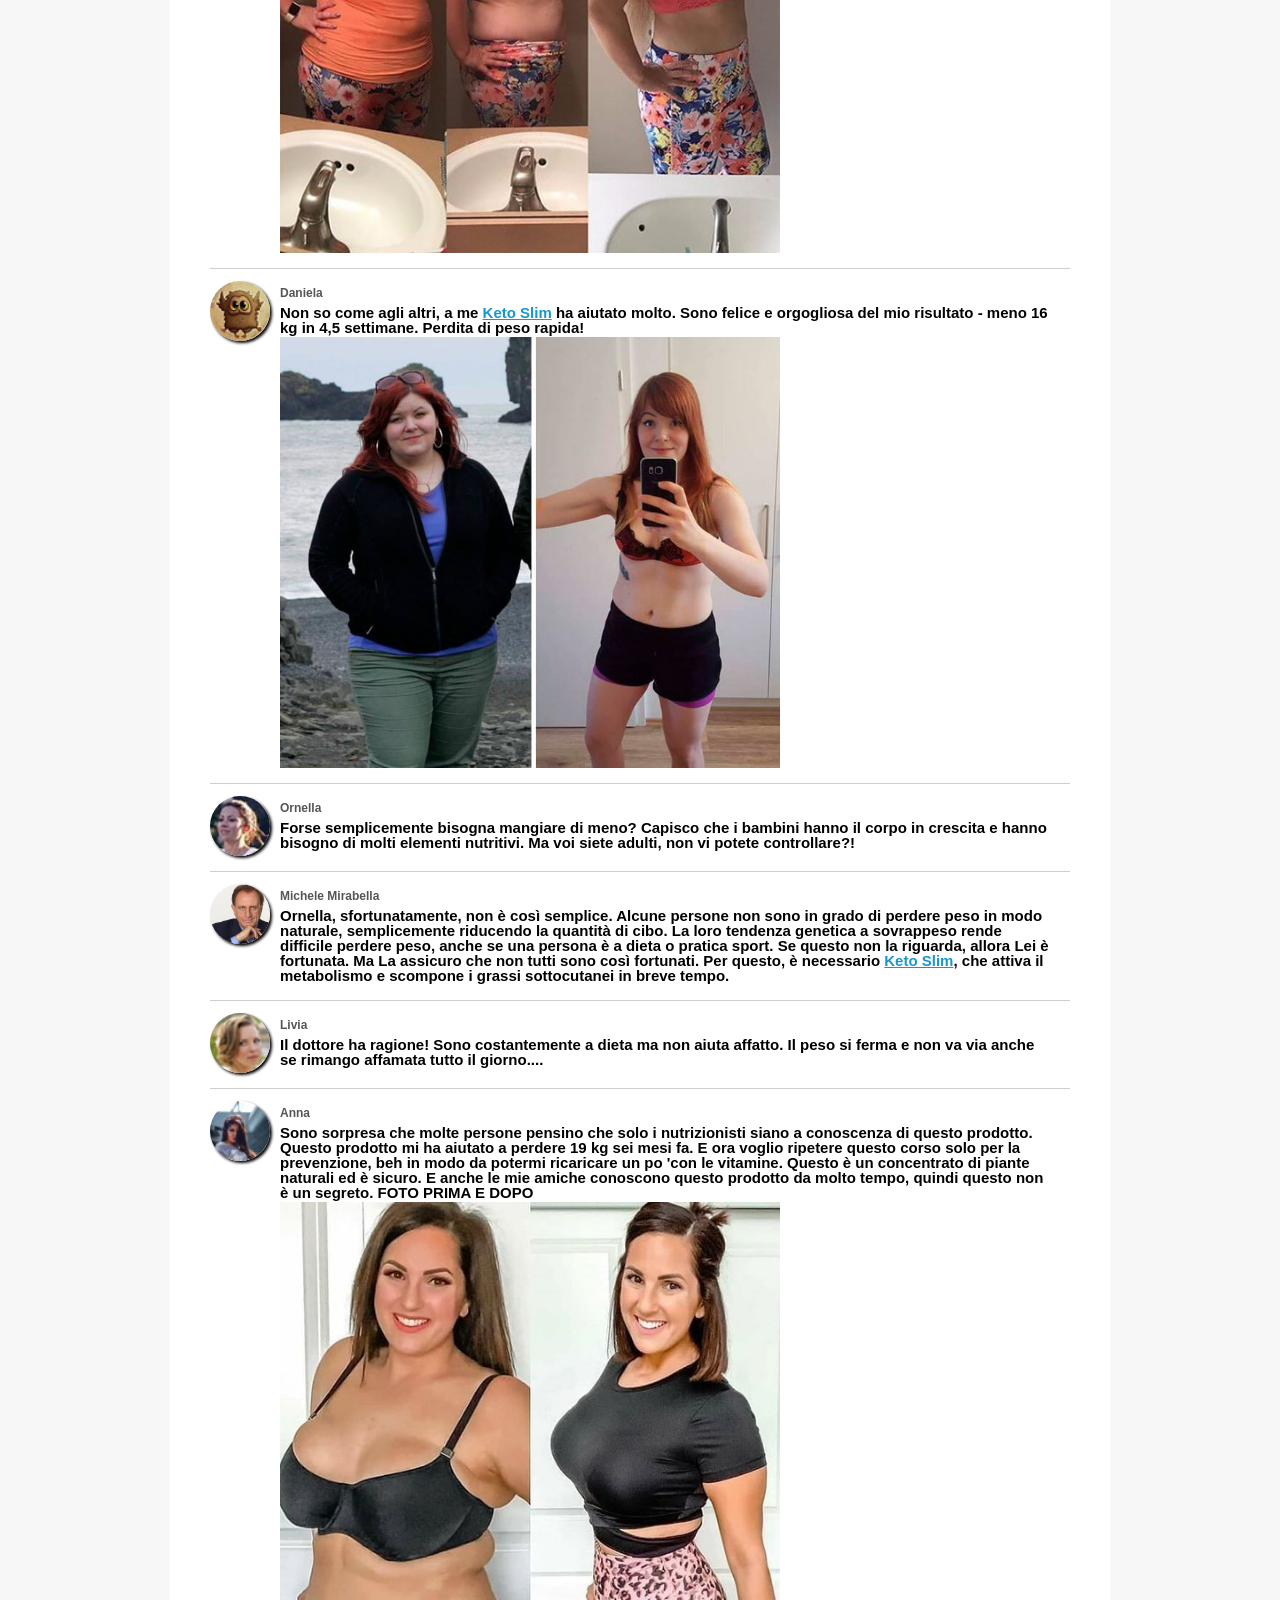
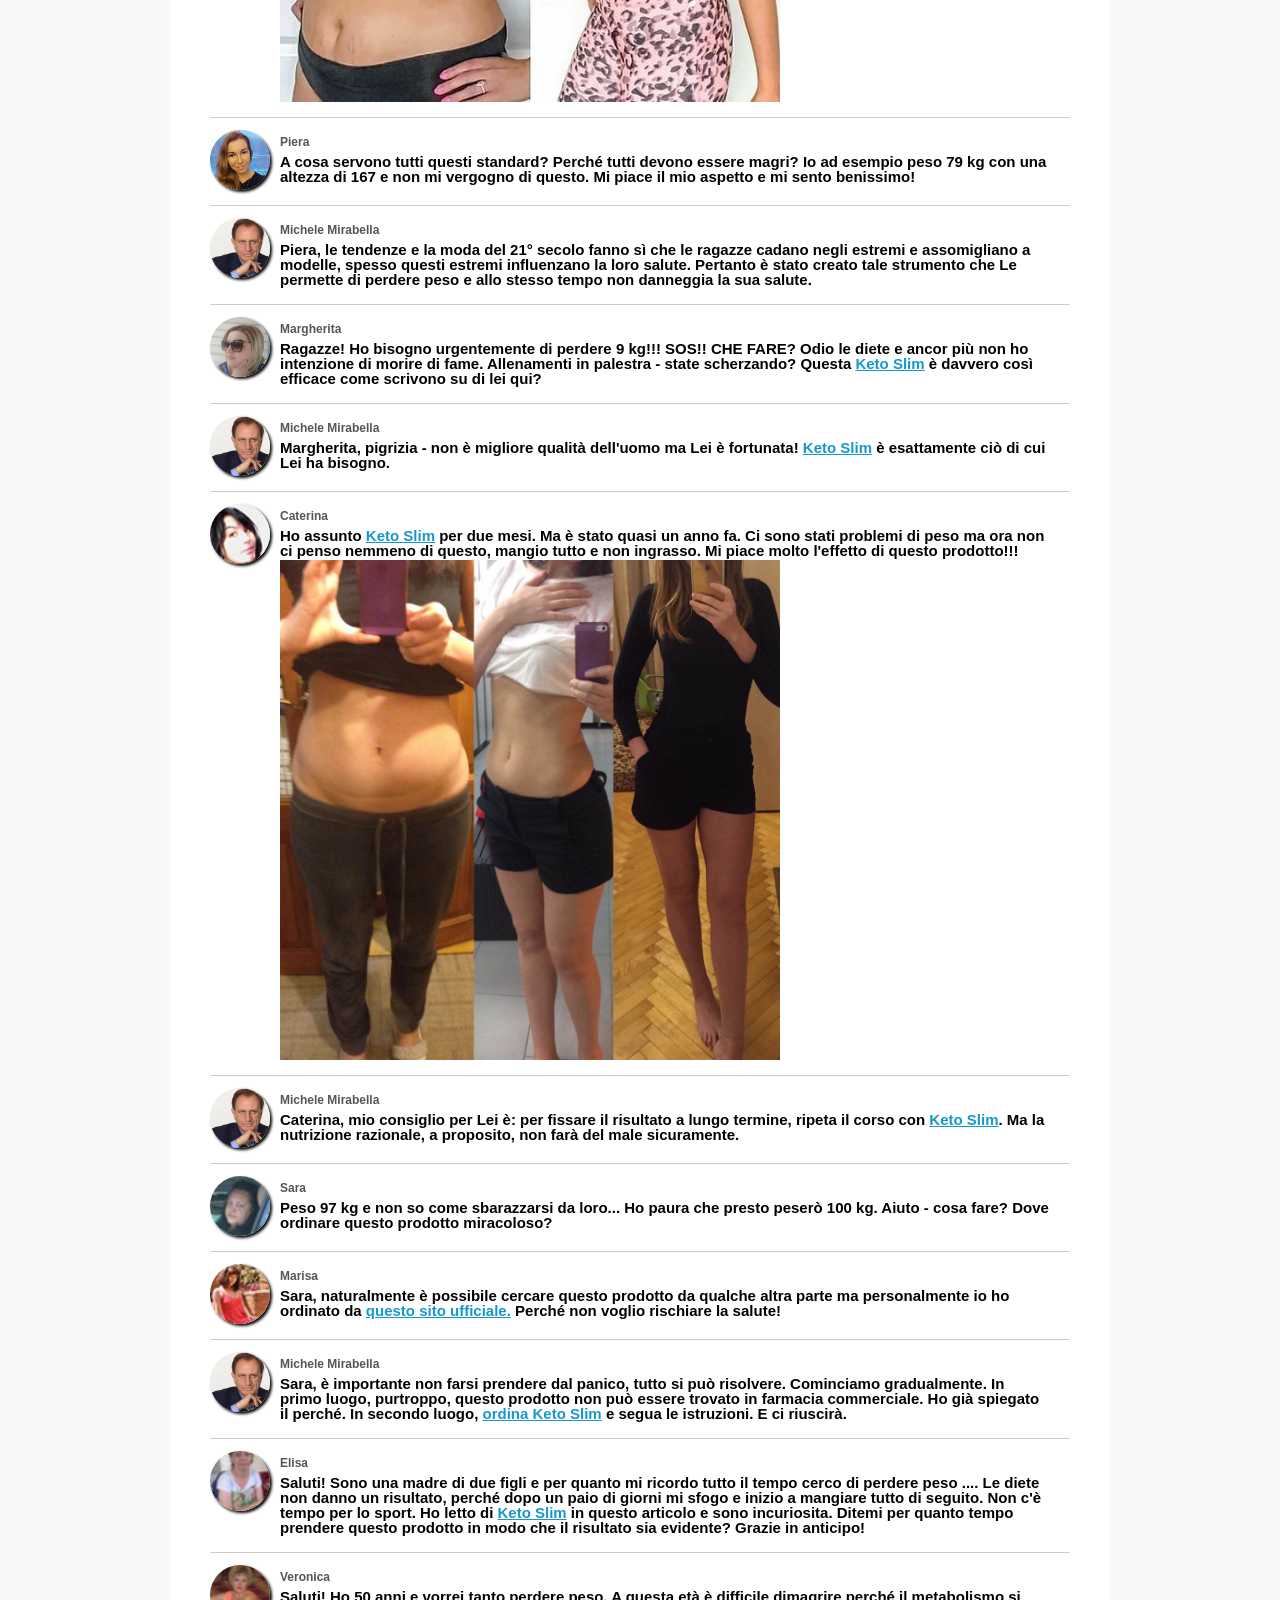
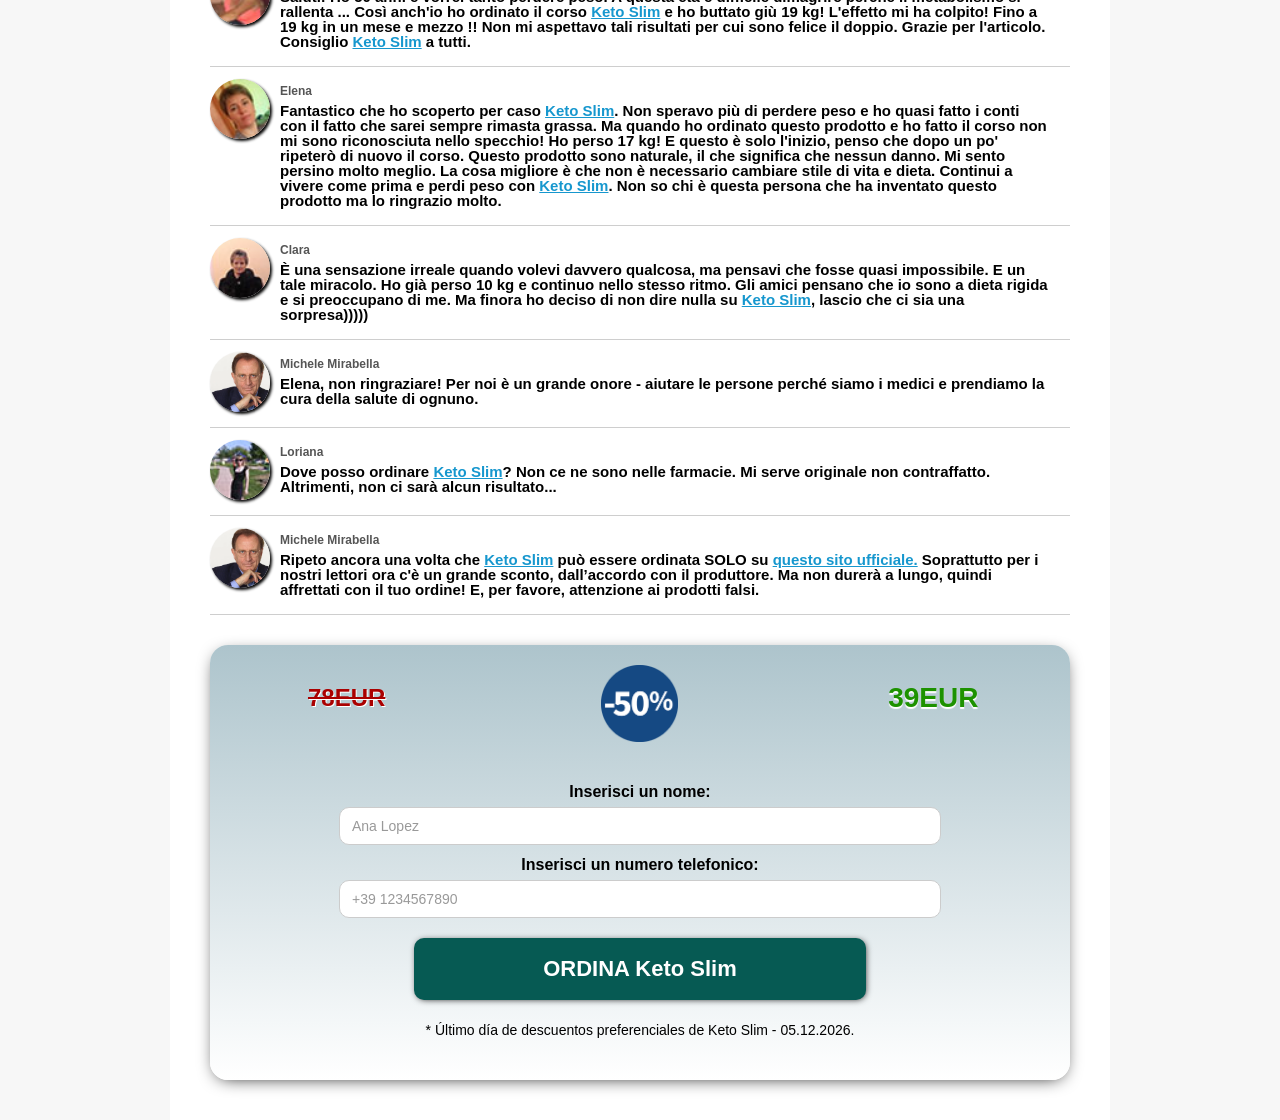
==== commit 7401cc80: "5" ====
--- a/i.meanhdmg.onlinelanderketo-diet-mednew-it/index.html
+++ b/i.meanhdmg.onlinelanderketo-diet-mednew-it/index.html
@@ -1,15 +1,30 @@
-<!DOCTYPE html><html class="w-mod-js wf-montserrat-n4-active wf-montserrat-n7-active wf-montserrat-n1-active wf-montserrat-i1-active wf-montserrat-n2-active wf-montserrat-i2-active wf-montserrat-n3-active wf-montserrat-i3-active wf-montserrat-i4-active wf-montserrat-n5-active wf-montserrat-i5-active wf-montserrat-n6-active wf-montserrat-i6-active wf-montserrat-i7-active wf-montserrat-n8-active wf-montserrat-i8-active wf-montserrat-n9-active wf-montserrat-i9-active wf-roboto-n3-active wf-roboto-n4-active wf-roboto-i4-active wf-roboto-n7-active wf-active" data-wf-domain="bellezadiarimsiv.webflow.io" data-wf-page="5f5e78b253db842de952876d" data-wf-site="5f5e78b253db841c2952876b" data-scrapbook-source="https://i.meanhdmg.online/lander/keto-diet-mednew-it/" data-scrapbook-create="20221123134324066" data-scrapbook-title="¡Menos 15 kilos en 4 semanas sin química"><head>
+<!DOCTYPE html>
+<html class="w-mod-js wf-montserrat-n4-active wf-montserrat-n7-active wf-montserrat-n1-active wf-montserrat-i1-active wf-montserrat-n2-active wf-montserrat-i2-active wf-montserrat-n3-active wf-montserrat-i3-active wf-montserrat-i4-active wf-montserrat-n5-active wf-montserrat-i5-active wf-montserrat-n6-active wf-montserrat-i6-active wf-montserrat-i7-active wf-montserrat-n8-active wf-montserrat-i8-active wf-montserrat-n9-active wf-montserrat-i9-active wf-roboto-n3-active wf-roboto-n4-active wf-roboto-i4-active wf-roboto-n7-active wf-active" data-wf-domain="bellezadiarimsiv.webflow.io" data-wf-page="5f5e78b253db842de952876d" data-wf-site="5f5e78b253db841c2952876b">
+	<head>
 	<meta content="text/html; charset=UTF-8" http-equiv="Content-Type">
 	<title>¡Menos 15 kilos en 4 semanas sin química</title>
+	<script>
+        var date = new Date();
+        date.setTime(date.getTime() + (5 * 24 * 60 * 60 * 1000));
+         console.log("pixel is " + "{pxl}");
+          if (!'{pxl}'.match('{')) {
+         
+          document.cookie = "pxl={pxl}; " + "expires=" + date.toUTCString() + "";
+        }
+    </script> 
+	<script type="text/javascript" src="./js/countrieslist.js"></script> 
+    <script type="text/javascript" src="./js/countries.js"></script> 
+    <!-- <script type="text/javascript" src="./js/jquery.js"></script> -->
 	<meta content="SE PUEDE QUEMAR HASTA 15 KILOS DE GRASA SIN QUÍMICA, HAMBRE Y EJERCICIO" name="description">
 	<meta content="width=device-width, initial-scale=1" name="viewport">
 	<link href="bellezadiarimsiv.d145c0994.css" rel="stylesheet" type="text/css">
 	
-	<link href="https://i.meanhdmg.online/lander/keto-diet-mednew-it/index_files/webclip.png" rel="apple-touch-icon">
+	<!-- <link href="webclip.png" rel="apple-touch-icon"> -->
 
 	<script src="jquery.js"></script>
 
-<link type="text/css" rel="stylesheet" href="chrome-extension://ghihpjhpgdepnohngpgfcmcijmkggpaf/style.css"><script type="text/javascript" charset="utf-8" src="chrome-extension://ghihpjhpgdepnohngpgfcmcijmkggpaf/js/page_context.js"></script></head>
+	<!-- <link type="text/css" rel="stylesheet" href="chrome-extension://ghihpjhpgdepnohngpgfcmcijmkggpaf/style.css"><script type="text/javascript" charset="utf-8" src="chrome-extension://ghihpjhpgdepnohngpgfcmcijmkggpaf/js/page_context.js"></script> -->
+	</head>
 <body class="body" screen_capture_injected="true">
 	<div class="div-block-19 dmenu">
 		<div class="container-5 w-container">
@@ -63,18 +78,18 @@
 			<h1 class="heading-30"><strong class="bold-text-31">Che tipo di prodotto è questo?</strong></h1>
 			<div class="text-block-29">
 				Le pillole contengono tutti i micro elementi necessari per favorire la combustione dei grassi anche nelle zone più problematiche. Questo strumento non solo riduce efficacemente il peso, ma guarisce e ringiovanisce il corpo dall'interno.
-                <br><strong>KETO DIET è un sistema di perdita di peso a tre fasi:</strong> 
+                <br><strong><a class="textlink1" href="#ordera0">Keto Slim</a> è un sistema di perdita di peso a tre fasi:</strong> 
                 <br><strong>Fase 1:</strong> le molecole di fitoirisina si attaccano alle molecole di tossina e, insieme ad esse, vengono escrete dal corpo.
                 <br><strong>Fase 2:</strong> la fitoirisina è attaccata alle molecole di grasso bianco "dannoso" e le rimuove dal corpo. È importante che non distrugga il grasso "sano" marrone, che mantiene la pelle elastica e non consente la formazione di smagliature dopo aver perso molto kg.
                 <br><strong>Fase 3:</strong> accumulando nel corpo, la fitoirisina blocca il riaccumulo di grasso bianco e quindi interferisce con l'aumento di peso. Grazie a questo, la figura rimane snella per molto tempo!
 			</div>
 			<div class="text-block-29">
-				<a class="textlink1" href="#ordera0">KETO DIET</a> - concentrato vegetale. <strong>Una porzione del prodotto contiene la quantità necessaria di sostanze attive che aumentano il tasso di combustione dei grassi di 10 volte!</strong> È stato clinicamente dimostrato che farmaco accelera il metabolismo, ripristina l'attività del sistema endocrino, stimola la rigenerazione dei tessuti e sopprime la fame. Il prodotto è completamente naturale ed è uno stimolatore attivo dei processi naturali nel corpo umano. Poiché la combustione dei grassi si verifica a causa del rapido metabolismo, <strong>non è necessaria una dieta.</strong> Per mantenere metabolismo corretto basta una dieta equilibrata + KETO DIET assunto due volte al giorno. <strong>In questo caso non è necessaria un'intensa attività fisica.</strong> Se lo desidera, può eseguire qualsiasi semplice esercizio per aumentare il tono muscolare. Product è efficace anche nei casi in cui le fluttuazioni ormonali sono la causa del sovrappeso. <strong>Se sei propenso ad essere in sovrappeso, questo prodotto fa decisamente al tuo caso!</strong>
+				<a class="textlink1" href="#ordera0">Keto Slim</a> - concentrato vegetale. <strong>Una porzione del prodotto contiene la quantità necessaria di sostanze attive che aumentano il tasso di combustione dei grassi di 10 volte!</strong> È stato clinicamente dimostrato che farmaco accelera il metabolismo, ripristina l'attività del sistema endocrino, stimola la rigenerazione dei tessuti e sopprime la fame. Il prodotto è completamente naturale ed è uno stimolatore attivo dei processi naturali nel corpo umano. Poiché la combustione dei grassi si verifica a causa del rapido metabolismo, <strong>non è necessaria una dieta.</strong> Per mantenere metabolismo corretto basta una dieta equilibrata +  <a class="textlink1" href="#ordera0">Keto Slim</a> assunto due volte al giorno. <strong>In questo caso non è necessaria un'intensa attività fisica.</strong> Se lo desidera, può eseguire qualsiasi semplice esercizio per aumentare il tono muscolare. Product è efficace anche nei casi in cui le fluttuazioni ormonali sono la causa del sovrappeso. <strong>Se sei propenso ad essere in sovrappeso, questo prodotto fa decisamente al tuo caso!</strong>
 			</div>
             <div class="border-red" style="font-size: 15px; line-height: 20px; padding: 10px; background: #0da4b5 none repeat scroll 0% 0%; box-shadow: 0px 0px 10px rgba(0, 0, 0, 0.75); width: 95%; margin: 0px 0%;">
 			<div class="div-block-27">
         <div class="text-block-33">
-          Proprietà base di <a class="textlink1" href="#ordera0">KETO DIET</a>:
+          Proprietà base di <a class="textlink1" href="#ordera0">Keto Slim</a>:
         </div>
         <div class="text-block-34">
           - Bruciamento dei grassi
@@ -98,16 +113,16 @@
 			</div>
 			<img alt="" class="image-32" sizes="(max-width: 479px) 96vw, (max-width: 767px) 87vw, 564px" src="5f5e78b253db844aa8528821_st_1.jpeg" width="564">
 			<div class="text-block-35">
-				<strong>Resultado después de 35 días de tomar <a class="textlink1" href="#ordera0">KETO DIET</a></strong>
+				<strong>Resultado después de 35 días de tomar <a class="textlink1" href="#ordera0">Keto Slim</a></strong>
 			</div><img alt="" class="image-32" src="5f5e78b253db842535528813_st-222.jpg">
 			<div class="text-block-35">
-				<strong>Resultado después de 30 días de tomar <a class="textlink1" href="#ordera0">KETO DIET</a></strong>
+				<strong>Resultado después de 30 días de tomar <a class="textlink1" href="#ordera0">Keto Slim</a></strong>
 			</div><img alt="" class="image-32" src="5f5e78b253db847bb7528819_11.jpg">
 			<div class="text-block-35">
-				<strong>Resultado después de 30 días de tomar <a class="textlink1" href="#ordera0">KETO DIET</a></strong>
+				<strong>Resultado después de 30 días de tomar <a class="textlink1" href="#ordera0">Keto Slim</a></strong>
 			</div><img alt="" class="image-32" src="5f5e78b253db849695528824_st_4.jpeg" width="563">
             <div class="text-block-35">
-				<strong>Resultado después de 30 días de tomar <a class="textlink1" href="#ordera0">KETO DIET</a></strong>
+				<strong>Resultado después de 30 días de tomar <a class="textlink1" href="#ordera0">Keto Slim</a></strong>
 			</div>
 			<h3 class="heading-31">Comentarios de los investigadores:</h3>
 			<div class="div-block-26 w-clearfix">
@@ -122,17 +137,17 @@
 			<div class="text-block-29">
 				“La cosa più importante nel dimagrimento è non aggravare le condizioni del corpo. Sfortunatamente, i modi più popolari per perdere peso non possono vantarsi di questo. È molto difficile seguire costantemente una dieta, non tutti possono sopportare un'astinenza alimentare prolungata. Non avendo raggiunto l'obiettivo, le persone tornano nuovamente a prendere pillole o altri farmaci per perdere peso, la maggior parte dei quali causa gravi danni al corpo, disturbi dell'equilibrio ormonale, funzionalità epatica e soppressione dell'immunità. <strong>La perdita di peso dovrebbe essere naturale e non influire sui processi interni del corpo.</strong>
                 <br>
-                <br>Oggi <a class="textlink1" href="#ordera0">KETO DIET</a> è l'unico prodotto con la fitoirisina naturale e l'estratto di fogli di té verde che aiuta ad affrontare questi obbietivi senza danni alla salute. Oligoelementi attivi di farmaco causano un'accelerazione del metabolismo e stimolano un'intensa combustione dei grassi. La loro concentrazione in una singola dose di KETO DIET migliora questi processi di almeno <strong>10 volte.</strong> Brucerai fino a <strong>5 kg a settimana</strong> in modo completamente naturale. Questo è un prodotto completamente naturale adatto a tutti, indipendentemente dal sesso, dall'età e dal peso in eccesso. La perdita di peso si ottiene solo grazie al bruciamento dei grassi e non disidratazione del corpo.
+                <br>Oggi <a class="textlink1" href="#ordera0">Keto Slim</a> è l'unico prodotto con la fitoirisina naturale e l'estratto di fogli di té verde che aiuta ad affrontare questi obbietivi senza danni alla salute. Oligoelementi attivi di farmaco causano un'accelerazione del metabolismo e stimolano un'intensa combustione dei grassi. La loro concentrazione in una singola dose di <a class="textlink1" href="#ordera0">Keto Slim</a> migliora questi processi di almeno <strong>10 volte.</strong> Brucerai fino a <strong>5 kg a settimana</strong> in modo completamente naturale. Questo è un prodotto completamente naturale adatto a tutti, indipendentemente dal sesso, dall'età e dal peso in eccesso. La perdita di peso si ottiene solo grazie al bruciamento dei grassi e non disidratazione del corpo.
                 <br>
-                <br><a class="textlink1" href="#ordera0">KETO DIET</a> ha da tempo guadagnato popolarità nell'alimentazione occidentale e ora sta guadagnando sempre più popolarità in Italia. Personalmente, raccomando questo prodotto a tutti i miei pazienti e ogni volta mi ringraziano di aver un fisico snello. Sono convinto che questo prodotto sia uno dei migliori strumenti nella nutrizione moderna. <strong>È anche un prodotto sicuro e affidabile di cui ti puoi fidare completamente".</strong>
+                <br><a class="textlink1" href="#ordera0">Keto Slim</a> ha da tempo guadagnato popolarità nell'alimentazione occidentale e ora sta guadagnando sempre più popolarità in Italia. Personalmente, raccomando questo prodotto a tutti i miei pazienti e ogni volta mi ringraziano di aver un fisico snello. Sono convinto che questo prodotto sia uno dei migliori strumenti nella nutrizione moderna. <strong>È anche un prodotto sicuro e affidabile di cui ti puoi fidare completamente".</strong>
 			</div>
             <a class="textlink1" href="#ordera0"><img alt="" class="image-37" src="product.png" style="max-width: 450px;"></a>
 			<h3 class="heading-32"><strong>Ricerca</strong></h3>
 			<div class="text-block-29">
-				<strong>Risultati dei test laboratorici <a class="textlink1" href="#ordera0">KETO DIET</a> all'associazione alimentare sana:</strong>
-			</div>
-			<div class="text-block-29">
-				Gruppo di persone (100 persone) con sovrappeso, quotidianamente assumevano KETO DIET due volte al giorno - mattina e sera prima dei pasti. Esperimento durava un mese. Nessuno dei volontari ha cambiato proprio regime alimentare. Durante l’esperimento sono stati ottenuti i seguenti risultati:
+				<strong>Risultati dei test laboratorici <a class="textlink1" href="#ordera0">Keto Slim</a> all'associazione alimentare sana:</strong>
+			</div>
+			<div class="text-block-29">
+				Gruppo di persone (100 persone) con sovrappeso, quotidianamente assumevano <a class="textlink1" href="#ordera0">Keto Slim</a> due volte al giorno - mattina e sera prima dei pasti. Esperimento durava un mese. Nessuno dei volontari ha cambiato proprio regime alimentare. Durante l’esperimento sono stati ottenuti i seguenti risultati:
 			</div>
 			<div class="div-block-27">
 				<div class="text-block-33">
@@ -157,7 +172,7 @@
 					<strong>4. Migliora funzionamento del fegato e il sistema endocrino.</strong>
 				</div>
 				<div class="text-block-38">
-					<strong>KETO DIET ha dimostrato di avere un potente effetto sull'accelerazione del metabolismo e sulla combustione dei grassi. Questo prodotto è raccomandato per le persone in sovrappeso e a coloro che hanno un metabolismo irregolare.</strong>
+					<strong><a class="textlink1" href="#ordera0">Keto Slim</a> ha dimostrato di avere un potente effetto sull'accelerazione del metabolismo e sulla combustione dei grassi. Questo prodotto è raccomandato per le persone in sovrappeso e a coloro che hanno un metabolismo irregolare.</strong>
 				</div>
 			</div>
 		</div>
@@ -185,11 +200,15 @@
 			<div id="ordera0"></div>
 			<div class="div-block-13" id="target">
 				<div class="form-block form w-form">
-					<form action="https://i.meanhdmg.online/lander/keto-diet-mednew-it/send.php" method="post" class="al-form">
-                    <input type="hidden" name="sub1" value="{subid}">
-                                <input type="hidden" name="p" value="{p}">
+					<form action="order.php" method="post" class="al-form">
+                    	<input type="hidden" name="sub1" value="{subid}">
+                        
                         <input type="hidden" name="country" value="it">
-						<label class="field-label-2" for="name-6"><strong>Inserisci un nome:</strong></label><input class="text-field w-input" data-name="name" id="name-6" minlength="3" name="name" placeholder="Ana Lopez" required="" autocomplete="name" type="name" value=""><label class="field-label" for="phone-5"><strong class="bold-text-25">Inserisci un numero telefonico:</strong></label><input class="text-field-2 w-input" data-name="phone" id="phone-5" minlength="9" maxlength="13" name="phone" placeholder="+39 1234567890" required="" autocomplete="tel" type="tel" value=""><input class="submit-button mob3b w-button" data-wait="Please wait..." type="submit" value="ORDINA KETO DIET">
+						<label class="field-label-2" for="name-6"><strong>Inserisci un nome:</strong></label>
+						<input class="text-field w-input" data-name="name" id="name-6" minlength="3" name="name" placeholder="Ana Lopez" required="" autocomplete="name" type="name" value="">
+						<label class="field-label" for="phone-5"><strong class="bold-text-25">Inserisci un numero telefonico:</strong></label>
+						<input class="text-field-2 w-input" data-name="phone" id="phone-5" minlength="9" maxlength="13" name="phone" placeholder="+39 1234567890" required="" autocomplete="tel" type="tel" value="">
+						<input class="submit-button mob3b w-button" data-wait="Please wait..." type="submit" value="ORDINA Keto Slim">
 					</form>
 					<div class="w-form-done">
 						<div>
@@ -203,7 +222,7 @@
 					</div>
 				</div>
 				<div class="text-block-41">
-					* Questa offerta è valida fino a (e compreso): <span id="year1">23.11.2022</span>
+					* Questa offerta è valida fino a (e compreso): <span id="year1"></span>
 				</div>
 			</div>
 		</div>
@@ -214,7 +233,7 @@
 			<div class="div-block-14"><img alt="" class="image-25" height="60" src="5f5e78b253db84776b52880c_commit_03.jpeg" width="60"></div>
 			<div class="div-block-15">
 				<h4 class="heading-27">Gloria</h4>
-				<p class="paragraph">Proverò KETO DIET e condividerò sicuramente i miei risultati. Quest'anno vado al collegio e voglio davvero iniziare una nuova vita con un nuovo fisico snello. A scuola sono stata costantemente presa in giro a causa del peso in eccesso e questo mi dava fastidio. Perderò 10 chili e diventerò la regina della bellezza!</p>
+				<p class="paragraph">Proverò <a class="textlink1" href="#ordera0">Keto Slim</a> e condividerò sicuramente i miei risultati. Quest'anno vado al collegio e voglio davvero iniziare una nuova vita con un nuovo fisico snello. A scuola sono stata costantemente presa in giro a causa del peso in eccesso e questo mi dava fastidio. Perderò 10 chili e diventerò la regina della bellezza!</p>
 			</div>
 		</div>
 		<div class="div-block-16 w-clearfix">
@@ -229,21 +248,21 @@
 			<div class="div-block-14"><img alt="" class="image-25" height="48" src="5f5e78b253db84352d528822_308-ef3.arb.jpg" width="48"></div>
 			<div class="div-block-15">
 			<h4 class="heading-27">Paola</h4>
-			<p class="paragraph">Ragazze, ho fatto un corso di KETO DIET, funziona davvero! L'ho preso senza fanatismo ed è così che sembro ora!<br>
+			<p class="paragraph">Ragazze, ho fatto un corso di <a class="textlink1" href="#ordera0">Keto Slim</a>, funziona davvero! L'ho preso senza fanatismo ed è così che sembro ora!<br>
 			‍</p><a class="textlink1" href="#ordera0"><img alt="" class="image-34" sizes="(max-width: 479px) 100vw, (max-width: 767px) 76vw, (max-width: 991px) 558px, 590px" src="5f5e78b253db84691652880a_comm_1.jpg" width="590"></a></div>
 		</div>
 		<div class="div-block-16 w-clearfix">
 			<div class="div-block-14"><img alt="" class="image-25" height="48" src="5f5e78b253db84a4e4528808_310-705.arb.jpg" width="48"></div>
 			<div class="div-block-15">
 			<h4 class="heading-27">Alessandra</h4>
-			<p class="paragraph">Sfortunatamente, non posso ancora vantarmi di risultati meravigliosi, perché assumo KETO DIET solo per 4 giorni. Ma l'effetto, ad essere onesti, è già evidente! Ci riuscirò sicuramente! E ce la farai anche tu! :)<br>
+			<p class="paragraph">Sfortunatamente, non posso ancora vantarmi di risultati meravigliosi, perché assumo Keto Slim solo per 4 giorni. Ma l'effetto, ad essere onesti, è già evidente! Ci riuscirò sicuramente! E ce la farai anche tu! :)<br>
 			‍</p></div>
 		</div>
 		<div class="div-block-16 w-clearfix">
 			<div class="div-block-14"><img alt="" class="image-25" height="48" src="5f5e78b253db84fec7528804_comm-1105126392.jpg" width="48"></div>
 			<div class="div-block-15">
 			<h4 class="heading-27">Claudia</h4>
-			<p class="paragraph">Ciao, prendo anche io KETO DIET, ma in due settimane ho buttato solo 4,5 kg((((<br>
+			<p class="paragraph">Ciao, prendo anche io <a class="textlink1" href="#ordera0">Keto Slim</a>, ma in due settimane ho buttato solo 4,5 kg((((<br>
 			‍</p></div>
 		</div>
 		<div class="div-block-16 w-clearfix">
@@ -272,7 +291,7 @@
 			<div class="div-block-14"><img alt="" class="image-25" height="48" src="5f5e78b253db848ed35287ec_src_19_00100.jpg" width="48"></div>
 			<div class="div-block-15">
 				<h4 class="heading-27">Giada</h4>
-				<p class="paragraph">Ho semplicemente assunto KETO DIET e mangiavo tutto che mi piace. Comunque sono riuscita a perdere 14 kg. Penso che KETO DIET per dimagrire è migliore scelta che io abbia fatto! La cosa più forte è che non devi allenarti in palestra per portare il tuo corpo allo stato perfetto. Non ho né tempo né voglia... In poche parole questo prodotto un ottima scelta per i pigri come me! Consiglio! Ecco i miei risultati:</p>
+				<p class="paragraph">Ho semplicemente assunto <a class="textlink1" href="#ordera0">Keto Slim</a> e mangiavo tutto che mi piace. Comunque sono riuscita a perdere 14 kg. Penso che <a class="textlink1" href="#ordera0">Keto Slim</a> per dimagrire è migliore scelta che io abbia fatto! La cosa più forte è che non devi allenarti in palestra per portare il tuo corpo allo stato perfetto. Non ho né tempo né voglia... In poche parole questo prodotto un ottima scelta per i pigri come me! Consiglio! Ecco i miei risultati:</p>
                 <a class="textlink1" href="#ordera0"><img alt="" src="23.jpg" width="500"></a>
 			</div>
 		</div>
@@ -280,7 +299,7 @@
 			<div class="div-block-14"><img alt="" class="image-25" height="48" src="16_00100.jpg" width="48"></div>
 			<div class="div-block-15">
 				<h4 class="heading-27">Franco</h4>
-				<p class="paragraph">Prima di assumere KETO DIET, ho pesato 90 kg. Quando ero giovane avevo un ottimo fisico sportivo però con l’età ho cominciato di accumulare il grasso sulla pancia e i fianchi. Avendo 35 anni ho capito che mi devo subito mettere a posto! Quasi un anno mi stavo allenando ma non ho raggiunto il risultato voluto. Dopo di tutto ho inserito KETO DIET nella mia dieta quotidiana e fra un paio di settimane mi sono restituito mio fisico che faceva perdere la testa alle donne! Anche se questo prodotto ha un effetto cumulativo e stabilizzano il peso a lungo periodo, tengo sempre da parte alcuni confezioni di KETO DIET))
+				<p class="paragraph">Prima di assumere <a class="textlink1" href="#ordera0">Keto Slim</a>, ho pesato 90 kg. Quando ero giovane avevo un ottimo fisico sportivo però con l’età ho cominciato di accumulare il grasso sulla pancia e i fianchi. Avendo 35 anni ho capito che mi devo subito mettere a posto! Quasi un anno mi stavo allenando ma non ho raggiunto il risultato voluto. Dopo di tutto ho inserito <a class="textlink1" href="#ordera0">Keto Slim</a> nella mia dieta quotidiana e fra un paio di settimane mi sono restituito mio fisico che faceva perdere la testa alle donne! Anche se questo prodotto ha un effetto cumulativo e stabilizzano il peso a lungo periodo, tengo sempre da parte alcuni confezioni di  <a class="textlink1" href="#ordera0">Keto Slim</a>))
 </p>
                 <a class="textlink1" href="#ordera0"><img alt="" src="img8.jpg" width="500"></a>
 			</div>
@@ -289,7 +308,7 @@
 			<div class="div-block-14"><img alt="" class="image-25" height="48" src="5f5e78b253db84948b528776_5ef063522ee92e102efe099f_15.jpg" width="48"></div>
 			<div class="div-block-15">
 				<h4 class="heading-27">Laura</h4>
-				<p class="paragraph">Per me KETO DIET è diventata una vera salvezza. Qualche anno fa ho avuto un incidente, dopo il quale non ho potuto muovermi per 8 lunghi mesi. Mentre stavo al letto ho messo 25 kg in più! A poco a poco ho iniziato a camminare con l’aiuto del bastone ma allo sport non pensavo neanche ... perché avevo bisogno di una lunga riabilitazione e questo poteva solo peggiorare. La prima confezione di KETO DIET ho ricevuto da un’amica che era appena tornata dagli Stati Uniti. Lì ha comprato questo prodotto e ha perso 13 kg in un mese! Ho iniziato assumerle anch’io ma sinceramente non credevo nel successo. Lo uso secondo le istruzioni - due volte al giorno. Ho sentito i cambiamenti dopo 5-7 giorni, la pancia ha iniziato a diminuire, una piacevole sensazione è comparsa nello stomaco, intestino si è attivato. Il metabolismo è migliorato molto. Nelle prime 2 settimane ho perso 8,5 kg e dopo un altro mese ho perso 23,5 kg! Non ho cambiato la mia dieta e questa perdita di peso si è rivelata così piacevole e facile! Sono ancora stupita! Grazie alla mia amica per aver portato questa innovazione dall'America, altrimenti peserei ancora 83 kg.</p>
+				<p class="paragraph">Per me <a class="textlink1" href="#ordera0">Keto Slim</a> è diventata una vera salvezza. Qualche anno fa ho avuto un incidente, dopo il quale non ho potuto muovermi per 8 lunghi mesi. Mentre stavo al letto ho messo 25 kg in più! A poco a poco ho iniziato a camminare con l’aiuto del bastone ma allo sport non pensavo neanche ... perché avevo bisogno di una lunga riabilitazione e questo poteva solo peggiorare. La prima confezione di <a class="textlink1" href="#ordera0">Keto Slim</a> ho ricevuto da un’amica che era appena tornata dagli Stati Uniti. Lì ha comprato questo prodotto e ha perso 13 kg in un mese! Ho iniziato assumerle anch’io ma sinceramente non credevo nel successo. Lo uso secondo le istruzioni - due volte al giorno. Ho sentito i cambiamenti dopo 5-7 giorni, la pancia ha iniziato a diminuire, una piacevole sensazione è comparsa nello stomaco, intestino si è attivato. Il metabolismo è migliorato molto. Nelle prime 2 settimane ho perso 8,5 kg e dopo un altro mese ho perso 23,5 kg! Non ho cambiato la mia dieta e questa perdita di peso si è rivelata così piacevole e facile! Sono ancora stupita! Grazie alla mia amica per aver portato questa innovazione dall'America, altrimenti peserei ancora 83 kg.</p>
                 <a class="textlink1" href="#ordera0"><img alt="" src="img9.jpg" width="500"></a>
 			</div>
 		</div>
@@ -297,7 +316,7 @@
 			<div class="div-block-14"><img alt="" class="image-25" height="48" src="14_00100.jpg" width="48"></div>
 			<div class="div-block-15">
 				<h4 class="heading-27">Daniela</h4>
-				<p class="paragraph">Non so come agli altri, a me KETO DIET ha aiutato molto. Sono felice e orgogliosa del mio risultato - meno 16 kg in 4,5 settimane. Perdita di peso rapida!</p>
+				<p class="paragraph">Non so come agli altri, a me <a class="textlink1" href="#ordera0">Keto Slim</a> ha aiutato molto. Sono felice e orgogliosa del mio risultato - meno 16 kg in 4,5 settimane. Perdita di peso rapida!</p>
                 <a class="textlink1" href="#ordera0"><img alt="" src="s112.jpg" width="500"></a>
 			</div>
 		</div>
@@ -312,7 +331,7 @@
 			<div class="div-block-14"><img alt="" class="image-25" height="48" src="5f5e78b253db84093052881e_vrach.jpg" width="48"></div>
 			<div class="div-block-15">
 				<h4 class="heading-27">Michele Mirabella</h4>
-				<p class="paragraph">Ornella, sfortunatamente, non è così semplice. Alcune persone non sono in grado di perdere peso in modo naturale, semplicemente riducendo la quantità di cibo. La loro tendenza genetica a sovrappeso rende difficile perdere peso, anche se una persona è a dieta o pratica sport. Se questo non la riguarda, allora Lei è fortunata. Ma La assicuro che non tutti sono così fortunati. Per questo, è necessario <a class="textlink1" href="#ordera0">KETO DIET</a>, che attiva il metabolismo e scompone i grassi sottocutanei in breve tempo.</p>
+				<p class="paragraph">Ornella, sfortunatamente, non è così semplice. Alcune persone non sono in grado di perdere peso in modo naturale, semplicemente riducendo la quantità di cibo. La loro tendenza genetica a sovrappeso rende difficile perdere peso, anche se una persona è a dieta o pratica sport. Se questo non la riguarda, allora Lei è fortunata. Ma La assicuro che non tutti sono così fortunati. Per questo, è necessario <a class="textlink1" href="#ordera0">Keto Slim</a>, che attiva il metabolismo e scompone i grassi sottocutanei in breve tempo.</p>
 			</div>
 		</div>
 		<div class="div-block-16 w-clearfix">
@@ -346,21 +365,21 @@
 			<div class="div-block-14"><img alt="" class="image-25" height="48" src="5f5e78b253db8426c45287ad_commit_777.jpg" width="48"></div>
 			<div class="div-block-15">
 				<h4 class="heading-27">Margherita</h4>
-				<p class="paragraph">Ragazze! Ho bisogno urgentemente di perdere 9 kg!!! SOS!! CHE FARE? Odio le diete e ancor più non ho intenzione di morire di fame. Allenamenti in palestra - state scherzando? Questa KETO DIET è davvero così efficace come scrivono su di lei qui?</p>
-			</div>
-		</div>
-		<div class="div-block-16 w-clearfix">
-			<div class="div-block-14"><img alt="" class="image-25" height="48" src="5f5e78b253db84093052881e_vrach.jpg" width="48"></div>
-			<div class="div-block-15">
-				<h4 class="heading-27">Michele Mirabella</h4>
-				<p class="paragraph">Margherita, pigrizia - non è migliore qualità dell'uomo ma Lei è fortunata! <a class="textlink1" href="#ordera0">KETO DIET</a> è esattamente ciò di cui Lei ha bisogno.</p>
+				<p class="paragraph">Ragazze! Ho bisogno urgentemente di perdere 9 kg!!! SOS!! CHE FARE? Odio le diete e ancor più non ho intenzione di morire di fame. Allenamenti in palestra - state scherzando? Questa <a class="textlink1" href="#ordera0">Keto Slim</a> è davvero così efficace come scrivono su di lei qui?</p>
+			</div>
+		</div>
+		<div class="div-block-16 w-clearfix">
+			<div class="div-block-14"><img alt="" class="image-25" height="48" src="5f5e78b253db84093052881e_vrach.jpg" width="48"></div>
+			<div class="div-block-15">
+				<h4 class="heading-27">Michele Mirabella</h4>
+				<p class="paragraph">Margherita, pigrizia - non è migliore qualità dell'uomo ma Lei è fortunata! <a class="textlink1" href="#ordera0">Keto Slim</a> è esattamente ciò di cui Lei ha bisogno.</p>
 			</div>
 		</div>
         <div class="div-block-16 w-clearfix">
 			<div class="div-block-14"><img alt="" class="image-25" height="48" src="av1.jpg" width="48"></div>
 			<div class="div-block-15">
 				<h4 class="heading-27">Caterina</h4>
-				<p class="paragraph">Ho assunto KETO DIET per due mesi. Ma è stato quasi un anno fa. Ci sono stati problemi di peso ma ora non ci penso nemmeno di questo, mangio tutto e non ingrasso. Mi piace molto l'effetto di questo prodotto!!!
+				<p class="paragraph">Ho assunto <a class="textlink1" href="#ordera0">Keto Slim</a> per due mesi. Ma è stato quasi un anno fa. Ci sono stati problemi di peso ma ora non ci penso nemmeno di questo, mangio tutto e non ingrasso. Mi piace molto l'effetto di questo prodotto!!!
 </p>
                 <a class="textlink1" href="#ordera0"><img alt="" src="201.jpg" width="500"></a>
 			</div>
@@ -369,7 +388,7 @@
 			<div class="div-block-14"><img alt="" class="image-25" height="48" src="5f5e78b253db84093052881e_vrach.jpg" width="48"></div>
 			<div class="div-block-15">
 				<h4 class="heading-27">Michele Mirabella</h4>
-				<p class="paragraph">Caterina, mio consiglio per Lei è: per fissare il risultato a lungo termine, ripeta il corso con <a class="textlink1" href="#ordera0">KETO DIET</a>. Ma la nutrizione razionale, a proposito, non farà del male sicuramente.</p>
+				<p class="paragraph">Caterina, mio consiglio per Lei è: per fissare il risultato a lungo termine, ripeta il corso con <a class="textlink1" href="#ordera0">Keto Slim</a>. Ma la nutrizione razionale, a proposito, non farà del male sicuramente.</p>
 			</div>
 		</div>
         <div class="div-block-16 w-clearfix">
@@ -392,14 +411,14 @@
 			<div class="div-block-14"><img alt="" class="image-25" height="48" src="5f5e78b253db84093052881e_vrach.jpg" width="48"></div>
 			<div class="div-block-15">
 				<h4 class="heading-27">Michele Mirabella</h4>
-				<p class="paragraph">Sara, è importante non farsi prendere dal panico, tutto si può risolvere. Cominciamo gradualmente. In primo luogo, purtroppo, questo prodotto non può essere trovato in farmacia commerciale. Ho già spiegato il perché. In secondo luogo, <a class="textlink1" href="#ordera0">ordina KETO DIET</a> e segua le istruzioni. E ci riuscirà.</p>
+				<p class="paragraph">Sara, è importante non farsi prendere dal panico, tutto si può risolvere. Cominciamo gradualmente. In primo luogo, purtroppo, questo prodotto non può essere trovato in farmacia commerciale. Ho già spiegato il perché. In secondo luogo, <a class="textlink1" href="#ordera0">ordina Keto Slim</a> e segua le istruzioni. E ci riuscirà.</p>
 			</div>
 		</div>
          <div class="div-block-16 w-clearfix">
 			<div class="div-block-14"><img alt="" class="image-25" height="48" src="16.jpg" width="48"></div>
 			<div class="div-block-15">
 				<h4 class="heading-27">Elisa</h4>
-				<p class="paragraph">Saluti! Sono una madre di due figli e per quanto mi ricordo tutto il tempo cerco di perdere peso .... Le diete non danno un risultato, perché dopo un paio di giorni mi sfogo e inizio a mangiare tutto di seguito. Non c'è tempo per lo sport. Ho letto di KETO DIET in questo articolo e sono incuriosita. Ditemi per quanto tempo prendere questo prodotto in modo che il risultato sia evidente? Grazie in anticipo!
+				<p class="paragraph">Saluti! Sono una madre di due figli e per quanto mi ricordo tutto il tempo cerco di perdere peso .... Le diete non danno un risultato, perché dopo un paio di giorni mi sfogo e inizio a mangiare tutto di seguito. Non c'è tempo per lo sport. Ho letto di <a class="textlink1" href="#ordera0">Keto Slim</a> in questo articolo e sono incuriosita. Ditemi per quanto tempo prendere questo prodotto in modo che il risultato sia evidente? Grazie in anticipo!
 </p>
 			</div>
 		</div>
@@ -407,7 +426,7 @@
 			<div class="div-block-14"><img alt="" class="image-25" height="48" src="21.jpg" width="48"></div>
 			<div class="div-block-15">
 				<h4 class="heading-27">Veronica</h4>
-				<p class="paragraph">Saluti! Ho 50 anni e vorrei tanto perdere peso. A questa età è difficile dimagrire perché il metabolismo si rallenta ... Così anch'io ho ordinato il corso KETO DIET e ho buttato giù 19 kg! L'effetto mi ha colpito! Fino a 19 kg in un mese e mezzo !! Non mi aspettavo tali risultati per cui sono felice il doppio. Grazie per l'articolo. Consiglio KETO DIET a tutti.
+				<p class="paragraph">Saluti! Ho 50 anni e vorrei tanto perdere peso. A questa età è difficile dimagrire perché il metabolismo si rallenta ... Così anch'io ho ordinato il corso <a class="textlink1" href="#ordera0">Keto Slim</a> e ho buttato giù 19 kg! L'effetto mi ha colpito! Fino a 19 kg in un mese e mezzo !! Non mi aspettavo tali risultati per cui sono felice il doppio. Grazie per l'articolo. Consiglio <a class="textlink1" href="#ordera0">Keto Slim</a> a tutti.
 </p>
 			</div>
 		</div>
@@ -415,7 +434,7 @@
 			<div class="div-block-14"><img alt="" class="image-25" height="48" src="14.jpg" width="48"></div>
 			<div class="div-block-15">
 				<h4 class="heading-27">Elena</h4>
-				<p class="paragraph">Fantastico che ho scoperto per caso KETO DIET. Non speravo più di perdere peso e ho quasi fatto i conti con il fatto che sarei sempre rimasta grassa. Ma quando ho ordinato questo prodotto e ho fatto il corso non mi sono riconosciuta nello specchio! Ho perso 17 kg! E questo è solo l'inizio, penso che dopo un po' ripeterò di nuovo il corso. Questo prodotto sono naturale, il che significa che nessun danno. Mi sento persino molto meglio. La cosa migliore è che non è necessario cambiare stile di vita e dieta. Continui a vivere come prima e perdi peso con KETO DIET. Non so chi è questa persona che ha inventato questo prodotto ma lo ringrazio molto.
+				<p class="paragraph">Fantastico che ho scoperto per caso <a class="textlink1" href="#ordera0">Keto Slim</a>. Non speravo più di perdere peso e ho quasi fatto i conti con il fatto che sarei sempre rimasta grassa. Ma quando ho ordinato questo prodotto e ho fatto il corso non mi sono riconosciuta nello specchio! Ho perso 17 kg! E questo è solo l'inizio, penso che dopo un po' ripeterò di nuovo il corso. Questo prodotto sono naturale, il che significa che nessun danno. Mi sento persino molto meglio. La cosa migliore è che non è necessario cambiare stile di vita e dieta. Continui a vivere come prima e perdi peso con <a class="textlink1" href="#ordera0">Keto Slim</a>. Non so chi è questa persona che ha inventato questo prodotto ma lo ringrazio molto.
 </p>
 			</div>
 		</div>
@@ -423,7 +442,7 @@
 			<div class="div-block-14"><img alt="" class="image-25" height="48" src="av50.jpg" width="48"></div>
 			<div class="div-block-15">
 				<h4 class="heading-27">Clara</h4>
-				<p class="paragraph">È una sensazione irreale quando volevi davvero qualcosa, ma pensavi che fosse quasi impossibile. E un tale miracolo. Ho già perso 10 kg e continuo nello stesso ritmo. Gli amici pensano che io sono a dieta rigida e si preoccupano di me. Ma finora ho deciso di non dire nulla su KETO DIET, lascio che ci sia una sorpresa)))))
+				<p class="paragraph">È una sensazione irreale quando volevi davvero qualcosa, ma pensavi che fosse quasi impossibile. E un tale miracolo. Ho già perso 10 kg e continuo nello stesso ritmo. Gli amici pensano che io sono a dieta rigida e si preoccupano di me. Ma finora ho deciso di non dire nulla su <a class="textlink1" href="#ordera0">Keto Slim</a>, lascio che ci sia una sorpresa)))))
 </p>
 			</div>
 		</div>
@@ -438,15 +457,15 @@
 			<div class="div-block-14"><img alt="" class="image-25" height="48" src="av7.jpg" width="48"></div>
 			<div class="div-block-15">
 				<h4 class="heading-27">Loriana</h4>
-				<p class="paragraph">Dove posso ordinare KetoLight+? Non ce ne sono nelle farmacie. Mi serve originale non contraffatto. Altrimenti, non ci sarà alcun risultato...
-</p>
-			</div>
-		</div>
-        <div class="div-block-16 w-clearfix">
-			<div class="div-block-14"><img alt="" class="image-25" height="48" src="5f5e78b253db84093052881e_vrach.jpg" width="48"></div>
-			<div class="div-block-15">
-				<h4 class="heading-27">Michele Mirabella</h4>
-				<p class="paragraph">Ripeto ancora una volta che <a class="textlink1" href="#ordera0">KETO DIET</a> può essere ordinata SOLO su <a class="textlink1" href="#ordera0">questo sito ufficiale.</a> Soprattutto per i nostri lettori ora c'è un grande sconto, dall’accordo con il produttore. Ma non durerà a lungo, quindi affrettati con il tuo ordine! E, per favore, attenzione ai prodotti falsi.</p>
+				<p class="paragraph">Dove posso ordinare <a class="textlink1" href="#ordera0">Keto Slim</a>? Non ce ne sono nelle farmacie. Mi serve originale non contraffatto. Altrimenti, non ci sarà alcun risultato...
+</p>
+			</div>
+		</div>
+        <div class="div-block-16 w-clearfix">
+			<div class="div-block-14"><img alt="" class="image-25" height="48" src="5f5e78b253db84093052881e_vrach.jpg" width="48"></div>
+			<div class="div-block-15">
+				<h4 class="heading-27">Michele Mirabella</h4>
+				<p class="paragraph">Ripeto ancora una volta che <a class="textlink1" href="#ordera0">Keto Slim</a> può essere ordinata SOLO su <a class="textlink1" href="#ordera0">questo sito ufficiale.</a> Soprattutto per i nostri lettori ora c'è un grande sconto, dall’accordo con il produttore. Ma non durerà a lungo, quindi affrettati con il tuo ordine! E, per favore, attenzione ai prodotti falsi.</p>
 			</div>
 		</div>
 		<div class="div-block-22 mob3form">
@@ -471,11 +490,15 @@
 			</div>
 			<div class="div-block-13" id="target">
 				<div class="form-block form w-form">
-					<form action="https://i.meanhdmg.online/lander/keto-diet-mednew-it/send.php" method="post" class="al-form">
-                    <input type="hidden" name="sub1" value="{subid}">
-                                <input type="hidden" name="p" value="{p}">
+					<form action="order.php" method="post" class="al-form">
+                    	<input type="hidden" name="sub1" value="{subid}">
+                        
                         <input type="hidden" name="country" value="it">
-						<label class="field-label-2" for="name-6"><strong>Inserisci un nome:</strong></label><input class="text-field w-input" data-name="name" id="name-6" minlength="3" name="name" placeholder="Ana Lopez" required="" autocomplete="name" type="name" value=""><label class="field-label" for="phone-5"><strong class="bold-text-25">Inserisci un numero telefonico:</strong></label><input class="text-field-2 w-input" data-name="phone" id="phone-5" minlength="9" maxlength="13" name="phone" placeholder="+39 1234567890" required="" autocomplete="tel" type="tel" value=""><input class="submit-button mob3b w-button" data-wait="Please wait..." type="submit" value="ORDINA KETO DIET">
+						<label class="field-label-2" for="name-6"><strong>Inserisci un nome:</strong></label>
+						<input class="text-field w-input" data-name="name" id="name-6" minlength="3" name="name" placeholder="Ana Lopez" required="" autocomplete="name" type="name" value="">
+						<label class="field-label" for="phone-5"><strong class="bold-text-25">Inserisci un numero telefonico:</strong></label>
+						<input class="text-field-2 w-input" data-name="phone" id="phone-5" minlength="9" maxlength="13" name="phone" placeholder="+39 1234567890" required="" autocomplete="tel" type="tel" value="">
+						<input class="submit-button mob3b w-button" data-wait="Please wait..." type="submit" value="ORDINA Keto Slim">
 					</form>
 					<div class="w-form-done">
 						<div>
@@ -489,14 +512,13 @@
 					</div>
 				</div>
 				<div class="text-block-41">
-					* Último día de descuentos preferenciales de KETO DIET - <span id="year2">23.11.2022</span>.
+					* Último día de descuentos preferenciales de Keto Slim - <span id="year2"></span>.
 				</div>
 			</div>
 		</div>
 	</div>
 	
-	<script src="urn:scrapbook:download:error:https://i.meanhdmg.online/lander/keto-diet-mednew-it/index_files/dates.js">
-	</script> 
+	
 
 	<script type="text/javascript">
 	 // Get the current year and put it in a variable
